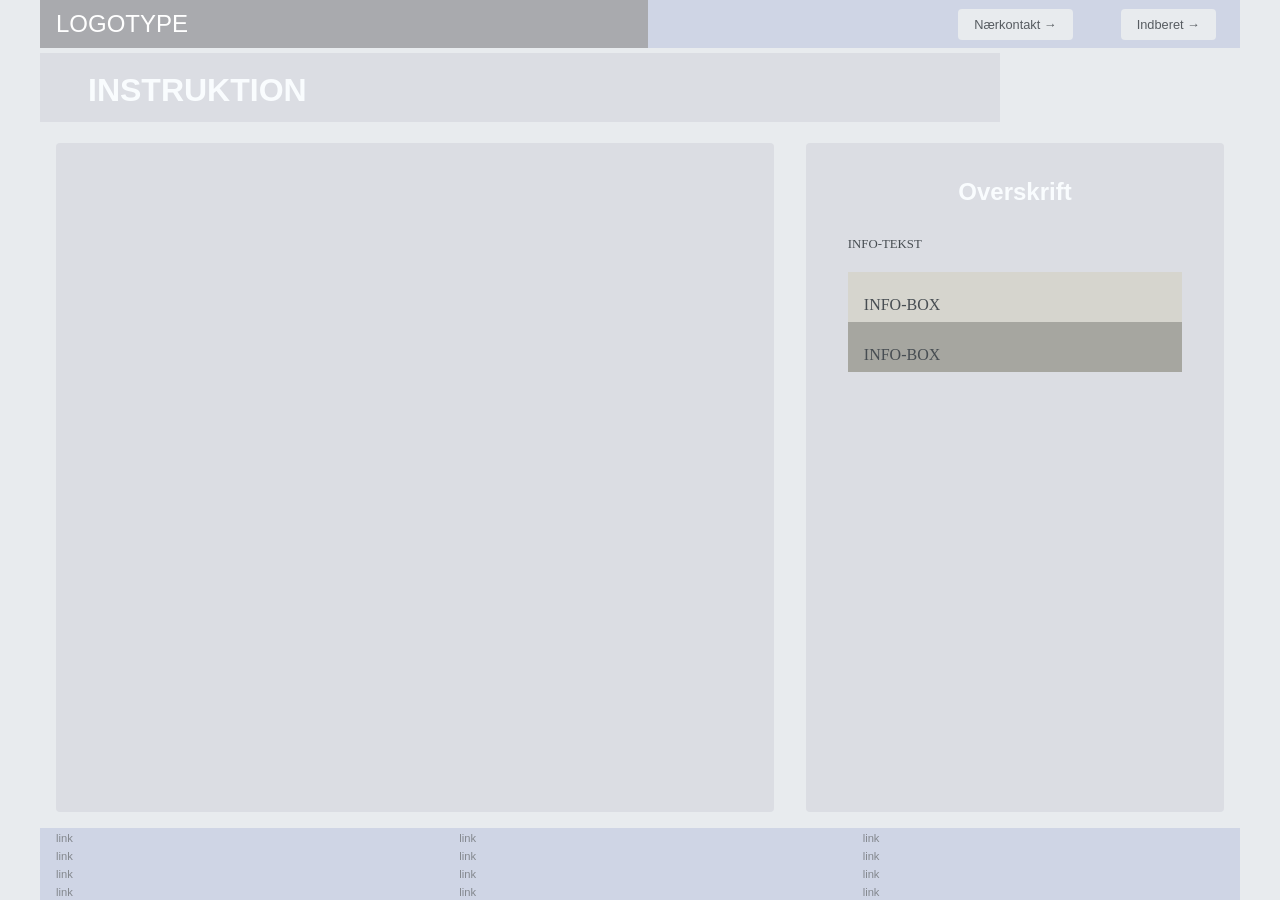
==== instruction.html @ 9068a7b3 "initialize projet" ====
<!DOCTYPE html>
<html lang="en">
  <head>
    <meta charset="UTF-8" />
    <meta http-equiv="X-UA-Compatible" content="IE=edge" />
    <meta name="viewport" content="width=device-width, initial-scale=1.0" />
    <link rel="stylesheet" href="css/custom.css" />
    <link rel="stylesheet" href="css/general.css" />
    <link rel="stylesheet" href="css/layout.css" />
    <link rel="stylesheet" href="css/infographic.css" />
    <link rel="icon" type="image/png" href="img/fav.png" />
    <title>Emergency Site</title>
  </head>
  <body id="instruction">
    <header>
      <nav>
        <div id="logotype-wrapper">
          <a href="index.html"> LOGOTYPE </a>
        </div>
        <ul class="menu">
          <li><a class="menuItem" href="instruction.html">Nærkontakt </a></li>
          <li><a class="menuItem" href="register.html">Indberet</a></li>
        </ul>
      </nav>
    </header>

    <main>
      <h1>INSTRUKTION</h1>
      <section class="info-graphic"></section>
      <section class="info-text">
        <h2>Overskrift</h2>
        <article>
          <p class="placeholder">INFO-TEKST</p>
        </article>
        <aside id="efficiency" class="info-box yellow">INFO-BOX</aside>
        <aside id="requirement" class="info-box green">INFO-BOX</aside>
      </section>
    </main>

    <footer>
      <nav class="some">
        <ul>
          <li><a href="">link</a></li>
          <li><a href="">link</a></li>
          <li><a href="">link</a></li>
          <li><a href="">link</a></li>
        </ul>
      </nav>
      <nav class="another">
        <ul>
          <li><a href="">link</a></li>
          <li><a href="">link</a></li>
          <li><a href="">link</a></li>
          <li><a href="">link</a></li>
        </ul>
      </nav>
      <nav class="yetanother">
        <ul>
          <li><a href="">link</a></li>
          <li><a href="">link</a></li>
          <li><a href="">link</a></li>
          <li><a href="">link</a></li>
        </ul>
      </nav>
    </footer>
    <!-- <script src="js/main.js"></script> -->
  </body>
</html>
---- css/custom.css ----
:root {
  /* Colours */
  --primary-bg-color: #e8ebee; /* used */
  --primary-font-color: #474d52; /* used */

  --secondary-bg-color: #5d656c; /* used */
  --secondary-font-color: #d5e5f4; /* used */

  /* CAN BE DELETED WHEN THE PLACEHOLDER CLASS IS DELETED */
  --placeholder-bg-color: #eb9e1a; /* used */
  --placeholder-font-color: #575c61; /* used */

  /* NOT USED AT THE MOMENT */
  --info-color: #17a2b8;
  --warning-color: #ffc107;
  --danger-color: #dc3545;

  /* Borders */
  --border-color: #007bff; /* used */
  --border-color-light: #f7f5c2; /* used */
  --border-radius: 0.25rem;

  /* Links */
  --link-color: #84888e; /* used */
  --hover-color: #f9fcfe; /* used */
  --active-color: #f52727; /* used */

  /* From styletile */

  /* Fonts */
  --logotype-font: "Roboto", sans-serif;
  --headline-font: "Roboto", sans-serif;
  --body-font: "Roboto", sans-serif;
  --link-font: "Calibri", sans-serif;

  /* Text sizes */
  --logotype-size: 1.5rem;
  --headline1-size: 2rem;
  --headline2-size: 1.5rem;
  --headline3-size: 1.25rem;
  --bodytext-size: 1rem;
  --cta-text-size: 1.25rem;
  --followup-text-size: 0.8rem;
  --form-submit-size: 1rem;

  /* Text colors */
  --logotype-color: #ffffff;
  --headline-color: #bbc3ca;
  --headline-color-inverted: #f9fcfe;
  --bodytext-color: #575c61;
  --bodytext-color-inverted: #f9fcfe;
  --cta-text-color: #bbc3ca;
  --cta-text-color-inverted: #bbc3ca;
  --followup-text-color: #575c61;
  --followup-text-color-inverted: #bbc3ca;
  --formfield-text-color: #575c61;
  --form-submit-color: #bbc3ca;
  --form-submit-color-inverted: #bbc3ca;

  /* Background colors */
  --logotype-background-color: #a9aaae;
  --header-background-color: #cfd5e5;
  --article-background-color: #dbdde3;
  --news-background-color: #dbdde3;
  --news-background-color-inverted: #eeebe9;
  --info-background-color: #dbdde3;
  --headline-bg-color: #dbdde3;
  --headline-bg-color-alert: #dbdde3;
  --headline-bg-color-inverted: #dbdde3;
  --bodytext-bg-color: #dbdde3;
  --bodytext-bg-color-inverted: #dbdde3;
  --cta-text-bg-color: #dbdde3;
  --cta-text-bg-color-inverted: #dbdde3;
  --followup-text-bg-color: #e8ebee;
  --followup-text-bg-color-inverted: #dbdde3;
  --form-background-color: #c5c7ce;
  --form-text-color: #dbdde3;
  --formfield-background-color: #dbdde3;
  --formfield-background-color-active: #dbdde3;
  --form-submit-bg-color: #dbdde3;
  --form-submit-bg-color-inverted: #dbdde3;

  /* Info-boxes */
  --info-bg-color-yellow: #d6d5ce;
  --info-bg-color-green: #a6a6a0;
}
---- css/general.css ----
html,
body,
header,
footer,
main,
nav,
ul,
#main-disclamer {
  margin: 0;
  padding: 0;
  box-sizing: border-box;
}

body {
  font-family: var(--default-font);
  color: var(--primary-font-color);
  background-color: var(--primary-bg-color);
}
header,
footer {
  background-color: var(--header-background-color);
  color: var(--secondary-font-color);
  height: min-content;
}
.logo-wrapper {
  background-color: var(--logotype-background-color);
  color: var(--logotype-color);
}
#main-disclamer {
  height: 180px;
  background-color: var(--header-background-color);
  display: flex;
  justify-content: flex-start;
  align-items: center;
  padding-left: 2rem;
}
#main-disclamer-content {
  display: flex;
  column-gap: 1rem;
}
main section {
  padding: 20px;
  /* margin: 10px; */
  /* border: 1px solid var(--border-color); */
  border-radius: var(--border-radius);
}
h1,
h2,
h3,
h4,
h5,
h6 {
  font-family: var(--headline-font);
}
h1 {
  font-size: var(--headline1-size);
  color: var(--headline-color-inverted);
  margin: 5px 0;
  line-height: 1rem;
  text-align: left;
}
h2 {
  font-size: var(--headline2-size);
}
h3 {
  font-size: var(--headline3-size);
}

main > h1 {
  background-color: var(--headline-bg-color-alert);
  color: var(--headline-color-inverted);
  line-height: 4rem;
  padding: 5px 3rem 0 3rem;
  width: calc(80% - 6rem);
}

/* NAVIGATION STRUCTURES */
header > nav {
  height: 100%;
}
nav ul {
  list-style: none;
}
nav a {
  font-family: var(--link-font);
  text-decoration: none;
  color: var(--link-color);
}
a {
  font-family: var(--link-font);
}
#logotype-wrapper {
  background-color: var(--logotype-background-color);
  margin: 0;
  display: flex;
  justify-content: flex-start;
  align-items: center;
  padding: 0 0 0 1rem;
}
#logotype-wrapper > a {
  font-size: var(--logotype-size);
  color: var(--logotype-color);
  font-family: var(--logotype-font);
  height: 3rem;
  width: 100%;
  display: flex;
  align-items: center;
}
header nav li a {
  margin: 1.5rem;
  background-color: var(--followup-text-bg-color);
  color: var(--followup-text-color);
  font-size: var(--followup-text-size);
  padding: 0.5rem 1rem;
  border-radius: var(--border-radius);
}
header > nav li > a:after {
  content: " \2192";
}
nav a:hover {
  color: var(--hover-color);
}
nav a:active {
  color: var(--active-color);
}

/* FOOTER */
footer a {
  font-size: 0.7rem;
}
.yellow,
.green {
  padding: 1.5rem 1rem 0.5rem 1rem;
}
.yellow {
  background-color: var(--info-bg-color-yellow);
}
.green {
  background-color: var(--info-bg-color-green);
}
---- css/layout.css ----
/* LAYOUT FOR MAIN CONTENT */
body {
  display: grid;
  grid-template-rows: auto 1fr auto;
  height: 100vh;
  max-width: 1200px;
  margin: 0 auto;
}
main {
  display: grid;
  row-gap: 1rem;
}
main > *:not(:first-child) {
  margin: 0 1rem;
}
main {
  grid-template-rows: min-content min-content 1fr min-content;
}

/* LAYOUT FOR HEADER AND FOOTER */
footer {
  display: grid;
  gap: 10px;
}
header nav,
footer nav {
  display: flex;
  justify-content: space-between;
  align-items: center;
}
header nav > * {
  flex: 1;
}
nav ul {
  display: flex;
  justify-content: flex-end;
}
header ul {
  height: 100%;
  width: clamp(175px, 50%, 300px);
}
footer ul {
  flex-direction: column;
  padding-left: 1rem;
}

/* LAYOUT FOR SECTIONS */
#daily,
#breaking {
  display: grid;
}
#daily {
  grid-template-rows: repeat(2, minmax(200px, min-content));
  gap: 1rem;
}
#breaking {
  grid-template-rows: repeat(auto-fit, minmax(50px, min-content));
  gap: 0;
}

@media (width > 600px) {
  #frontpage > main {
    grid-template-columns: 6fr 3fr;
    grid-template-rows: auto 1fr auto;
  }
  #instruction > main,
  #register > main {
    grid-template-columns: 5fr 3fr;
    grid-template-rows: auto 1fr auto;
  }

  .qr {
    order: 1;
  }

  h1 {
    grid-column: 1 / -1;
  }
  footer {
    grid-template-columns: 1fr 1fr 1fr;
  }
}
---- css/infographic.css ----
#head-txt {
  fill: rgb(54, 54, 54);
}
.info-graphic,
.info-text {
  background-color: var(--info-background-color);
  padding: 0;
}
.info-text h2 {
  line-height: 3rem;
  text-align: center;
  background-color: var(--headline-bg-color-inverted);
  color: var(--headline-color-inverted);
  padding-top: 5px;
}
.info-text h3 {
  font-size: 0.8rem;
  line-height: 0.8rem;
  font-weight: 600;
  margin: 0;
  padding: 0;
}
.info-text > *:not(:first-child) {
  margin: 0 clamp(1rem, 10%, 7rem);
}
.info-text p {
  font-size: 0.8rem;
  line-height: 1.3;
  margin: 0 0 1.2rem 0;
  padding: 0;
}
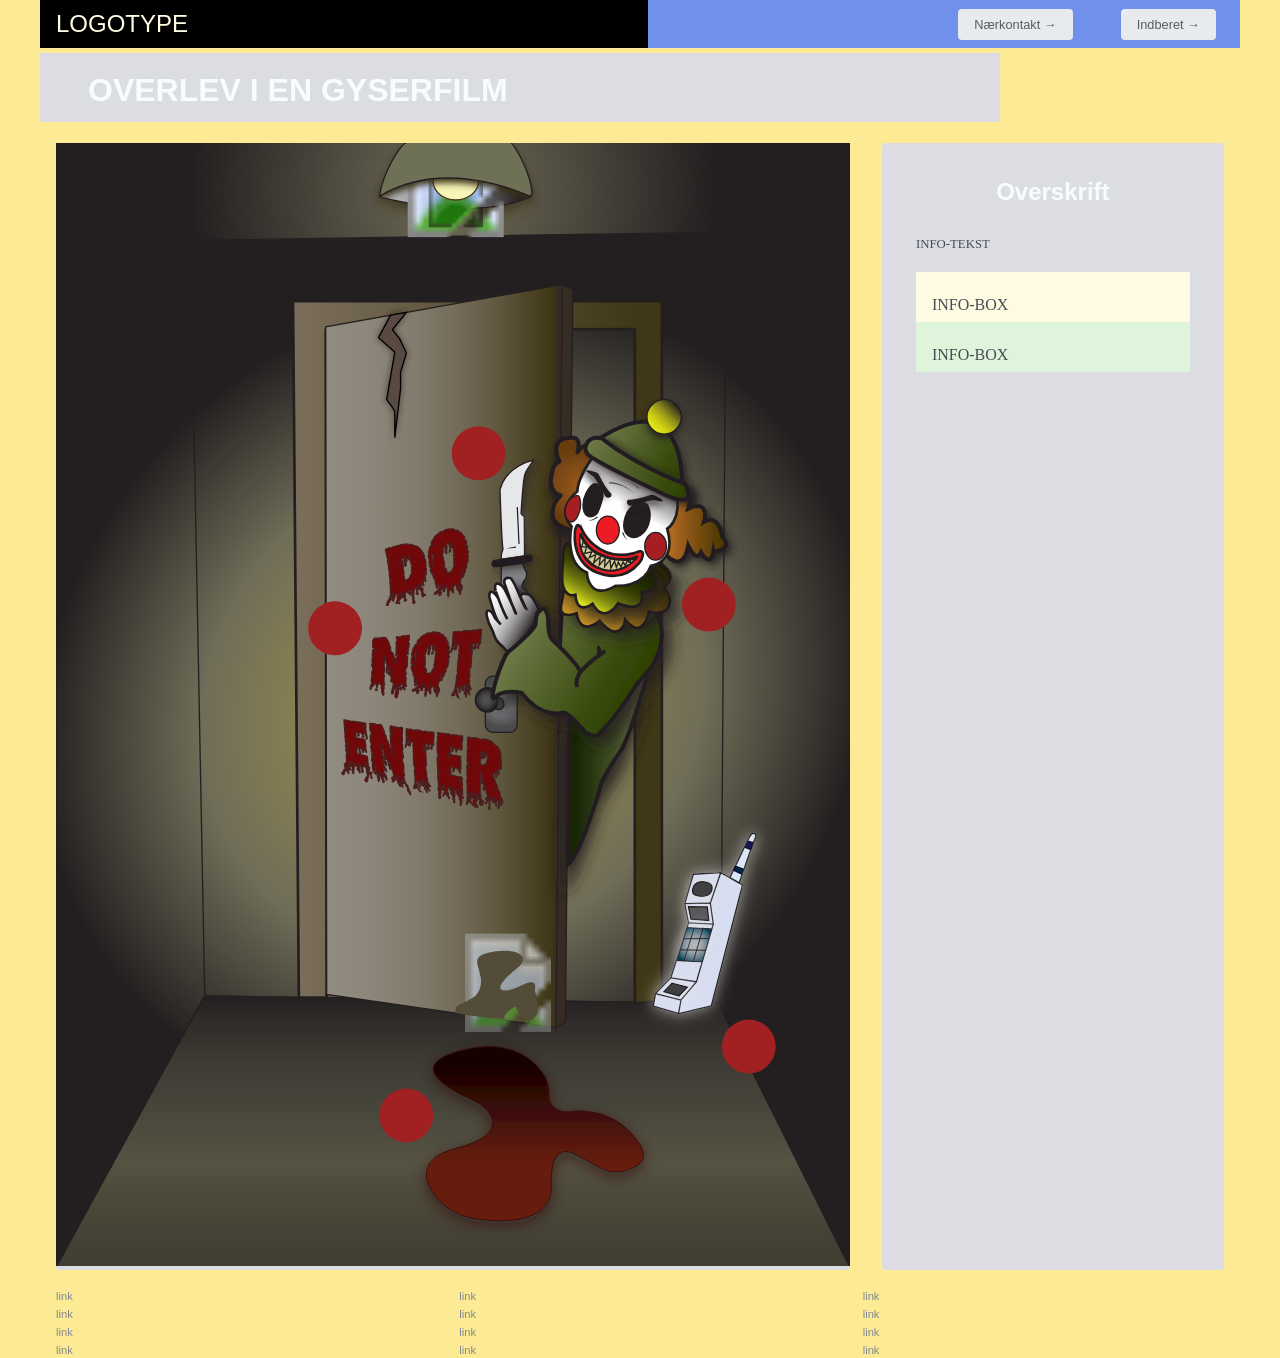
==== commit d936e047: "nyt billede" ====
--- a/instruction.html
+++ b/instruction.html
@@ -25,8 +25,1549 @@
     </header>
 
     <main>
-      <h1>INSTRUKTION</h1>
-      <section class="info-graphic"></section>
+      <h1>OVERLEV I EN GYSERFILM</h1>
+      <section class="info-graphic">
+        <?xml version="1.0" encoding="UTF-8"?>
+        <svg
+          xmlns="http://www.w3.org/2000/svg"
+          width="210mm"
+          height="297mm"
+          xmlns:xlink="http://www.w3.org/1999/xlink"
+          viewBox="0 0 595.28 841.89"
+        >
+          <defs>
+            <radialGradient
+              id="radial-gradient"
+              cx="297.64"
+              cy="420.94"
+              fx="297.64"
+              fy="420.94"
+              r="365.36"
+              gradientTransform="translate(775.99 478.37) rotate(135) scale(1 .9)"
+              gradientUnits="userSpaceOnUse"
+            >
+              <stop offset=".05" stop-color="#a69846" />
+              <stop offset=".54" stop-color="#706d58" />
+              <stop offset=".89" stop-color="#231f20" />
+            </radialGradient>
+            <linearGradient
+              id="linear-gradient"
+              x1="297.64"
+              y1="639.67"
+              x2="297.64"
+              y2="843.31"
+              gradientUnits="userSpaceOnUse"
+            >
+              <stop offset="0" stop-color="#231f20" />
+              <stop offset=".08" stop-color="#2e2a28" />
+              <stop offset=".25" stop-color="#3e3c34" />
+              <stop offset=".37" stop-color="#454339" />
+              <stop offset=".61" stop-color="#565343" />
+              <stop offset=".7" stop-color="#4f4c3d" />
+              <stop offset=".96" stop-color="#413e32" />
+              <stop offset="1" stop-color="#3f3c30" />
+            </linearGradient>
+            <linearGradient
+              id="linear-gradient-2"
+              x1="177.8"
+              y1="382.01"
+              x2="454.4"
+              y2="382.01"
+              gradientUnits="userSpaceOnUse"
+            >
+              <stop offset="0" stop-color="#7b6f5c" />
+              <stop offset=".93" stop-color="#403716" />
+            </linearGradient>
+            <linearGradient
+              id="linear-gradient-3"
+              x1="202.28"
+              y1="384.79"
+              x2="387.65"
+              y2="384.79"
+              gradientUnits="userSpaceOnUse"
+            >
+              <stop offset="0" stop-color="#928b80" />
+              <stop offset=".16" stop-color="#8e877b" />
+              <stop offset=".35" stop-color="#847c6e" />
+              <stop offset=".54" stop-color="#736b58" />
+              <stop offset=".73" stop-color="#5b5339" />
+              <stop offset=".91" stop-color="#403716" />
+              <stop offset=".94" stop-color="#372c23" />
+            </linearGradient>
+            <radialGradient
+              id="radial-gradient-2"
+              cx="297.64"
+              cy="35.81"
+              fx="297.64"
+              fy="35.81"
+              r="212.1"
+              gradientUnits="userSpaceOnUse"
+            >
+              <stop offset=".01" stop-color="#706d58" />
+              <stop offset=".93" stop-color="#231f20" />
+            </radialGradient>
+            <radialGradient
+              id="radial-gradient-3"
+              cx="333.98"
+              cy="420.94"
+              fx="333.98"
+              fy="420.94"
+              r="17.13"
+              gradientUnits="userSpaceOnUse"
+            >
+              <stop offset=".39" stop-color="#7b7c7f" />
+              <stop offset="1" stop-color="#4a4b4c" />
+            </radialGradient>
+            <filter
+              id="drop-shadow-1"
+              x="311.79"
+              y="397.95"
+              width="44.64"
+              height="44.64"
+              filterUnits="userSpaceOnUse"
+            >
+              <feOffset dx="2.83" dy="0" />
+              <feGaussianBlur result="blur" stdDeviation="5.67" />
+              <feFlood flood-color="#000" flood-opacity=".5" />
+              <feComposite in2="blur" operator="in" />
+              <feComposite in="SourceGraphic" />
+            </filter>
+            <radialGradient
+              id="radial-gradient-4"
+              cx="322.94"
+              cy="417.66"
+              fx="322.94"
+              fy="417.66"
+              r="8.81"
+              gradientUnits="userSpaceOnUse"
+            >
+              <stop offset="0" stop-color="#515254" />
+              <stop offset=".27" stop-color="#4d4e50" />
+              <stop offset=".52" stop-color="#434345" />
+              <stop offset=".77" stop-color="#333132" />
+              <stop offset=".94" stop-color="#231f20" />
+            </radialGradient>
+            <filter
+              id="drop-shadow-2"
+              x="232.7"
+              y="117.74"
+              width="39.84"
+              height="112.08"
+              filterUnits="userSpaceOnUse"
+            >
+              <feOffset dx="0" dy="0" />
+              <feGaussianBlur result="blur-2" stdDeviation="2.83" />
+              <feFlood flood-color="#000" flood-opacity=".5" />
+              <feComposite in2="blur-2" operator="in" />
+              <feComposite in="SourceGraphic" />
+            </filter>
+            <linearGradient
+              id="linear-gradient-4"
+              x1="359.23"
+              y1="808.27"
+              x2="359.23"
+              y2="677.66"
+              gradientUnits="userSpaceOnUse"
+            >
+              <stop offset=".32" stop-color="#681f0f" />
+              <stop offset=".89" stop-color="#180002" />
+            </linearGradient>
+            <filter
+              id="drop-shadow-3"
+              x="260.43"
+              y="662.91"
+              width="197.76"
+              height="165.84"
+              filterUnits="userSpaceOnUse"
+            >
+              <feOffset dx="0" dy="2.83" />
+              <feGaussianBlur result="blur-3" stdDeviation="5.67" />
+              <feFlood flood-color="#301111" flood-opacity=".6" />
+              <feComposite in2="blur-3" operator="in" />
+              <feComposite in="SourceGraphic" />
+            </filter>
+            <filter
+              id="drop-shadow-4"
+              x="327.26"
+              y="308.3"
+              width="41.28"
+              height="69.84"
+              filterUnits="userSpaceOnUse"
+            >
+              <feOffset dx="2.83" dy="2.83" />
+              <feGaussianBlur result="blur-4" stdDeviation="2.83" />
+              <feFlood flood-color="#231f20" flood-opacity=".5" />
+              <feComposite in2="blur-4" operator="in" />
+              <feComposite in="SourceGraphic" />
+            </filter>
+            <filter
+              id="drop-shadow-5"
+              x="326.78"
+              y="231.26"
+              width="44.16"
+              height="93.12"
+              filterUnits="userSpaceOnUse"
+            >
+              <feOffset dx="2.83" dy="2.83" />
+              <feGaussianBlur result="blur-5" stdDeviation="2.83" />
+              <feFlood flood-color="#231f20" flood-opacity=".5" />
+              <feComposite in2="blur-5" operator="in" />
+              <feComposite in="SourceGraphic" />
+            </filter>
+            <filter
+              id="drop-shadow-6"
+              x="331.71"
+              y="258.75"
+              width="36"
+              height="62.16"
+              filterUnits="userSpaceOnUse"
+            >
+              <feOffset dx="2.83" dy="2.83" />
+              <feGaussianBlur result="blur-6" stdDeviation="5.67" />
+              <feFlood flood-color="#fff" flood-opacity="1" />
+              <feComposite in2="blur-6" operator="in" />
+              <feComposite in="SourceGraphic" />
+            </filter>
+            <filter
+              id="drop-shadow-7"
+              x="320.78"
+              y="302.78"
+              width="48.48"
+              height="27.12"
+              filterUnits="userSpaceOnUse"
+            >
+              <feOffset dx="2.83" dy="2.83" />
+              <feGaussianBlur result="blur-7" stdDeviation="2.83" />
+              <feFlood flood-color="#231f20" flood-opacity=".5" />
+              <feComposite in2="blur-7" operator="in" />
+              <feComposite in="SourceGraphic" />
+            </filter>
+            <filter
+              id="drop-shadow-8"
+              x="430.11"
+              y="529.47"
+              width="102.48"
+              height="141.12"
+              filterUnits="userSpaceOnUse"
+            >
+              <feOffset dx="0" dy="0" />
+              <feGaussianBlur result="blur-8" stdDeviation="5.67" />
+              <feFlood flood-color="#e2e2e2" flood-opacity=".6" />
+              <feComposite in2="blur-8" operator="in" />
+              <feComposite in="SourceGraphic" />
+            </filter>
+            <filter
+              id="drop-shadow-9"
+              x="426.65"
+              y="611.69"
+              width="71.28"
+              height="67.2"
+              filterUnits="userSpaceOnUse"
+            >
+              <feOffset dx="2.83" dy="0" />
+              <feGaussianBlur result="blur-9" stdDeviation="8.5" />
+              <feFlood flood-color="#e8e8e8" flood-opacity="1" />
+              <feComposite in2="blur-9" operator="in" />
+              <feComposite in="SourceGraphic" />
+            </filter>
+            <filter
+              id="drop-shadow-10"
+              x="443.79"
+              y="529.95"
+              width="72.48"
+              height="130.56"
+              filterUnits="userSpaceOnUse"
+            >
+              <feOffset dx="0" dy="0" />
+              <feGaussianBlur result="blur-10" stdDeviation="5.67" />
+              <feFlood flood-color="#e2e2e2" flood-opacity=".6" />
+              <feComposite in2="blur-10" operator="in" />
+              <feComposite in="SourceGraphic" />
+            </filter>
+            <filter
+              id="drop-shadow-11"
+              x="487.71"
+              y="500.19"
+              width="54.96"
+              height="72.72"
+              filterUnits="userSpaceOnUse"
+            >
+              <feOffset dx="0" dy="0" />
+              <feGaussianBlur result="blur-11" stdDeviation="5.67" />
+              <feFlood flood-color="#e2e2e2" flood-opacity=".6" />
+              <feComposite in2="blur-11" operator="in" />
+              <feComposite in="SourceGraphic" />
+            </filter>
+            <filter
+              id="drop-shadow-12"
+              x="490.35"
+              y="524.43"
+              width="42.96"
+              height="41.76"
+              filterUnits="userSpaceOnUse"
+            >
+              <feOffset dx="0" dy="0" />
+              <feGaussianBlur result="blur-12" stdDeviation="5.67" />
+              <feFlood flood-color="#e2e2e2" flood-opacity=".6" />
+              <feComposite in2="blur-12" operator="in" />
+              <feComposite in="SourceGraphic" />
+            </filter>
+            <filter
+              id="drop-shadow-13"
+              x="498.99"
+              y="505.71"
+              width="41.76"
+              height="42"
+              filterUnits="userSpaceOnUse"
+            >
+              <feOffset dx="0" dy="0" />
+              <feGaussianBlur result="blur-13" stdDeviation="5.67" />
+              <feFlood flood-color="#e2e2e2" flood-opacity=".6" />
+              <feComposite in2="blur-13" operator="in" />
+              <feComposite in="SourceGraphic" />
+            </filter>
+            <filter
+              id="drop-shadow-14"
+              x="459.87"
+              y="536.43"
+              width="49.92"
+              height="46.08"
+              filterUnits="userSpaceOnUse"
+            >
+              <feOffset dx="0" dy="0" />
+              <feGaussianBlur result="blur-14" stdDeviation="5.67" />
+              <feFlood flood-color="#e2e2e2" flood-opacity=".6" />
+              <feComposite in2="blur-14" operator="in" />
+              <feComposite in="SourceGraphic" />
+            </filter>
+            <filter
+              id="drop-shadow-15"
+              x="456.51"
+              y="555.15"
+              width="50.88"
+              height="45.6"
+              filterUnits="userSpaceOnUse"
+            >
+              <feOffset dx="0" dy="0" />
+              <feGaussianBlur result="blur-15" stdDeviation="5.67" />
+              <feFlood flood-color="#e2e2e2" flood-opacity=".6" />
+              <feComposite in2="blur-15" operator="in" />
+              <feComposite in="SourceGraphic" />
+            </filter>
+            <filter
+              id="drop-shadow-16"
+              x="432.17"
+              y="604.01"
+              width="70.8"
+              height="61.92"
+              filterUnits="userSpaceOnUse"
+            >
+              <feOffset dx="2.83" dy="0" />
+              <feGaussianBlur result="blur-16" stdDeviation="8.5" />
+              <feFlood flood-color="#e8e8e8" flood-opacity="1" />
+              <feComposite in2="blur-16" operator="in" />
+              <feComposite in="SourceGraphic" />
+            </filter>
+            <radialGradient
+              id="radial-gradient-5"
+              cx="501.39"
+              cy="580.34"
+              fx="501.39"
+              fy="580.34"
+              r="15.79"
+              gradientTransform="translate(-276 465.95) rotate(-39)"
+              gradientUnits="userSpaceOnUse"
+            >
+              <stop offset="0" stop-color="#b3b5b8" />
+              <stop offset=".13" stop-color="#aeb1b5" />
+              <stop offset=".27" stop-color="#a1a8ae" />
+              <stop offset=".42" stop-color="#8b99a2" />
+              <stop offset=".57" stop-color="#6c8491" />
+              <stop offset=".73" stop-color="#44697b" />
+              <stop offset=".88" stop-color="#144861" />
+              <stop offset=".94" stop-color="#003b56" />
+            </radialGradient>
+            <filter
+              id="drop-shadow-17"
+              x="448.11"
+              y="570.99"
+              width="61.44"
+              height="60.72"
+              filterUnits="userSpaceOnUse"
+            >
+              <feOffset dx="0" dy="0" />
+              <feGaussianBlur result="blur-17" stdDeviation="5.67" />
+              <feFlood flood-color="#e2e2e2" flood-opacity=".6" />
+              <feComposite in2="blur-17" operator="in" />
+              <feComposite in="SourceGraphic" />
+            </filter>
+            <filter
+              id="drop-shadow-18"
+              x="453.15"
+              y="571.71"
+              width="42.96"
+              height="59.28"
+              filterUnits="userSpaceOnUse"
+            >
+              <feOffset dx="0" dy="0" />
+              <feGaussianBlur result="blur-18" stdDeviation="5.67" />
+              <feFlood flood-color="#e2e2e2" flood-opacity=".6" />
+              <feComposite in2="blur-18" operator="in" />
+              <feComposite in="SourceGraphic" />
+            </filter>
+            <filter
+              id="drop-shadow-19"
+              x="460.59"
+              y="571.23"
+              width="42.48"
+              height="59.28"
+              filterUnits="userSpaceOnUse"
+            >
+              <feOffset dx="0" dy="0" />
+              <feGaussianBlur result="blur-19" stdDeviation="5.67" />
+              <feFlood flood-color="#e2e2e2" flood-opacity=".6" />
+              <feComposite in2="blur-19" operator="in" />
+              <feComposite in="SourceGraphic" />
+            </filter>
+            <filter
+              id="drop-shadow-20"
+              x="453.87"
+              y="579.15"
+              width="53.04"
+              height="35.28"
+              filterUnits="userSpaceOnUse"
+            >
+              <feOffset dx="0" dy="0" />
+              <feGaussianBlur result="blur-20" stdDeviation="5.67" />
+              <feFlood flood-color="#e2e2e2" flood-opacity=".6" />
+              <feComposite in2="blur-20" operator="in" />
+              <feComposite in="SourceGraphic" />
+            </filter>
+            <filter
+              id="drop-shadow-21"
+              x="451.23"
+              y="587.55"
+              width="53.52"
+              height="35.52"
+              filterUnits="userSpaceOnUse"
+            >
+              <feOffset dx="0" dy="0" />
+              <feGaussianBlur result="blur-21" stdDeviation="5.67" />
+              <feFlood flood-color="#e2e2e2" flood-opacity=".6" />
+              <feComposite in2="blur-21" operator="in" />
+              <feComposite in="SourceGraphic" />
+            </filter>
+            <linearGradient
+              id="linear-gradient-5"
+              x1="321.94"
+              y1="343.54"
+              x2="357.08"
+              y2="363.82"
+              gradientUnits="userSpaceOnUse"
+            >
+              <stop offset="0" stop-color="#fff" />
+              <stop offset=".12" stop-color="#fafafa" />
+              <stop offset=".25" stop-color="#ededed" />
+              <stop offset=".39" stop-color="#d7d7d7" />
+              <stop offset=".54" stop-color="#b9b8b8" />
+              <stop offset=".68" stop-color="#929090" />
+              <stop offset=".83" stop-color="#625f60" />
+              <stop offset=".98" stop-color="#2a2627" />
+              <stop offset="1" stop-color="#231f20" />
+            </linearGradient>
+            <filter
+              id="drop-shadow-22"
+              x="322.22"
+              y="323.42"
+              width="58.08"
+              height="74.4"
+              filterUnits="userSpaceOnUse"
+            >
+              <feOffset dx="8.5" dy="7" />
+              <feGaussianBlur result="blur-22" stdDeviation="2.83" />
+              <feFlood flood-color="#231f20" flood-opacity=".9" />
+              <feComposite in2="blur-22" operator="in" />
+              <feComposite in="SourceGraphic" />
+            </filter>
+            <linearGradient
+              id="linear-gradient-6"
+              x1="443.33"
+              y1="470.23"
+              x2="384.43"
+              y2="470.23"
+              gradientUnits="userSpaceOnUse"
+            >
+              <stop offset="0" stop-color="#707a49" />
+              <stop offset=".33" stop-color="#4c592d" />
+              <stop offset=".77" stop-color="#22310c" />
+              <stop offset="1" stop-color="#122200" />
+            </linearGradient>
+            <filter
+              id="drop-shadow-23"
+              x="362.91"
+              y="399.37"
+              width="96.24"
+              height="181.46"
+              filterUnits="userSpaceOnUse"
+            >
+              <feOffset dx="-2.83" dy="19.84" />
+              <feGaussianBlur result="blur-23" stdDeviation="5.67" />
+              <feFlood flood-color="#231f20" flood-opacity=".9" />
+              <feComposite in2="blur-23" operator="in" />
+              <feComposite in="SourceGraphic" />
+            </filter>
+            <linearGradient
+              id="linear-gradient-7"
+              x1="350.55"
+              y1="361.65"
+              x2="436.22"
+              y2="411.11"
+              gradientUnits="userSpaceOnUse"
+            >
+              <stop offset="0" stop-color="#6f7a49" />
+              <stop offset=".17" stop-color="#626e3a" />
+              <stop offset=".72" stop-color="#3b4d10" />
+              <stop offset="1" stop-color="#2d4000" />
+            </linearGradient>
+            <filter
+              id="drop-shadow-24"
+              x="317.88"
+              y="336.12"
+              width="160.08"
+              height="132"
+              filterUnits="userSpaceOnUse"
+            >
+              <feOffset dx="7" dy="7" />
+              <feGaussianBlur result="blur-24" stdDeviation="5" />
+              <feFlood flood-color="#231f20" flood-opacity=".75" />
+              <feComposite in2="blur-24" operator="in" />
+              <feComposite in="SourceGraphic" />
+            </filter>
+            <linearGradient
+              id="linear-gradient-8"
+              x1="400.09"
+              y1="364.74"
+              x2="434.72"
+              y2="304.76"
+              gradientUnits="userSpaceOnUse"
+            >
+              <stop offset="0" stop-color="#d19a2a" />
+              <stop offset=".11" stop-color="#b58623" />
+              <stop offset=".33" stop-color="#826116" />
+              <stop offset=".53" stop-color="#5a440c" />
+              <stop offset=".72" stop-color="#3d2f05" />
+              <stop offset=".88" stop-color="#2c2201" />
+              <stop offset="1" stop-color="#261e00" />
+            </linearGradient>
+            <filter
+              id="drop-shadow-25"
+              x="369.48"
+              y="292.68"
+              width="114.24"
+              height="96.96"
+              filterUnits="userSpaceOnUse"
+            >
+              <feOffset dx="7" dy="7" />
+              <feGaussianBlur result="blur-25" stdDeviation="5" />
+              <feFlood flood-color="#231f20" flood-opacity=".75" />
+              <feComposite in2="blur-25" operator="in" />
+              <feComposite in="SourceGraphic" />
+            </filter>
+            <linearGradient
+              id="linear-gradient-9"
+              x1="396.68"
+              y1="349.67"
+              x2="423.92"
+              y2="302.49"
+              gradientUnits="userSpaceOnUse"
+            >
+              <stop offset=".05" stop-color="#dae120" />
+              <stop offset=".13" stop-color="#b1b819" />
+              <stop offset=".22" stop-color="#899112" />
+              <stop offset=".32" stop-color="#666f0c" />
+              <stop offset=".42" stop-color="#4a5308" />
+              <stop offset=".53" stop-color="#353d04" />
+              <stop offset=".65" stop-color="#252e01" />
+              <stop offset=".79" stop-color="#1c2500" />
+              <stop offset="1" stop-color="#1a2300" />
+            </linearGradient>
+            <filter
+              id="drop-shadow-26"
+              x="370.44"
+              y="291"
+              width="102.48"
+              height="84.72"
+              filterUnits="userSpaceOnUse"
+            >
+              <feOffset dx="7" dy="7" />
+              <feGaussianBlur result="blur-26" stdDeviation="5" />
+              <feFlood flood-color="#231f20" flood-opacity=".75" />
+              <feComposite in2="blur-26" operator="in" />
+              <feComposite in="SourceGraphic" />
+            </filter>
+            <linearGradient
+              id="linear-gradient-10"
+              x1="455.88"
+              y1="287.31"
+              x2="502.59"
+              y2="287.31"
+              gradientUnits="userSpaceOnUse"
+            >
+              <stop offset="0" stop-color="#c07029" />
+              <stop offset=".45" stop-color="#845314" />
+              <stop offset=".81" stop-color="#593e05" />
+              <stop offset="1" stop-color="#493700" />
+            </linearGradient>
+            <filter
+              id="drop-shadow-27"
+              x="448.7"
+              y="253.58"
+              width="66.96"
+              height="73.2"
+              filterUnits="userSpaceOnUse"
+            >
+              <feOffset dx="2.83" dy="2.83" />
+              <feGaussianBlur result="blur-27" stdDeviation="2.83" />
+              <feFlood flood-color="#231f20" flood-opacity=".9" />
+              <feComposite in2="blur-27" operator="in" />
+              <feComposite in="SourceGraphic" />
+            </filter>
+            <radialGradient
+              id="radial-gradient-6"
+              cx="387.04"
+              cy="255.38"
+              fx="412.59"
+              fy="263.35"
+              r="26.77"
+              gradientUnits="userSpaceOnUse"
+            >
+              <stop offset="0" stop-color="#c07027" />
+              <stop offset=".29" stop-color="#a15e1e" />
+              <stop offset=".76" stop-color="#774513" />
+              <stop offset="1" stop-color="#673c0f" />
+            </radialGradient>
+            <filter
+              id="drop-shadow-28"
+              x="361.1"
+              y="216.62"
+              width="52.08"
+              height="89.04"
+              filterUnits="userSpaceOnUse"
+            >
+              <feOffset dx="0" dy="5.67" />
+              <feGaussianBlur result="blur-28" stdDeviation="2.83" />
+              <feFlood flood-color="#231f20" flood-opacity=".9" />
+              <feComposite in2="blur-28" operator="in" />
+              <feComposite in="SourceGraphic" />
+            </filter>
+            <linearGradient
+              id="linear-gradient-11"
+              x1="396.63"
+              y1="330.13"
+              x2="447.41"
+              y2="242.19"
+              gradientUnits="userSpaceOnUse"
+            >
+              <stop offset=".38" stop-color="#fff" />
+              <stop offset=".64" stop-color="#fff" />
+              <stop offset="1" stop-color="#231f20" />
+            </linearGradient>
+            <filter
+              id="drop-shadow-29"
+              x="386.3"
+              y="236.78"
+              width="36.24"
+              height="37.92"
+              filterUnits="userSpaceOnUse"
+            >
+              <feOffset dx="-2.83" dy="0" />
+              <feGaussianBlur result="blur-29" stdDeviation="2.83" />
+              <feFlood flood-color="#231f20" flood-opacity=".9" />
+              <feComposite in2="blur-29" operator="in" />
+              <feComposite in="SourceGraphic" />
+            </filter>
+            <filter
+              id="drop-shadow-30"
+              x="419.42"
+              y="257.9"
+              width="44.16"
+              height="25.68"
+              filterUnits="userSpaceOnUse"
+            >
+              <feOffset dx="0" dy="2.83" />
+              <feGaussianBlur result="blur-30" stdDeviation="2.83" />
+              <feFlood flood-color="#231f20" flood-opacity=".9" />
+              <feComposite in2="blur-30" operator="in" />
+              <feComposite in="SourceGraphic" />
+            </filter>
+            <linearGradient
+              id="linear-gradient-12"
+              x1="415.37"
+              y1="208.22"
+              x2="476.47"
+              y2="243.5"
+              xlink:href="#linear-gradient-7"
+            />
+            <filter
+              id="drop-shadow-31"
+              x="400.94"
+              y="204.62"
+              width="81.6"
+              height="65.52"
+              filterUnits="userSpaceOnUse"
+            >
+              <feOffset dx="2.83" dy="5.67" />
+              <feGaussianBlur result="blur-31" stdDeviation="2.83" />
+              <feFlood flood-color="#231f20" flood-opacity=".9" />
+              <feComposite in2="blur-31" operator="in" />
+              <feComposite in="SourceGraphic" />
+            </filter>
+            <linearGradient
+              id="linear-gradient-13"
+              x1="398.86"
+              y1="223.98"
+              x2="473.09"
+              y2="266.84"
+              xlink:href="#linear-gradient-7"
+            />
+            <filter
+              id="drop-shadow-32"
+              x="392.78"
+              y="213.74"
+              width="97.2"
+              height="66.96"
+              filterUnits="userSpaceOnUse"
+            >
+              <feOffset dx="5.67" dy="2.83" />
+              <feGaussianBlur result="blur-32" stdDeviation="2.83" />
+              <feFlood flood-color="#231f20" flood-opacity=".9" />
+              <feComposite in2="blur-32" operator="in" />
+              <feComposite in="SourceGraphic" />
+            </filter>
+            <linearGradient
+              id="linear-gradient-14"
+              x1="446.98"
+              y1="214.51"
+              x2="465.24"
+              y2="196.25"
+              gradientUnits="userSpaceOnUse"
+            >
+              <stop offset="0" stop-color="#e4e417" />
+              <stop offset=".12" stop-color="#dede17" />
+              <stop offset=".26" stop-color="#cfcf17" />
+              <stop offset=".42" stop-color="#b6b519" />
+              <stop offset=".59" stop-color="#93921a" />
+              <stop offset=".77" stop-color="#66641c" />
+              <stop offset=".96" stop-color="#302d1f" />
+              <stop offset="1" stop-color="#231f20" />
+            </linearGradient>
+            <filter
+              id="drop-shadow-33"
+              x="434.06"
+              y="186.14"
+              width="44.16"
+              height="44.16"
+              filterUnits="userSpaceOnUse"
+            >
+              <feOffset dx="0" dy="2.83" />
+              <feGaussianBlur result="blur-33" stdDeviation="2.83" />
+              <feFlood flood-color="#231f20" flood-opacity=".9" />
+              <feComposite in2="blur-33" operator="in" />
+              <feComposite in="SourceGraphic" />
+            </filter>
+            <linearGradient
+              id="linear-gradient-15"
+              x1="242.99"
+              y1="37.34"
+              x2="355.9"
+              y2="37.34"
+              gradientUnits="userSpaceOnUse"
+            >
+              <stop offset="0" stop-color="#b3b5b8" />
+              <stop offset=".14" stop-color="#aeb0b3" />
+              <stop offset=".29" stop-color="#a2a3a6" />
+              <stop offset=".46" stop-color="#8d8d90" />
+              <stop offset=".62" stop-color="#6f6f71" />
+              <stop offset=".79" stop-color="#4a4849" />
+              <stop offset=".94" stop-color="#231f20" />
+            </linearGradient>
+            <filter
+              id="drop-shadow-34"
+              x="224.67"
+              y="10.83"
+              width="149.52"
+              height="58.56"
+              filterUnits="userSpaceOnUse"
+            >
+              <feOffset dx="0" dy="2.83" />
+              <feGaussianBlur result="blur-34" stdDeviation="5.67" />
+              <feFlood flood-color="#392f16" flood-opacity="1" />
+              <feComposite in2="blur-34" operator="in" />
+              <feComposite in="SourceGraphic" />
+            </filter>
+            <filter
+              id="drop-shadow-35"
+              x="233.66"
+              y="-7.78"
+              width="132.48"
+              height="59.52"
+              filterUnits="userSpaceOnUse"
+            >
+              <feOffset dx="0" dy="2.83" />
+              <feGaussianBlur result="blur-35" stdDeviation="2.83" />
+              <feFlood flood-color="#392f16" flood-opacity="1" />
+              <feComposite in2="blur-35" operator="in" />
+              <feComposite in="SourceGraphic" />
+            </filter>
+          </defs>
+          <g style="isolation: isolate">
+            <g id="rum">
+              <polygon
+                id="væg"
+                points="595.28 -1.42 505.44 66.81 100.78 73.04 0 -1.42 0 843.31 111.56 639.67 496.78 645.37 595.28 843.31 595.28 -1.42"
+                style="
+                  fill: url(#radial-gradient);
+                  stroke: #231f20;
+                  stroke-miterlimit: 10;
+                "
+              />
+              <polygon
+                id="gulv"
+                points="595.28 843.31 0 843.31 111.56 639.67 496.78 645.37 595.28 843.31"
+                style="
+                  fill: url(#linear-gradient);
+                  stroke: #231f20;
+                  stroke-miterlimit: 10;
+                "
+              />
+              <line
+                id="væg-2"
+                data-name="væg"
+                x1="502.59"
+                y1="68.4"
+                x2="498.61"
+                y2="645.37"
+                style="fill: #231f20; stroke: #231f20; stroke-miterlimit: 10"
+              />
+              <line
+                id="væg-3"
+                data-name="væg"
+                x1="111.56"
+                y1="639.67"
+                x2="100.78"
+                y2="73.04"
+                style="fill: none; stroke: #231f20; stroke-miterlimit: 10"
+              />
+              <polyline
+                id="karm"
+                points="203 641.01 202.28 140.24 434.12 139.52 434.12 645.37 454.4 642.9 454.4 118.65 177.8 118.65 182.13 640.71 203 641.01"
+                style="
+                  fill: url(#linear-gradient-2);
+                  stroke: #231f20;
+                  stroke-miterlimit: 10;
+                  stroke-width: 2px;
+                "
+              />
+              <polygon
+                id="dør"
+                points="387.65 109.77 379.58 106.17 202.28 137.84 203 638.61 375.07 663.42 382.06 659.1 387.65 109.77"
+                style="
+                  fill: url(#linear-gradient-3);
+                  stroke: #231f20;
+                  stroke-miterlimit: 10;
+                "
+              />
+              <g id="Layer_11" data-name="Layer 11">
+                <g>
+                  <image
+                    width="974"
+                    height="307"
+                    transform="translate(222.14 593) scale(.24)"
+                    xlink:href="Klovnen1-1.png"
+                    style="opacity: 0.6"
+                  />
+                  <path
+                    d="M339.62,657.26c-3.37,1.14-4.57-1.5-2.12-4.28,2-2.77,7.66-5.68,7.63-4.96,1.65,8.6,18.28,14.26,9.11,11.79-2.98-.75,2.27-1.02,4.76-4.03,2.93-2.99,3.11-8.71.24-20.07,2.18-13.83-12.58-.24-21.86-.07-8.56.19-3.15-7.46,8.9-17.04,11.25-9.64-3.56-14.83-17.82-12.14-18.08,2.85-11.7,9.64-10.6,16.66,2.51,6.99-.27,14.2-4.07,17.18-8.55,5.93-15.56,5.23-13.92,12.25,5.51,1.53,19.56,3.1,39.75,4.71Z"
+                    style="fill: #534c39"
+                  />
+                </g>
+              </g>
+              <line
+                id="dør-2"
+                data-name="dør"
+                x1="379.58"
+                y1="108.57"
+                x2="375.07"
+                y2="665.82"
+                style="fill: #231f20; stroke: #231f20; stroke-miterlimit: 10"
+              />
+              <polygon
+                id="loft"
+                points="595.28 -1.42 505.44 66.81 100.78 73.04 0 -1.42 595.28 -1.42"
+                style="
+                  fill: url(#radial-gradient-2);
+                  stroke: #231f20;
+                  stroke-miterlimit: 10;
+                "
+              />
+              <rect
+                id="håndtag"
+                x="322"
+                y="399.88"
+                width="23.96"
+                height="42.13"
+                rx="5.67"
+                ry="5.67"
+                style="
+                  fill: url(#radial-gradient-3);
+                  stroke: #231f20;
+                  stroke-miterlimit: 10;
+                "
+              />
+              <path
+                id="håndtag-2"
+                data-name="håndtag"
+                d="M330.59,424.55l-3.83-1.74,2.46-7.11h1.67c2.77,0,5.08,2.23,5.07,5,0,.29-.01.59-.04.9-.24,2.53-3.01,4-5.32,2.95Z"
+                style="
+                  fill: #414042;
+                  filter: url(#drop-shadow-1);
+                  stroke: #231f20;
+                  stroke-miterlimit: 10;
+                "
+              />
+              <path
+                id="håndtag-3"
+                data-name="håndtag"
+                d="M331.36,417.66c0,2.87-.83,5.43-2.46,7.11-1.26,1.29-2.99,2.07-5.19,2.07-5.07,0-9.18-4.11-9.18-9.18s4.11-9.18,9.18-9.18,7.66,4.11,7.66,9.18Z"
+                style="
+                  fill: url(#radial-gradient-4);
+                  stroke: #231f20;
+                  stroke-miterlimit: 10;
+                "
+              />
+              <g>
+                <path
+                  d="M267.67,344.62c.05-.29.26-.6.26-.88-.05-.13-.15-.16-.25-.24-.25-.33-.2-.85,0-1.25.03-.22.07-.44.1-.67,0-.14.05-.29,0-.42-.31-.37-.46-.85-.62-1.29-.36-.59-.57-.87-.02-1.58.05-.1,0-.19,0-.23-.16-.16-.06-.41-.11-.63-.05-.18-.26-.32-.32-.5-.06-.22,0-.46-.01-.65,0-.14-.06-.22-.06-.36-.05-.13-.06-.31-.22-.42-.4.31-1.03.19-1.33.66.15-.07.31-.01.36.12,0,.23-.2.45-.14.67,0,.05.05.04.1.07.57.04.63.35.38.86-.05.33.27.69-.14,1-.31.15-.26-.42-.32-.55.05-.38-.17-.71-.58-.55-.15.03-.26-.05-.41-.06-.16-.06-.31-.08-.42-.25-.11-.16-.21-.28-.32-.4-.1-.07-.26-.14-.32-.26-.05-.08-.06-.22-.16-.29-.21-.1-.47-.05-.72.04-.05.1-.1.2-.15.26-.05.1-.15.17-.25.27-.1.16-.15.3-.14.44.06.31.22.6.12.89-.05.19-.2.36-.2.54.57.22.22.65.07,1.13.42.29.01.82.07,1.22-.04.88-.51.4-.88.1-.26-.23,0-.68-.11-.98-.05-.17-.26-.18-.26-.36-.16-.34.04-.78-.07-1.13-.05-.08-.21-.1-.31-.13-.02,0-.03,0-.05,0-.05,0-.05.15-.1.2-.1.24-.09.52-.14.8-.05.05-.1.11-.1.15-.05.15-.05.24-.05.33,0,.27-.15.71-.51.86-.21.03-.47.08-.67.2-.05.05-.1.11-.15.16-.1.33-.1.74-.51.99-.1.06-.26.09-.41.16-.15.12-.2.26-.36.42.11.21-.05.5-.2.71-.05.1-.21.21-.15.29.07.03.14.07.21.1.1.07.1.21.21.24.26.09.57.22.52.55-.05.23-.21.57-.52.58-.57-.09-.73-.83-1.4-.72-1.29,1.28-1.2-.08-.16-.65-.31-.17-.21-.68-.06-.97.15-.2.46-.43.67-.33.05-.23,0-.54-.06-.8,0-.22,0-.45-.06-.71-.05-.17-.32-.17-.42-.29-.26-.18-.17-.51.04-.77.25-.45.92-1.15.59-1.54-.27-.13-.53-.22-.54-.49,0-.22.04-.55-.23-.63-.11-.07-.32-.03-.37.07-.05.19.12.38.02.58-.1.2-.26.05-.37-.02,0,.18-.1.33-.25.4.27.35-.14.7-.55.9.07.61-.03.94-.6,1.4.11.25.27.53.17.82,0,.18-.05.36-.2.43-.1.19-.1.33-.2.48-.1.28.11.52-.04.81-.1.15-.31.1-.42.02-.32-.13-.43-.42-.38-.74,0-.31.25-.57.4-.82,0-.09.05-.19.05-.23-.16-.28-.59-.39-.44-.77.1-.24.3-.5.3-.72.05-.27-.02-.58-.08-.88,0-.04,0-.13-.11-.16-.2.21-.46.44-.61.69-.05.14-.1.28-.31.36-.07,0-.14,0-.21,0-.05.23-.3.5-.19.7.11.29.17.59.28.88,0,.22.11.42.01.66-.26.22-.58.1-.84.1,0,.18.06.34-.09.54-.16.11-.31.18-.36.32-.15.33.01.66-.25.96-.05.05-.1.1-.21.17-.16.11-.31.18-.42.33.06.21,0,.48-.15.73-.16.2-.05.45-.15.72-.05.14-.21.3-.36.41-1.31.29-.85-.92-.23-1.45-.21-.19-.22-.45-.12-.73.05-.4.25-.83.66-1.16,0-.18.05-.31.1-.45.1-.24.2-.52.4-.77.15-.2.41-.38.51-.66.15-.29.14-.64.24-.97.05-.18.2-.43.25-.62.15-.29.09-.59.18-.87.05-.23.2-.43.29-.67.05-.1-.06-.25-.01-.35,0-.26-.07-.47-.19-.72-.12-.38-.09-.83.16-1.23-.17-.32-.03-.75,0-1.15-.06-.17-.18-.32-.24-.49-.06-.12-.07-.3-.03-.48-.01-.22.03-.36.02-.54,0-.18-.12-.33-.14-.55-.02-.35.27-.77.58-1.05-.06-.17-.13-.38-.3-.48-.11-.02-.22-.09-.28-.17-.07-.21-.08-.47-.1-.74-.02-.26-.09-.56-.11-.87,0-.13-.06-.79.14-1.06-.01-.13-.02-.26.03-.36.09-.2.29-.38.38-.57,0-.09-.02-.22-.18-.23-.38-.1-.57-.46-.45-.84.08-.29.11-.61-.07-.79-.14-.37-.02-.85-.16-1.18-.2-.4.03-.86-.12-1.27-.08-.3.04-.64.06-.96-.03-.26,0-.5.08-.74.09-.2.24-.28.39-.36-.12-.15-.1-.38-.27-.48-.34-.15-.74-.32-.68-.7.04-.1.09-.16.08-.24.1-.52-.17-.95-.13-1.51.01-.32-.28-.52-.22-.85.02-.23.04-.51.12-.76.03-.14.18-.27.06-.38-.13-.15-.26-.3-.23-.49-.04-.26-.28-.47-.32-.74-.1-.34-.06-.76-.16-1.1,0-.32-.1-.66-.15-.97.02-.23-.09-.57.16-.73.07,0,.14,0,.22-.01.04-.1.14-.17.24-.2.05-.01.16,0,.23.08.17.05.29.11.42.21.2.22-.02.56.06.72.18.13.32.28.35.5.07.07.03.18,0,.32.11-.03.21-.05.26-.11,0-.37-.21-.68-.32-1.02-.1-.3-.25-.53-.45-.75-.46-.48-1.14-.66-1.51-1.2-.18-.45,0-.96-.13-1.43-.27-.89-.38-1.83-.71-2.71-.06-.31-.02-.69-.08-.99-.1-.25-.25-.44-.2-.73-.04-.18.15-.32.29-.46.1-.07.31-.09.42-.12.16,0,.37-.06.52-.15.21-.06.42-.08.68-.2.21-.06.4-.21.6-.32.3-.14.62-.18.88-.26.22-.02.35.09.53.17.23.03.49-.05.74-.17.2-.11.31-.37.63-.42.27-.03.51-.2.82-.29.28.01.54-.06.79-.18.52-.15,1.05-.26,1.5-.49.4-.21.84-.2,1.28-.19.45.06.83-.24,1.18-.44.36-.11.68-.15,1.05-.26.22-.02.5,0,.75-.08.16,0,.37-.06.54-.06.05-.02.1-.03.16-.05.14-.14.29-.18.47-.14.42-.08.9-.17,1.31-.04.4.08.82-.04,1.2-.06.32-.04.56.08.8.16.34.05.66,0,1.01.1.12.06.2.19.27.27.18.09.42.18.63.16.16-.04.29-.18.45-.23.35-.15.34-.2.66,0,.23.08.33.3.52.44.2.19.44.32.71.29.34.05.59.28.92.28.77.08,1.61.19,2.13.74.19.15.32.31.46.47.3.21.6.38.86.65.39.44.58.98,1.02,1.41.31.31.68.61.89,1,.29.52.57,1.04.85,1.56.13.21.17.5.21.79.11.07.18.15.3.27.13.17.1.42.03.64.14.71.22,1.38.19,2.07-.05.5.61.29.75.65.09.37.03.78.07,1.16.1.52.21,1.08.21,1.62.02.24-.11.47-.15.67.03.29.15.5.27.72.07.18-.01.44,0,.64-.03.3-.16.57-.24.84-.04.11-.09.22-.08.31,0,.1.06.13.12.22.06.08.12.17.17.25.07.23.18.4.3.61.14.46-.09.95-.21,1.46-.03.35-.11.66-.14,1,0,.1.06.13.07.23.17.3.25.67.22,1.07-.04.2-.12.61-.28.45-.11-.22-.03-.58-.15-.79-.06-.18-.29-.47-.42-.1-.14.27-.02.49-.06.74,0,.14.02.29-.03.44,0,.05,0,.1-.04.15,0,.14.02.29.02.43.02.29-.02.63.04.86.11.17.22.29.28.47.07.32-.12.7,0,.97.07.56.71,1.21.22,1.79-.1.12-.25.19-.4.18-.67-.3-.37-1.8-.91-2.27-.05.11-.09.26-.19.38-.05.11-.14.22-.19.38,0,.14.01.29-.03.44.01.29-.29.54-.22.81,0,.14.11.22.12.36,0,.14-.09.31-.09.4-.05.1,0,.14.06.23.06.13.11.31.07.51,0,.19-.14.46-.34.45-.15-.02-.26-.19-.37-.31-.33-.75-1.14-.35-1.47.38-.05.1,0,.19.11.12.1-.02.15-.03.26,0,.05.05.11.11.16.16.36.12.52.33.17.68-.2.23-.35.45-.44.7-.05.2-.14.36-.29.48-.1.11-.2.18-.3.15-.1-.08-.31-.18-.41-.02-.1.21-.4.55-.19.7.15.07.31.08.41.02.15-.12.3-.29.5-.28.15-.03.25,0,.41-.03.2-.13.51-.1.56.13-.02.02-.03.04-.05.06.1.08.11.22.06.37,0,.05.05.13.15.11.15-.03.35-.21.56-.1.36.22.17.87-.19,1.13.41.26.72.58.16,1.06.11.46.46.82.21,1.34.02,0,.03,0,.05,0,.05.12.1.24.15.35.25.05.35.22.55.33.1.03.15.12.25.19.15.02.2.25.3.38.15.07.4.12.5.25.2.06.15.36-.05.49-.05.1-.15.07-.25.04-.15-.09-.3-.17-.45-.26-.15-.07-.35-.18-.55-.24-.05,0-.1.02-.15.03.1.17,0,.43-.1.59,0,.38-.21.98-.66.73-.35-.23-.3-.71-.2-1.15-.15-.31-.45-.63-.35-1.03,0-.05,0-.05.05-.06,0-.09,0-.19,0-.28,0-.24-.05-.46-.05-.7,0-.16,0-.32,0-.47-.05-.42-.61-.51-.77-.86-.05-.18.04-.43,0-.66,0-.02,0-.03,0-.05-.16-.16-.26-.38-.47-.44-.05,0-.1.02-.15-.02-.55.34-.92-.26-1.43-.25.06.23-.09.54-.14.78-.1.39-.14.73-.19,1.12,0,.24-.15.4-.4.26-.26-.19-.06-.6-.06-.88.05-.29-.26-.38-.37-.59-.11-.31.34-.67.08-.91,0-.05-.05-.04-.05-.04-.05-.04-.1-.07-.11-.12-.05-.13.04-.34.04-.52,0-.19-.06-.41-.27-.51-.15.26-.24.52-.55.57-.1.21-.14.4-.29.57-.15.17-.25.42-.4.64,0,.19.06.36-.09.58,0,.03,0,.06,0,.09-.04.34-.24.6-.24.88.06.22-.04.47-.09.72.06.27.21.47.06.78-.05.2-.1.39-.25.6-.05.06-.2.18-.2.27-.05.43,0,.84.16,1.18.05.13.15.21.21.34.05.08.05.27.1.36,0,.14.1.26.15.39.1.26.05.55,0,.84-.05.29-.26.55-.16.82.2.29.3.65.4,1.01.1.22.35.32.5.43.35.41-.36.9-.72,1.14-.16.26-.26.27-.41.11-.4-.08-.61-.14-.45-.63ZM253.15,337.8c-.06-.12-.27-.04-.37.07-.15.16-.25.36-.3.5,0,.03,0,.06,0,.09.16.06.32.03.47,0,.21,0,.42-.03.63-.07-.59-.16-.17-.33-.44-.59ZM259.2,338.56c.1-.29.41-.48.61-.7.1-.11.15-.21.04-.28-.27-.36-.48-.37-.94-.01-.2.22-.14.48-.35.7-.15.16-.31.06-.42-.02-.11-.03-.26-.04-.36.02,0,.09,0,.13-.05.19.11.34.38.7.18,1.1-.1.29-.51.54-.4.84.05.08.21.1.37.07.88-.33.91-1.29,1.31-1.9ZM257.74,317.43c.08-.21.28-.39.25-.57.01-.33-.07-1.01-.57-.7-.08.25.06.5.04.78-.03.19-.17.41-.2.6-.08.25-.13.68.24.68.24-.24.21-.51.23-.8ZM263.28,327.5c.15-.08.26-.05.41-.09.15-.08.19-.32.28-.48.1-.11.2-.23.35-.26.2-.09.51-.2.65-.47.13-.4.26-.8.55-1.15.09-.25.12-.54.26-.81.04-.1.2-.14.24-.24.14-.17.18-.42.43-.61.15-.13.31-.02.52-.07.26-.01.13-.31.07-.44,0-.09-.11-.12-.17-.2,0-.05,0-.09-.01-.14-.01-.19-.03-.37-.14-.49-.11-.12-.13-.3-.09-.5,0-.09.03-.24.08-.35-.02-.23-.04-.46,0-.71,0-.08-.01-.15-.02-.23-.29-.31.14-.74.16-1.13-.01-.14.03-.29-.09-.41-.06-.08-.17-.15-.18-.24-.08-.27.04-.67.28-.87.15-.08.31-.12.46-.2-.35-.3-.34-.73-.54-1.11-.1-.1-.2-.21-.3-.31-.13-.21-.11-.5-.14-.73-.04-.37-.28-.6-.43-.9,0-.16,0-.32,0-.48.04-.11-.03-.23-.15-.34-.06-.08-.12-.11-.13-.21-.08-.17-.2-.28-.16-.39-.08-.17-.29-.21-.47-.31-.1-.12-.21-.23-.31-.35-.06-.03-.17-.05-.23-.13-.12-.11-.1-.31,0-.43.09-.12.13-.22.17-.33.05-.06.14-.13.08-.17-.07-.13-.19-.19-.36-.24-.21.05-.4.2-.49.36-.27.4-.55.33-.65-.02-.03,0-.07.02-.1.03-.02.24.06.46-.01.67-.02.24-.24.63-.53.47-.17-.05-.25-.27-.16-.39.09-.16.01-.29.05-.39-.04-.28.03-.58-.21-.71-.07-.08-.08-.17-.09-.22-.12-.06-.22-.04-.33-.01.03.18,0,.33-.15.47-.04.12-.07.24-.11.36.12.06.19.19.16.34.03.23.11.4.14.58.03.23.11.4.09.64,0,.06.02.12.02.18.09.31.03.65.02.94.04.32.13.58.16.86.03.23.06.46.23.6.12.11.3.26.32.44.1.4-.05,1-.62,1.09-.54-.01-.68-.35-.68-.78-.03-.27.21-.52.12-.78-.03-.23-.16-.43-.24-.65-.03-.27-.02-.56,0-.85-.02-.18-.05-.37-.07-.55-.12-.06-.19-.19-.2-.28-.04-.27-.07-.5.06-.77.13-.22.05-.44-.03-.61-.05-.07-.09-.13-.14-.2-.01-.09.03-.2-.05-.32-.11-.02-.19-.19-.15-.29-.01-.09.08-.21-.03-.23-.12-.05-.23-.1-.35-.15-.12-.11-.04-.27-.07-.46-.22-.37-.43-.36-.88-.1.02.14-.07.25-.05.39.29.11.4.13.34.48.02.14.03.23,0,.38-.03.2-.11.36-.31.46.07.12.14.25.11.4-.03.15-.01.29-.1.45-.05.06-.15.09-.21,0-.14.13-.31.13-.46.17-.03.15-.07.25-.22.38.21-.05.38,0,.59-.06.26-.07.52-.13.8-.06.11.02.12.06.17.05.06.03.06.08.01.09-.03,0-.07.02-.1.03.06.08.08.17.08.21.08.21-.05.44-.14.6-.05.06-.09.16-.03.19.42.36.23.97.34,1.42.06.45.27.87.26,1.29.03.27-.05.53-.02.8.16.48.28,1.1-.04,1.64-.05.06-.04.15-.03.24.02.18.08.31.2.42.08.26.2.42.28.63.03.27-.11.54-.03.75.19.28.22.65.19.98.03.36-.09.81-.16,1.2.03.32.06.68-.35.86,0,.11-.02.22-.03.33.11.07.27.08.43.05.11.02.21-.04.32.02.06.08.07.22.08.35.01.18.13.34.04.59-.04.15-.14.31-.18.5.01.15.02.3.03.46.16.06.27.13.28.26-.03.33,0,.65-.04.98,0,.14.22.14.33.21.28-.57.95-.84,1.52-.96ZM261.12,343.23c-.05-.17.1-.33.26-.45,0-.05.05-.15.1-.2.1-.15.2-.35.41-.48.26-.09.62-.15.77.05.1.07.05.17.1.26.05.13.1.26.05.45-.05.42-.56.46-.92.61-.15.07-.31.23-.46.17-.15-.07-.26-.23-.31-.4ZM262.5,313.81c-.02-.15-.04-.31-.06-.46.03-.15.11-.36.32-.41.07,0,.14,0,.21,0,.33.06.32.39.24.6-.13.22-.14.6-.4.67-.31.08-.3-.26-.32-.39ZM265.3,309.89c-.12-.11-.31-.3-.34-.49-.05.01-.1.03-.16.04,0,.05-.04.11-.03.15-.03.15-.06.3.06.42.18.14.33.39.46.6.13-.23.09-.5,0-.72ZM270.63,338.26c-.15.03-.25.09-.36.06-.15-.11-.1-.36-.06-.51.1-.3.35-.48.6-.67.1-.16.36-.11.46-.03.02,0,.03,0,.05,0,.1.17,0,.42.11.59.21.2.41.59.16.87-.15.12-.3.19-.41.07-.2-.11-.31-.37-.56-.37ZM271.9,332.37c.2-.13.3-.29.34-.49-.05-.02-.1-.04-.16-.06-.3.25-.6.54-.85.78-.1.11-.1.21-.15.26.1.03.21.05.31.08.2-.13.3-.39.5-.57ZM275.46,331.97c-.26-.05-.31-.32-.22-.53-.11-.12,0-.29.09-.3.1-.02.2,0,.31.04.05,0,.1.08.11.12.1.12.31.27.27.48-.05.15-.19.37-.35.35-.1-.03-.16-.11-.21-.15Z"
+                  style="fill: #700809; stroke: #491f20; stroke-miterlimit: 10"
+                />
+                <path
+                  d="M293.87,339.43c-.09-.13-.23-.31-.23-.51,0-.3.21-.64.27-1,.06-.71-.17-1.38-.2-2.07-.04-.49.16-1.03.12-1.53-.58-.35-.24-.71-.04-1.25.05-.46.06-1.02-.24-1.31-.34.32-.2.74-.25,1.1-.1.42-.54.75-.89.76-.2.04-.44.03-.59.16,0,.25-.05.46-.15.73-.1.12-.2.29-.15.48,0,.35.09.63.09.98-.05.31-.5.49-.74.43-.34-.14-.48-.56-.53-.9-.05-.29-.29-.49-.29-.79,0-.3.05-.66-.09-.93-.25.05-.49.09-.69.28-.1.12-.15.27-.2.43-.2.23-.3.5-.4.76-.1.27-.35.46-.55.69.29.19.34.63.63.88.1.03.25,0,.34.04.1.08.09.33-.05.41-.05,0-.15.03-.2.08-.05.16-.15.27-.25.34-.2.23,0,.49.04.68.04.69-.61,1.39-1.19.84-.14-.22.11-.61-.08-.82-.05-.14-.24-.2-.29-.34-.19-.56.31-1.23.17-1.8,0-.05-.05-.09-.05-.14-.15.22-.3.45-.5.58-.05.06-.1.07-.15.17-.15.22-.3.59-.6.69-.15-.02-.3-.05-.45.03-.35.4-.71,1.2-1.35.92-.34-.18-.34-.82-.14-1.2.22-.18.43-.37.65-.55.3-.15.6-.15.89-.3.45-.13.3-.59.55-.93.05-.21.25-.29.45-.42.1-.12.2-.18.35-.31.05-.06.15-.17.2-.28.02,0,.03,0,.05,0,.15-.22.25-.44.4-.62.25-.34.45-.82.44-1.22-.79-.2-1.19-.12-1-1.14.05-.16-.1-.23-.15-.37-.25-.35-.36-.77-.61-1.16-.05.31-.24.54-.34.8,0,.2.15.36.21.55.1.18.05.43.06.68,0,.02,0,.03,0,.05.15.02.2.11.25.2.15.27.1.67,0,.98-.1.26-.3.5-.54.54-.2-.01-.45.03-.6-.14-.1-.47.19-1.07.04-1.53-.05-.24-.2-.35-.3-.53-.15-.27-.06-.58-.11-.86-.05-.14-.15-.27-.26-.34-.05-.14-.1-.32-.11-.52-.05-.23-.16-.51-.12-.81.04-.25.14-.57.03-.79,0-.2-.16-.31-.21-.5-.05-.19-.06-.38-.07-.58.04-.25-.01-.49-.27-.63-.02.02-.03.04-.05.06-.15-.02-.21-.11-.31-.18-.15-.07-.21-.2-.26-.34-.11-.37-.33-.67-.39-1.05,0-.2-.12-.42-.02-.58,0-.05.05-.11.05-.11,0-.05,0-.1.05-.11,0-.1.04-.21.14-.28.04-.25-.11-.27-.57-.22-.3.02-.57-.17-.58-.46-.01-.29.07-.6,0-.89-.06-.13-.31-.13-.42-.25-.26-.04-.42-.25-.49-.48-.11-.22-.13-.56-.15-.8-.08-.42-.15-.8.03-1.23.04-.16.24-.25.28-.41.13-.33.53-.47.83-.58.35-.18.74.28,1.02-.09.05-.06.09-.12.09-.17,0-.15-.07-.28-.08-.43-.08-.43-.45.2-.7.26-.25.06-.51.07-.77.08-.35.08-.67.05-.98-.07-.49-.33-.54-1.05-.28-1.61.04-.11.04-.16.04-.21.04-.16-.13-.27-.19-.4-.45-.44-.5-1.01-.3-1.7.24-.8.36-1.67.03-2.38-.08-.28-.16-.56-.29-.77-.19-.35-.49-.62-.49-1.07.21-.5.35-1.04.35-1.53-.02-.64-.09-1.17-.07-1.83.05-.46.14-.94.35-1.4.12-.28.41-.51.42-.82.01-.31-.09-.63.03-.92.02-.21.16-.35.25-.47.16-.28.31-.56.47-.84.09-.13.24-.22.38-.31.28-.28.44-.63.71-.96-.43-.34-.68-.93-.51-1.54.15-.4.41-.78.62-1.15.22-.32.52-.46.75-.68.18-.21.36-.46.31-.76-.07-.44.3-.81.56-1.19.22-.32.49-.61.82-.91.34-.25.6-.59.94-.85.4-.22.79-.44,1.06-.78.4-.49.84-.82,1.37-1.19.19-.16.36-.42.61-.55.48-.04.98.02,1.53.02.11.02.21-.06.3-.14.47-.41.92-.96,1.49-1.18.36-.11.72-.22,1.04-.26.1-.03.31-.09.38,0,.21-.06.3-.14.52-.15.43-.02.89-.21,1.37-.25.65.02,1.32.14,2.01.05.26-.08.5-.26.73-.16.69.28,1.77,1.47,2.53,1.24.3-.14.65-.35.93-.22.4.21.62.68.88,1.04.3.29.64.51.98.69.11.02.22.05.32.02.15-.04.31-.09.42-.01.46.35.89.88.75,1.62,0,.05.01.1.02.16.17.11.38.16.55.28.11.08.18.22.24.31.43.15.73.6.93,1.03.22.75-.28,2.02.51,2.39.26.04.62.1.7.4.12.24.1.57.21.75.12.29.2.59.12.88-.07.4-.41.7-.71.73-.35.15-.63.44-.76.79-.03.33.62.21.83.21.41.05.94-.25,1.22.11.29.57.13,1.25.06,1.91-.03.28-.07.55-.16.79-.03.33-.26.76-.09,1.04.15.07.35.07.51.14.36.23.48.73.31,1.21-.09.24-.28.5-.41.8-.18.47-.25,1.02-.04,1.4.16.23.45.21.56.45.11.19.02.48-.07.71-.09.29-.18.58-.21.9-.04.43.03.84-.06,1.29,0,.1,0,.21-.04.27,0,.11,0,.21.06.25.11.35.12.77-.02,1.12-.14.25-.33.4-.42.58-.14.19-.18.47-.33.66-.09.29-.33.6-.32.87.51.83.32,1.83-.29,2.75-.19.31-.48.53-.62.87-.05.17,0,.37-.04.53,0,.28,0,.56,0,.84.1.56-.33,1.22-.86,1.39-.19.82-.14,1.65-.33,2.47-.1.38-.43.77-.58.22-.1-.34-.05-.77-.05-1.19,0-.05-.05-.15-.05-.25,0-.17,0-.35,0-.52-.05-.3-.2-.58-.3-.88-.1-.4-.06-.77-.3-1.03-.1-.14-.1-.34-.1-.5.04-.27.14-.5.04-.69,0-.05-.05-.09-.05-.04-.29.38-.33.8-.27,1.21,0,.67.21,1.2.41,1.79,0,.31.05.61-.09.9-.05.11-.05.22-.05.32-.05.37,0,.78,0,1.14,0,.62-.24,1.09-.77,1.45,0,0-.05.06-.05.11-.19.4,0,.73-.1,1.11-.1.74-.49,1.65-.16,2.25.28.41.61.87.85,1.29.19.22.47.43.51.73.04.61-.12,1.32-.28,1.91-.1.28-.16.6-.31.88-.2.4-.59.77-.6,1.24.09.29.13.6-.03.98-.15.34-.31.72-.51,1.06-.2.19-.28-.26-.32-.36-.09-.24-.18-.48-.07-.76.15-.39.17-.8-.02-1.13-.24-.11-.47-.17-.66-.35-.38-.29-.6-.77-.89-1.12-.14-.13-.28-.26-.38-.44-.14-.44-.13-1-.12-1.46-.04-.4-.13-.74-.08-1.16,0-.1-.05-.2-.09-.29-.33-.55-.48-.11-.87.22-.19.14-.44.08-.63.12-.2.29-.39.48-.59.77-.1.43-.25.81-.35,1.23-.11.63.08,1.1.21,1.64.04.6.02,1.16,0,1.77,0,.1-.11.37-.25.3-.33-.2-.42-.69-.6-1.01-.09-.19-.33-.25-.43-.43-.14-.13-.14-.33-.14-.53,0-.35.01-.71-.08-1-.14-.08-.34-.14-.53-.11-.25.2-.2.59-.45.79-.15.13-.39.07-.58.1-.05.08-.1.15-.15.23-.05.23-.1.45-.16.68.05.19.09.34.09.54,0,.2-.06.41-.06.61.04.24.09.44.08.69-.06.51-.22,1.04-.33,1.51,0,.2-.11.37-.06.51,0,.08,0,.17,0,.25-.05.11-.2.13-.24.04-.04-.34-.13-.63-.27-.91ZM282.94,313.97c-.09-.48-.19-1,.02-1.5.62-1.1-.18-.81-.11-1.62.06-.47.54-.84.49-1.33-.04-.39-.38-.61-.57-.91-.16-.06-.18-.21-.34-.26-.11-.02-.21,0-.27-.03-.06.42-.33.84-.39,1.2-.09.57.27,1.08.17,1.66-.24.76-.34,1.28.07,1.83.18.85.3,1.67.82,2.34,0,0,0,.05.05.04-.04-.44.03-.95.04-1.4ZM284.21,301.53c.25-.12.54-.3.55-.61-.07-.08-.14-.22-.15-.32-.15.09-.3.13-.4.21-.17.3-.29.59-.47.84-.19.15-.4.21-.54.35.07.08.19.2.34.16.24-.17.36-.46.65-.64ZM295.93,321.92c.05.04.1-.02.15-.08.24-.21.34-.43.53-.62.19-.3.48-.62.62-.95.28-.52.31-1.04.55-1.56.18-.5.71-.93.79-1.47.22-.72-.1-1.32-.18-2.02-.07-.55.15-1.12.17-1.64-.47-1.29-.64-1.55.03-2.96.03-.37-.19-.68-.36-.95-.17-.32-.25-.77-.03-1.14.14-.19.33-.39.41-.62-.01-.2-.12-.28-.23-.41-.23-.31-.46-.77-.35-1.27.13-.35.41-.63.33-1.02-.03-.36-.26-.67-.49-.92-.49-.34-.95-.8-.86-1.5.07-.33.15-.62-.03-.83-.15-.48-.59-.73-.85-1.19-.21.48.24.77.23,1.25.03.26-.11.5-.24.69-.02.32,0,.62-.07.91-.08.28-.27.44-.39.21-.33-.23-.57-.58-.56-1-.04-.41.25-1.11-.19-1.31-.11-.07-.19-.26-.25-.4-.15-.43-.07-1.08-.52-1.32-.21,0-.46.13-.67.08-.08.18-.17.31-.26.44-.07.33-.08.7-.2.99-.04.11-.08.18-.08.23.22.56.76,1.2.31,1.89-.13.24-.31.5-.29.75.73,1.05-.27,1.42-.02,2.49.08.34.37.63.24.97-.08.23-.33.29-.54.29-.16-.01-.27-.19-.34-.38-.12-.23-.2-.51-.28-.75-.03-.35-.07-.7-.1-1.06-.02-.25-.1-.49-.08-.75,0-.41.17-.87.08-1.26-.14-.33-.28-.65-.27-1.01-.03-.3.07-.74-.21-.88-.03,0-.07.02-.1.03,0,0-.05.01-.04.06-.05.06-.09.13-.13.24-.23.69-.84,1.31-.87,2.04.04.35.38,1.08-.02,1.29.08.75.26,1.52-.13,2.29-.13.29-.46.58-.43.88,0,.61.45.96.64,1.42.13.27.1.59.07.85-.1.64.2,1.22.34,1.75.19.51.18,1.08.36,1.54.46.76.21,1.73.21,2.64.03.55-.24,1.17.04,1.66.27.29.76.18,1.03.53.37.47.64,1.02.72,1.71-.04.36-.17.7-.11,1.04.12.68.92.76,1.51.64.44-.2.92-.86,1.42-.51ZM291.23,332.55s.03,0,.05,0c.08-.07.16-.13.25-.2.2-.04.69-.18.54-.45-.05-.09-.2-.06-.29-.09-.1.02-.15-.07-.25-.1-.05,0-.1.07-.1.07t-.05.06s0,.05-.05.06c0,0,0,.05-.05.06,0,.05-.05.11-.1.12,0,.05-.05.11-.1.17,0,.15-.05.31.05.44,0-.05.05-.11.1-.12ZM295.09,305.62c.08-.23.12-.39.31-.55.54-.35.86.35.64.82-.04.17-.18.26-.27.43-.14.19-.26.53-.52.55-.62-.05-.38-.83-.16-1.26ZM297.59,331.81c-.14-.23.05-.62-.14-.79-.1-.08-.19-.22-.34-.19-.02,0-.03,0-.05,0-.1.17-.29.36-.29.56,0,.05.05.09.05.09,0,.05.05.04.05.09s.05.09.05.14c.05.14.19.17.29.3.05,0,.1.08.1.13.1-.12.24-.2.29-.36ZM303.04,334.13s.19-.03.24-.15c.05-.22.11-.54.06-.73-.33-.04-.52-.32-.56-.62-.09-.34-.13-.7-.42-.9-.1-.03-.19-.22-.29-.1-.05.22-.25.35-.3.52-.1.22.09.29.19.38.09.19-.1.43-.15.59.09.24.18.53.18.79.04.2.04.4.04.56.09.09.24.06.33.2.14.18.04.46.42.44.06-.32-.12-.85.26-.97Z"
+                  style="fill: #700809; stroke: #491f20; stroke-miterlimit: 10"
+                />
+                <path
+                  d="M254.27,415.3c0-.09-.04-.14-.03-.23-.02-.37.05-.68.07-1,.01-.2.03-.39.04-.59.02-.27.08-.54.2-.81.07-.36.28-.67.26-1.03-.02-.41-.13-.78.04-1.18.13-.49.31-1.03.21-1.54-.03-.18-.16-.37-.24-.56-.2-.46.16-.86.33-1.26.01-.14.02-.27.03-.41-.05,0-.04-.05-.09-.09-.08-.14-.03-.27-.01-.46-.03-.18-.11-.41-.09-.64-.29.08-.48.76-.55.98-.16.9-.09,1.86-.58,2.7-.27.53-.59,1.01-.63,1.6-.08.54-.07,1.08-.25,1.57-.12.4-.4,1.15-.94.9-.44-.39-.4-1.01-.32-1.51.03-.45.25-.89.37-1.33.13-.54.03-1.13.3-1.65.19-.71.34-1.52.63-2.23.23-.53-.07-1-.17-1.49-.01-.06-.02-.12-.03-.18-.09-.05-.13-.14-.22-.19-.12-.23-.2-.55-.08-.81.12-.36-.03-.9-.45-1-.11.22-.17.4-.28.58-.06.18-.12.4-.27.53-.25.17-.41-.19-.45-.37-.02-.31,0-.63.16-.89.13-.49.26-.98.44-1.47-.23-.14-.3-.45-.28-.68.02-.22-.02-.36-.2-.49-.23-.14-.5-.32-.58-.59-.03-.22-.02-.45.1-.67.05-.04.31-.35.41-.4-.17-.22-.15-.54-.28-.76-.17-.27-.64-.36-.71-.72-.04-.18.2-.18.31-.27-.17-.27-.34-.62-.27-.93.05-.09.11-.22.21-.22.1-.04.19.04.23.09.14.09.13.13.32.27-.21-.36-.47-.76-.79-1.02-.13-.18-.21-.4-.2-.62,0-.09.02-.22-.03-.31-.04-.13-.12-.4-.31-.31-.05.09-.06.18-.11.18,0,.01,0,.03,0,.04-.11.27-.18.58-.11.89.13.27.16.49-.1.75-.12.13-.24.27-.36.4-.11.18-.12.35-.18.49-.11.22-.3.93-.64.93-.01-.01-.03-.03-.05-.04-.22-.22-.25-.49-.28-.75-.11-.44.11-.88.14-1.32-.04-.18-.12-.31-.11-.48.01-.22.13-.49.14-.71.13-.49.06-.97.19-1.46.06-.13.11-.22.12-.35.01-.18-.08-.31-.06-.48.06-.18.17-.31.18-.49-.04-.09-.18-.13-.28-.17-.23-.13-.22-.39-.2-.57-.03-.26-.06-.53,0-.79.01-.18.07-.4-.01-.57-.04-.17-.07-.35-.16-.48-.14-.11-.28-.23-.42-.34-.42-.34-.28-1-.35-1.48.02-.31-.11-.57-.1-.83-.04-.22-.02-.44-.11-.61-.08,0-.16,0-.25,0-.11.13-.16.27-.17.4-.06.26-.13.53-.05.74.04.12.08.23.13.35-.02.26-.08.57,0,.83.08.26.01.57.05.83,0,.09.09.17.13.26.02.39-.05.74-.12,1.14-.01.22.02.52-.1.79-.06.22-.27.44-.38.66-.06.13-.11.26-.12.44,0,.13.08.26.12.39.08.31.3.52.43.78.13.26-.04.57-.05.83-.03.48.09.92,0,1.36,0,.79-.05,1.58-.39,2.32,0,.09-.11.17-.16.26-.15.17-.22.39-.18.61-.01.18.17.26.31.35.19.09.27.27.25.49,0,.62-.03,1.23-.17,1.89-.01.18-.12.35-.03.53.11.44-.06.92-.04,1.36-.02.26-.03.53,0,.79.04.05,0,.09.04.13,0,.12-.01.23-.02.35,0,.13.03.27.07.35.13.18.12.36.11.53.08.18.22.32.21.49.04.13.03.27.02.4.04.18-.03.57-.36.47-.09-.05-.13-.14-.22-.18-.18-.09-.22-.32-.36-.32.08.18.22.32.35.5.08.31-.04.62.04.93.03.27.25.54.23.85.05.71-.04,1.5-.45,2.18-.05.13-.11.35-.07.48.03.27.21.5.24.76.02.16.04.33.07.49.03.36.15.67.04,1.02-.01.26-.14.96-.47.94-.05,0-.09,0-.14-.05-.44-.34-.33-.86-.49-1.31-.12-.36-.43-.6-.55-1-.12-.31.17-.65.19-1-.04-.18-.12-.31-.12-.44-.02-.21-.04-.41-.06-.62-.03-.31-.29-.58-.32-.94.01-.22.21-.47.22-.69.06-.17.07-.39.12-.56.25-1.13-.74-.9-1.03-1.61-.13-.22-.11-.53-.24-.75-.17-.4-.77-.46-.94.01-.11.26-.22.56-.41.77-.05.13-.25.25-.3.38-.26.51-.05,1.08-.26,1.59-.11.3-.48.37-.66.1-.13-.27.03-.56.04-.82,0-.04.05-.08,0-.13-.13-.14-.17-.27-.21-.4-.08-.31-.02-.65-.29-.83-.27-.27-.01-.69-.19-.96-.13-.13-.32-.18-.51-.14-.05.13-.11.3-.21.42-.1.13-.29.16-.34.33-.21.47-.28,1.02-.57,1.44-.25.33-.34.37-.65.06-.29.25-.17.85-.64,1-.38.32-.26.93-.46,1.35-.05.25-.34.5-.61.31-.14-.09-.18-.26-.22-.44-.08-.3-.03-.6.08-.89.15-.42.12-.89.28-1.31.25-.46.59-.83.84-1.29,0-.21-.08-.43-.12-.64-.08-.34.3-.63.22-.97-.17-.35-.3-.65-.38-.99-.09-.22-.12-.43-.02-.64.05-.13.15-.21.15-.29,0-.13,0-.21.06-.3,0-.17.15-.3.16-.47.02-.4.03-.79.05-1.19.01-.26.16-.47.12-.72.01-.26-.17-.51-.25-.77,0-.13.01-.26.06-.34.05-.13.15-.21.16-.34,0-.17.01-.34-.03-.51-.09-.21-.08-.43-.12-.68.05-.17.02-.38.21-.55.05-.04.1-.09.15-.13.11-.3.17-.6.32-.85.16-.34.22-.68.14-1.02.01-.3-.17-.51-.21-.81-.04-.3-.02-.6-.16-.85-.28-.17-.61-.33-.5-.67.06-.38.03-.81.24-1.19.16-.43.28-.85.2-1.28-.04-.34-.17-.63-.16-.97.01-.34.17-.68.14-.98-.03-.51-.06-1.02,0-1.48-.04-.25.17-.51.23-.73.32-.69-.11-.84-.24-1.39-.03-.46.08-.89.2-1.36.06-.21.12-.51.13-.77,0-.08,0-.17-.04-.21-.19-.29-.03-.68.04-1.02,0-.17.06-.34.22-.48.05-.13.11-.22.21-.31.05-.05.1-.05.1-.05.1-.05.1,0,.15,0,.1.04.2-.01.3.03.24.21.48.43.72.64.14.12.39.15.64.18-.43-.45-.9-1.1-1.29-1.51-.14-.2-.03-.47-.28-.58-.5-.14-.85-.12-.88-.71.06-.26.17-.56.18-.81-.14-.41.18-.86.14-1.28-.05-.08-.05-.17-.09-.2-.25-.24-.03-.63-.02-.93.11-.35.07-.68-.02-.97-.04-.21.06-.38.12-.56.11-.22.11-.43.32-.57.1-.09.16-.14.21-.23.05-.09,0-.17,0-.21.06-.22.16-.44.37-.54.16-.14.36-.07.56-.09.1,0,.25-.02.36-.07.15-.01.25.06.35.1.36-.07.67-.27.97-.16.1.03.2.07.3.1.1,0,.15-.01.25.02.05,0,.05.04.05.08.1-.05.26-.06.36-.07.51-.08,1.07-.04,1.53-.21.72-.27,1.54-.6,2.25-.48.25.07.5.18.75.24.2.03.35.1.55.04.15-.01.31-.07.51-.04.35.1.22.59.41.84.24.24.48.49.67.74.26.42.53.84.79,1.26.28.46.29,1.03.47,1.5.17.6.33,1.17.55,1.73.17.43.45.77.57,1.2.08.26.12.52.1.79.12.52.13,1.01-.15,1.55-.11.18-.12.36.07.48.24.17.47.33.65.55.14.13.23.25.42.34.19.08.38.16.47.33.27.39.33.92.54,1.36.2.57.46,1.1.61,1.67.47.88.64,1.86.56,2.85-.04.58.16,1.07.27,1.56.12.31.15.58.32.85.12-.32.1-.63.17-.95.02-.23.23-.41.25-.68,0-.5-.26-.98-.17-1.52.02-.22-.02-.4-.05-.63.08-.36.44-.6.74-.79.47-.42.08-.99.16-1.49.08-.45.56-.92.3-1.32-.05,0-.05-.04-.09-.09,0,.02,0,.03,0,.05-.05-.04-.05-.04-.1,0,0,.05,0,.09-.06.14-.12.28-.84,2.01-1,.94-.06-.49.12-.99.16-1.49,0-.54-.07-1.07.07-1.57.02-.32.19-.55.26-.82-.26-.48-.37-1.06-.33-1.59.03-.36.05-.72.07-1.08.03-.4.25-.78.23-1.18.02-.27-.07-.49-.15-.71-.18-.35-.15-.8-.07-1.16.09-.59.47-1.19.95-1.63.22-.33-.06-.62-.25-.83-.19-.21-.32-.47-.4-.73-.08-.26-.4-.86.01-1.07.3-.02.55,0,.85-.02.4.01.8-.06,1.19.08.34.06.73.26,1.08.23-.18-1.02.96-1.03,1.7-.95.45,0,.95-.03,1.39-.07.45-.08.9-.17,1.35-.2.61-.23,1.26-.33,1.89-.2.24.07.12.4.15.63-.06.79-.11,1.57-.02,2.35-.03.42-.11.84-.43,1.18-.26.25-.53.54-.56.91.13.27.41.43.63.69.5.47.2,1.23.14,1.88-.04.51-.18.98-.27,1.49-.08.37-.26.75-.29,1.12-.23.98-.26,1.9-.24,2.87.02.32.18.73,0,1.11-.11.1-.25.1-.29.01-.22-.27-.39-.54-.72-.66-.14-.09-.33-.17-.53-.07-.05,0-.06.09-.01.14.07.27.1.5.23.77.16.41.22.82.43,1.18.17.22.55.35.52.67-.15,1.11.05,2.21-.1,3.33-.14.97.07,1.94-.02,2.91-.03,1.44-.61,1.95-1.34,3.15-.28.42-.13.88.03,1.25.12.23.34.46.41.74.07.28-.2,2.22-.41,2.45-.16.14-.31.23-.42.41.2.46.5.79.8,1.17.21.33.12.74.09,1.12-.05.51-.28,1.02-.37,1.52-.03.37.03.79,0,1.16,0,.02,0,.03,0,.05.13.14.16.38.15.47-.06.18.01.37,0,.56.04.14.02.28-.17.32.04.09.03.19.02.28.01.06.02.12.03.19.18.05.37.11.5.2.36.25-.03.88-.37.97-.53.07-.66-1.09-1.19-1.02,0,.49.01.99.02,1.48.14.56.43,1.09.43,1.69.03.23-.3.22-.43.12-.59-.21-.5-.81-.75-1.24-.08-.14-.26-.24-.3-.43-.04-.14-.02-.32-.06-.46-.08-.23-.15-.47-.17-.75-.07-.28-.04-.6-.17-.84-.14-.05-.28-.06-.36-.2-.18-.14-.06-.37-.14-.56-.08-.14-.12-.23-.26-.28-.18-.05-.38.03-.49.17-.16.27-.15.64-.36.91-.13.45.06,1.01-.34,1.32-.3.26-.7-.12-.77-.4-.04-.09-.03-.23-.02-.32-.09-.05-.08-.14-.18-.1-.1.09-.19.08-.25.17-.06.14-.07.27-.13.41-.07.27-.04.5.08.73.16.37.42.66.72.99.25.38.17.88-.32,1.09-.34.12-.73.38-.72.79.03.28.44.34.52.62.23.65.15,1.2-.49,1.62-.18.58-.09,1.28-.27,1.86-.17.45-.54,1.15-1.13.93-.31-.2-.48-.53-.64-.82ZM239.65,410c-.04-.13.35-.67.44-.54.03,0,.06,0,.09,0,0-.09.1-.08.19-.03.09.09.18.14.27.19.36.15.53.59.19.83-.14.12-.29.2-.47.19-.32-.1-.72-.34-.71-.64ZM248.74,394.59c-.04-.09-.24,0-.34,0,0,.13-.18.49.11.49.19-.04.31-.31.23-.49ZM249.04,393.13s-.14-.04-.19-.04c0,0,0,.04-.05.04,0-.04,0-.09,0-.13-.03.03-.07.06-.1.09-.15.13-.02.27.13.26.1-.05.15-.13.21-.22ZM249.04,397.96c-.13-.18.03-.44.05-.66.01-.18.27-.4.39-.18.1,0,.09.05.14.09.05,0,.04.04.04.09.04.04.09.04.14.04.14,0,.24,0,.33.05.28.13.39.49.19.71-.1.09-.29.09-.39.13-.2.13-.23.49-.54.26-.13-.13-.26-.36-.34-.54ZM256.22,409.66c.07-.27,0-.59-.13-.83-.04-.09-.13-.14-.22-.19-.02.26-.04.52-.06.77.03.18-.09.54.15.55.14,0,.2-.17.26-.31ZM258.38,409.71c-.13-.19-.06-.46-.09-.65-.02-.32.1-.64.31-.91.05-.09.16-.18.25-.13.6.16.64,1.36.28,1.76-.05.09-.16.18-.25.17-.14-.05-.36-.2-.5-.25Z"
+                  style="fill: #700809; stroke: #491f20; stroke-miterlimit: 10"
+                />
+                <path
+                  d="M276.77,414.18c-.08-.15-.21-.35-.19-.55.03-.29.24-.57.32-.91.11-.68-.06-1.37-.05-2.05,0-.49.23-.96.23-1.45-.53-.46-.17-.74.07-1.22.09-.44.14-.97-.11-1.32-.36.23-.26.67-.34,1.01-.13.38-.58.61-.91.55-.19,0-.42-.06-.57.03-.02.24-.09.43-.21.67-.1.09-.21.23-.18.43-.03.34.04.63,0,.97-.07.29-.51.37-.74.26-.31-.21-.42-.65-.43-.98-.02-.29-.24-.54-.21-.83.03-.29.11-.62,0-.92-.24,0-.47-.02-.68.12-.1.09-.16.23-.23.38-.21.18-.32.42-.44.66-.12.24-.37.37-.57.55.26.25.27.68.53.98.09.05.23.06.32.11.09.1.06.34-.08.38-.05,0-.14,0-.19.04-.06.14-.16.23-.26.28-.21.18-.04.48-.01.67-.01.67-.68,1.21-1.19.56-.12-.24.15-.57-.02-.81-.03-.15-.21-.25-.25-.39-.14-.58.39-1.13.3-1.71,0-.05-.04-.1-.03-.14-.16.18-.32.37-.52.46-.05.05-.1.04-.15.14-.16.18-.33.51-.62.54-.14-.05-.27-.11-.42-.07-.36.32-.75,1.01-1.33.6-.31-.25-.26-.86-.04-1.19.22-.13.43-.27.65-.4.29-.08.57-.02.86-.11.43-.03.33-.51.59-.79.06-.19.26-.23.46-.32.1-.09.2-.14.35-.23.05-.05.16-.14.21-.23.02,0,.03,0,.05,0,.16-.19.27-.37.43-.51.26-.28.49-.7.53-1.08-.73-.36-1.11-.37-.83-1.32.06-.14-.07-.24-.11-.38-.2-.39-.26-.82-.45-1.25-.07.28-.28.47-.4.7-.02.19.11.38.14.57.08.19,0,.43-.01.67,0,.02,0,.03,0,.05.14.05.18.15.21.24.12.29.03.67-.09.95-.12.23-.32.42-.56.41-.19-.05-.42-.06-.55-.26-.05-.48.28-.99.18-1.47-.03-.24-.15-.38-.23-.58-.12-.29,0-.57-.02-.85-.03-.14-.12-.29-.2-.38-.03-.14-.06-.33-.05-.52-.03-.24-.09-.52-.02-.81.07-.24.19-.52.12-.76.02-.19-.11-.33-.14-.52-.03-.19-.01-.38,0-.57.07-.24.05-.47-.18-.66-.02.02-.03.03-.05.05-.14-.05-.18-.14-.26-.24-.13-.1-.17-.24-.2-.38-.06-.38-.22-.71-.23-1.09.02-.19-.06-.42.05-.56,0-.05.06-.09.06-.09,0-.05,0-.09.06-.09,0-.09.07-.19.17-.24.07-.24-.07-.28-.49-.33-.28-.05-.5-.28-.47-.56.03-.28.15-.56.13-.84-.03-.14-.27-.19-.35-.33-.23-.09-.35-.33-.38-.56-.07-.23-.04-.56-.02-.8,0-.42-.02-.79.21-1.17.06-.14.26-.19.32-.33.17-.28.56-.33.85-.39.35-.1.63.41.95.13.05-.05.11-.1.11-.14.01-.14-.02-.28,0-.42,0-.42-.44.1-.68.1-.24,0-.48-.04-.71-.08-.34,0-.62-.08-.89-.27-.39-.41-.33-1.11,0-1.59.06-.09.06-.14.07-.19.06-.14-.07-.28-.11-.42-.34-.51-.29-1.06.01-1.68.35-.71.62-1.51.45-2.25-.02-.28-.05-.56-.12-.79-.11-.37-.33-.69-.24-1.11.28-.43.52-.91.61-1.38.1-.61.15-1.12.3-1.74.13-.43.32-.85.59-1.24.17-.24.47-.4.55-.68.07-.28.05-.61.22-.85.06-.19.22-.29.33-.39.2-.23.4-.46.59-.69.11-.1.26-.16.41-.21.31-.21.53-.5.84-.76-.31-.4-.4-1.01-.12-1.54.22-.34.54-.65.81-.95.26-.25.56-.32.82-.48.21-.16.42-.36.44-.65.03-.43.45-.69.76-1,.26-.26.57-.47.93-.69.35-.17.67-.43,1.02-.6.4-.13.8-.26,1.11-.52.47-.37.92-.6,1.48-.84.2-.11.41-.32.66-.39.43.06.86.21,1.33.32.09.04.2-.02.3-.07.51-.28,1.03-.72,1.57-.81.34-.03.68-.06.97-.04.1,0,.29-.03.33.07.19-.02.3-.07.49-.04.38.06.82-.02,1.25.04.57.15,1.12.39,1.75.44.24-.02.49-.14.67,0,.54.4,1.25,1.72,1.97,1.67.29-.07.64-.2.86-.02.31.27.41.76.57,1.15.21.33.47.61.74.84.09.04.18.09.28.08.14-.01.29-.02.38.07.34.42.63,1.01.37,1.68,0,.05,0,.1-.01.15.13.14.31.23.44.37.09.09.12.24.16.34.36.23.55.72.66,1.16.07.75-.6,1.85.06,2.36.23.09.55.22.57.52.07.25,0,.56.07.75.07.3.09.6-.03.86-.13.36-.48.58-.77.54-.34.07-.65.28-.82.59-.08.31.54.33.73.37.37.14.91-.04,1.11.36.18.6-.07,1.22-.23,1.83-.07.26-.15.51-.26.72-.08.31-.35.67-.24.97.13.1.32.14.45.24.3.29.35.8.12,1.21-.12.21-.33.41-.5.67-.23.41-.38.92-.23,1.32.12.25.4.3.47.55.07.2-.05.46-.16.66-.12.26-.24.51-.32.82-.09.41-.08.81-.22,1.22-.01.1-.02.2-.07.25-.01.1-.02.2.02.25.06.35.02.76-.16,1.07-.16.2-.37.31-.48.46-.16.15-.23.41-.39.56-.12.25-.39.51-.41.76.39.91.1,1.82-.6,2.58-.22.25-.52.4-.69.7-.06.15-.04.35-.1.5-.03.27-.05.54-.08.81.04.56-.45,1.11-.98,1.15-.27.75-.3,1.56-.57,2.31-.13.35-.5.64-.58.09-.06-.35.03-.75.07-1.15,0-.05-.03-.15-.02-.25.02-.17.03-.33.05-.5-.02-.3-.13-.6-.2-.91-.06-.4.03-.75-.18-1.06-.08-.15-.06-.35-.04-.5.07-.25.19-.45.11-.65,0-.05-.04-.1-.04-.05-.32.3-.41.7-.4,1.1-.07.65.07,1.2.2,1.81-.03.3-.01.6-.18.85-.06.1-.07.2-.08.3-.08.35-.08.75-.11,1.1-.06.6-.34,1-.89,1.23,0,0-.05.05-.06.1-.23.34-.07.7-.2,1.05-.17.7-.63,1.48-.36,2.14.24.46.53.97.72,1.43.17.26.43.52.45.82,0,.6-.22,1.25-.41,1.79-.12.25-.2.54-.36.79-.22.34-.63.62-.68,1.07.07.3.09.61-.09.95-.17.29-.35.63-.56.92-.2.14-.26-.32-.3-.42-.07-.25-.15-.51-.03-.75.18-.34.21-.74.05-1.1-.22-.16-.45-.27-.63-.48-.35-.37-.54-.87-.79-1.28-.13-.15-.26-.31-.33-.51-.1-.45-.05-1,0-1.44,0-.4-.07-.75.01-1.14,0-.1-.03-.2-.07-.3-.28-.61-.46-.21-.86.02-.2.09-.43-.02-.62-.02-.21.24-.42.38-.63.62-.13.39-.31.73-.44,1.12-.15.59,0,1.08.08,1.63,0,.59-.06,1.13-.11,1.72,0,.1-.13.34-.26.23-.31-.26-.36-.76-.52-1.11-.08-.2-.31-.31-.38-.51-.13-.15-.11-.35-.09-.54.03-.34.06-.69,0-.98-.13-.1-.31-.21-.5-.22-.25.14-.24.53-.49.67-.15.09-.38-.02-.57-.02-.05.06-.11.13-.16.19-.07.21-.13.42-.2.63.03.2.06.35.05.54-.02.2-.08.39-.1.58.03.25.05.44.03.69-.09.48-.28.96-.41,1.4-.02.19-.12.33-.09.48,0,.08-.01.16-.02.24-.06.09-.2.09-.24-.01-.02-.34-.09-.64-.2-.94ZM269.49,387.43c0-.47,0-.99.28-1.42.76-.92-.02-.8.19-1.56.14-.43.64-.68.69-1.15.04-.38-.23-.65-.35-.97-.14-.09-.12-.23-.26-.32-.09-.04-.19-.04-.23-.08-.13.38-.45.72-.58,1.06-.19.52.05,1.08-.15,1.6-.35.67-.54,1.14-.26,1.74.02.84,0,1.64.35,2.39,0,0,0,.05.04.05.04-.42.18-.9.27-1.32ZM273.01,375.96c.25-.06.55-.18.62-.46-.04-.09-.08-.23-.07-.33-.15.06-.3.07-.4.12-.22.25-.38.5-.6.7-.2.11-.4.12-.55.22.04.09.13.23.27.22.25-.11.42-.36.72-.47ZM280.37,397.72s.1,0,.15-.05c.25-.15.37-.34.58-.49.22-.24.53-.49.7-.78.33-.44.43-.93.72-1.38.24-.44.79-.74.94-1.23.31-.64.08-1.28.11-1.97,0-.54.3-1.04.4-1.53-.25-1.32-.36-1.61.48-2.82.08-.35-.07-.69-.19-.98-.11-.34-.11-.78.16-1.09.16-.15.37-.31.48-.51.02-.2-.07-.29-.15-.44-.16-.34-.3-.82-.11-1.27.17-.3.48-.51.47-.9.03-.35-.12-.68-.29-.97-.39-.43-.72-.95-.52-1.59.13-.3.25-.55.12-.79-.05-.49-.4-.81-.55-1.29-.28.41.07.78-.02,1.22-.02.25-.19.45-.35.6-.08.3-.1.59-.23.84-.12.25-.32.36-.4.12-.26-.28-.42-.66-.33-1.06.04-.39.43-1,.07-1.27-.09-.09-.12-.29-.15-.43-.05-.43.14-1.03-.21-1.35-.19-.04-.44.03-.62-.06-.11.15-.22.25-.32.36-.12.3-.2.64-.37.89-.06.1-.11.15-.11.2.09.58.46,1.28-.08,1.84-.16.2-.38.41-.4.65.47,1.14-.51,1.28-.47,2.34.02.34.22.67.05.97-.12.2-.36.21-.55.17-.14-.04-.22-.23-.25-.43-.07-.24-.09-.53-.12-.77.03-.34.07-.68.1-1.02.02-.24,0-.48.07-.73.09-.39.32-.79.3-1.17-.06-.33-.13-.67-.05-1.01.03-.29.21-.69-.02-.87-.03,0-.06,0-.1,0,0,0-.05,0-.05.05-.05.05-.11.1-.16.2-.35.6-1.02,1.06-1.18,1.74-.03.34.14,1.1-.26,1.21-.07.72-.05,1.49-.54,2.14-.17.25-.53.45-.55.74-.1.58.24,1,.34,1.48.07.29,0,.58-.08.82-.2.58-.02,1.2.02,1.73.09.53,0,1.06.09,1.54.3.81-.07,1.69-.21,2.56-.05.53-.39,1.06-.21,1.59.21.34.69.33.89.72.28.53.46,1.11.44,1.79-.08.34-.26.63-.24.97.03.68.77.93,1.34.93.44-.09.97-.63,1.41-.19ZM274.77,406.95s.03,0,.05,0c.08-.05.17-.09.25-.14.19,0,.67-.03.56-.32-.04-.1-.18-.1-.27-.15-.09,0-.13-.1-.22-.15-.05,0-.1.05-.1.05,0,.05,0,.05-.05.05,0,.05,0,.05-.05.05,0,0,0,.05-.05.05,0,.05-.06.09-.1.09,0,.05-.06.1-.11.14-.01.14-.07.29,0,.44,0-.05.06-.09.1-.09ZM282.05,382.02c.12-.2.18-.35.38-.45.55-.22.72.51.44.91-.06.15-.21.2-.32.35-.16.15-.33.45-.57.41-.56-.17-.2-.87.07-1.22ZM280.91,407.6c-.12-.25.1-.59-.07-.79-.09-.1-.17-.25-.31-.26-.02,0-.03,0-.05,0-.11.14-.31.28-.33.48,0,.05.04.1.04.1,0,.05.04.05.04.1,0,.05.04.1.03.15.03.15.17.2.25.35.05,0,.09.1.08.15.1-.1.25-.14.31-.28ZM286.04,411.03s.19,0,.25-.09c.07-.2.14-.5.11-.7-.32-.11-.49-.42-.51-.72-.06-.35-.08-.7-.34-.96-.09-.05-.17-.26-.27-.16-.07.2-.27.29-.33.44-.11.19.07.3.15.41.08.2-.13.39-.2.54.07.25.14.55.11.8.03.2.01.4,0,.55.09.1.23.11.31.26.12.21,0,.45.38.52.08-.3-.06-.85.32-.89Z"
+                  style="fill: #700809; stroke: #491f20; stroke-miterlimit: 10"
+                />
+                <path
+                  d="M301.33,415.72c-.56-.24-.54-1.02-.79-1.51-.42-.75-.38-1.69-.75-2.49,0-.05-.04-.05-.13-.11,0,.02,0,.03,0,.05-.12.25-.37.4-.54.6-.37.35-.69.64-1.14.83-.26.25-.3.66-.52.91-.11.15-.62.95-.67.48.05-.57.48-1.01.58-1.57.12-.25.24-.56.41-.76.21-.15.46-.24.62-.49.19-.46.16-1.19.71-1.42.16-.15.13-.41.15-.62-.05-.47-.06-.89.08-1.35.02-.07.04-.14.07-.21,0-.03,0-.07,0-.1-.06-.37.11-.67.29-1.03.11-.15.17-.31.19-.46.06-.1.07-.21.03-.31-.17-.21,0-.57-.02-.83.07-.21.08-.36.1-.57.02-.21.18-.41.2-.57-.17-.26-.09-.52-.02-.78-.3-.42.08-1.3.56-1.29.14,0,.24,0,.33.06.1-.05.2-.05.29-.05.14,0,.19.06.28.11,0-.05-.04-.05-.04-.11-.36-.21-.33-.53-.88-.33-.1,0-.19,0-.23-.06-.23-.11-.21-.37-.14-.57-.09-.05.04-.47.06-.57.04-.41-.02-.83.17-1.24.02-.21.13-.36.29-.46.12-.21.38-.41.4-.62.03-.31-.04-.57-.07-.78-.06-.36.07-.68.05-.99-.07-.26-.19-.52-.26-.78-.12-.26-.04-.57.03-.83.16-.67.09-1.4.2-2.07.09-.88-.02-1.71.15-2.54,0-.41,0-.88.13-1.35.07-.26.19-.47.17-.73.01-.1-.03-.15-.07-.26-.06-.36.27-.78.3-1.15.02-.26-.05-.46-.12-.72.01-.16.13-.37.14-.47.07-.21.08-.36.1-.52.03-.36-.08-.62-.1-.98.05-.57.76-1.01.63-1.63-.07-.26-.29-.4-.36-.71-.03-.15.03-.36.1-.57.07-.26.15-.57.04-.88-.11-.36-.02-.77.06-1.19.09-.42.07-.78.21-1.2,0-.03,0-.07,0-.1,0-.1.02-.21-.02-.31-.02-.26.09-.52.07-.78-.22-.71.65-.86.61-1.48-.2.13-.4.26-.6.4-.14,0-.19.01-.29.12-.15.06-.21.22-.27.32-.06.11-.17.27-.27.32-.29.02-.14-.51-.28-.6-.36-.24-.7.4-.92.72.13.15.25.4.08.66-.06.11-.11.21-.13.37-.07.21-.03.36-.1.57-.11.16-.27.37-.39.58.07.25.19.45.17.76-.13.42-.46.38-.52.02-.18-.61-.03-1.23-.06-1.84.01-.15-.12-.25-.15-.4,0-.41.03-.87-.07-1.28-.2.11-.4.18-.51.39-.01.15.02.31-.09.41-.06.11-.11.16-.21.22-.11.16-.22.32-.33.48-.26.27-.57.49-.74.8.06.4-.03.87-.17,1.33-.07.26-.28.47-.4.73-.14.46-.09.92-.41,1.29-.15.11-.32.37-.5.27-.31-.19.09-.97.18-1.33.22-.77.72-1.51.88-2.28.01-.15-.02-.25-.06-.35-.06-.35.2-.62.23-.93-.01-.36-.13-.65-.1-1.01.01-.15.12-.31.23-.47-.03-.2.08-.36.15-.57-.08-.2-.05-.45.06-.66-.08-.2-.21-.29-.24-.49-.02-.3.15-.57.31-.83,0-.05-.08-.15-.08-.2-.03-.15.03-.31.04-.46-.08-.2-.2-.39-.14-.6.07-.26.32-.38.51-.44.01-.15.14-.47.32-.38.14.04.23.03.27.13.03.15-.02.26-.03.36.08.15.22.19.36.18.02-.26.09-.52.02-.77-.14-.04-.28-.03-.42-.12-.04-.05-.08-.15-.17-.19,0-.05-.05,0-.1,0-.2.12-.45.29-.63.15-.13-.14-.16-.39-.09-.65.06-.11.17-.27.13-.42.04-.41.07-.82.11-1.23.07-.21.18-.42.2-.62.03-.31-.06-1.01.38-1.15.15-.06.29-.02.47.01.1,0,.23.03.33.07.05,0,.13.09.23.03.29-.02.63-.16.96-.13.32.07.72-.11,1.06-.19.38-.08.75.04,1.08.11.24-.02.47.01.7.04.09,0,.19.04.28.08.09.04.19.04.23.03.14.04.22.14.37.07.25-.18.46-.45.75-.53.33-.03.68-.27,1.01-.29.52-.05,1.08-.04,1.61-.19.19-.02.33-.08.47-.04.43-.04.9-.13,1.26.1.27.19.66,0,.93.08.47.01.81.46,1.26.05.35-.24.73-.38,1.16-.47.19-.02.37.02.56,0,.33-.03.66-.06.98-.03.27.08.55.06.78.15.09.1.12.26.11.36.37.08.54-.42.79-.66.59-.43,1.24-.38,1.83-.32.18.04.42.02.6,0,0-.05.01-.16.1-.17.18.04.42-.09.6,0,.14.04.17.26.25.41.11.37,0,.76-.04,1.14-.1,1.41-.21,2.83-.41,4.25-.03.43-.29.78-.42,1.22.13.15.26.25.34.46.06.48-.13,1.03-.16,1.52-.01.14-.02.29-.03.43.04.11.03.16.03.27.03.21,0,.54-.11.76-.07.27-.26.28-.38.13-.09-.1-.12-.26-.25-.36-.14,0-.38.02-.53.14.04.11.08.21.07.32.08.21,0,.48.04.7.06.37.03.75-.09,1.14-.06.16-.12.28-.21.33-.05.06-.09,0-.14-.05-.17-.15-.3-.36-.28-.63-.03-.27.09-.54.12-.87-.07-.32-.04-.7-.16-.96-.09-.1-.27-.09-.41-.14-.09-.05-.17-.15-.26-.25-.43.08-.27.44-.48.78-.1.11-.3.18-.4.29-.05.06-.1.06-.06.16-.03.43-.26.92-.3,1.41-.01.16-.02.21.02.32.07.32.14.64.11.96-.02.21-.31.87-.54.77-.05,0-.04-.05-.04-.05-.02-.32.01-.7.03-.96-.01-.43-.12-.85-.18-1.27-.02-.32.1-.65.13-.97-.04-.1-.03-.16-.08-.21-.12-.21-.24-.47-.22-.73-.04-.1.02-.21-.02-.32-.21.07-.42.13-.63.2-.24.07-.43.13-.63.25q-.05.06-.06.11c.07.32,0,.69-.14,1.07-.06.11-.02.27-.03.37-.02.27-.05.59-.11.8-.03.37-.11.7-.19,1.07-.06.16-.07.32-.09.48.07.32.13.63.2.95.02.32.04.64-.04.96-.12.32-.11.7-.14,1.07-.16.75-.18,1.55-.25,2.3-.07.8-.19,1.6-.16,2.4.06.42.06.9.02,1.38-.02.27-.09.48-.11.75-.09.53-.09,1.07-.14,1.6-.1.64.13,1.22-.02,1.87-.13.43-.27.91-.5,1.28-.28.43-.74.8-.98,1.28.3.42.5.85.45,1.38-.01.16-.07.27-.09.43-.06.11.02.27.06.43.03.21,0,.43-.06.64,0,.43.07.8.13,1.23.16.37.17.8.04,1.23,0,0,0,.05-.06.11-.07.27-.19.48-.35.64-.22.26-.14.53-.17.85-.01.16-.08.37-.05.53.22.27.63.55.49,1.02-.07.27-.24.48-.16.74.15.48.06.96-.03,1.44.2,1.02-.41.79-1,.93.12.27.4.44.69.45.19,0,.44-.09.58.07.09.11.08.22.12.32.04.11.13.16.17.27.04.11.03.27.02.38-.06.16.07.32.11.43.08.16.22.22.31.33.04.11.08.22.07.27,0,.05.04.16.04.16.09.11.22.22.32.28.04.11.13.17.12.27-.06.11-.15.1-.25.04-.18-.11-.49.03-.71-.19-.04-.06-.13-.17-.17-.27-.04-.11-.18-.17-.22-.28-.13-.17-.15-.49-.29-.65-.1,0-.19-.06-.28-.12-.09-.06-.21-.33-.37-.17.08.22.11.43.09.64.09.11.13.22.17.33.09.11.03.27.07.38.03.27.1.48.13.7-.01.16.12.27.16.38.07.32-.06.69-.18,1.01.16.38.18.76.2,1.13.1.17.2.33.3.5.27.23.19.6-.19.47-.1,0-.18-.12-.23-.22-.14-.11-.32-.23-.45-.4-.09-.11-.12-.27-.16-.43-.08-.22-.22-.33-.3-.49-.03-.2-.06-.39-.1-.59-.17-.27-.29-.55-.41-.87-.02,0-.03,0-.05,0-.11.1-.21.2-.27.31-.17.31-.25.68-.38.99-.12.31-.2.63-.17.9.03.27.16.43.18.7.02.32.38,1.88-.16,1.91-.09-.11-.13-.17-.17-.28-.27-.23-.21-.97-.18-1.29.02-.21-.02-.37-.05-.59-.03-.21-.11-.43-.09-.69.06-.16-.03-.27-.17-.27-.11.15-.18.42-.29.57-.06.1-.12.26-.26.25-.28-.12-.17-.8-.05-1.06.13-.37.44-.62.66-.93.22-.31,0-.64.08-.95.02-.26.19-.52.26-.79-.13-.22.05-.53.11-.74.08-.42.22-.84.4-1.21.06-.16.02-.26-.02-.37-.07-.27-.15-.54-.18-.75-.04-.11-.14-.06-.19,0,0,.05-.01.16-.07.26,0,.11-.02.21-.08.32,0,.11-.02.26-.13.37-.01.16-.12.31-.19.47,0,.11,0,.48-.19.47-.18-.16-.1-.53-.08-.69-.03-.16-.02-.27-.01-.42-.02-.32,0-.63-.06-.95-.24-.06-.32-.22-.4-.38-.09-.06-.23-.11-.33-.06-.05.05-.06.16-.12.21-.07.26-.38.46-.4.73,0,.03,0,.07,0,.1.11.43.31.85.08,1.27-.22.26-.38.51-.47.88,0,.47.47,1.28-.1,1.63-.29.04-.26-.38-.24-.54-.09-.58-.09-1.16-.34-1.65-.08-.21-.06-.37-.05-.53.08-.31-.1-.48-.35-.43-.15.05-.21.15-.31.25-.11.1-.26.15-.36.25-.51.3-.12.26,0,.63.12.27,0,.63-.09.94-.02.21-.14.41-.2.62-.02.21.02.37,0,.58.11.42.25,1.01-.12,1.36-.52.4-.49-.44-.41-.8.08-.36.11-.68-.06-1-.06-.37-.18-.69-.19-1.06-.02-.26.05-.52.02-.73-.03-.21-.11-.42-.13-.63-.02-.26.14-.52.12-.78-.13-.16-.26-.32-.34-.53-.12.1-.24.2-.37.3-.02.26-.19.52-.4.67.06.37-.12.73-.33.98-.11.1-.26.15-.37.3.19.53.31.79.19,1.1.08.16.11.37.15.53-.02.21-.09.47,0,.63.13.16.27.27.25.48.02.31-.06.68-.14.99.03.16.17.27.2.43.09.11.17.27.16.43.07.32.14.63.36.86.17.27,0,.58.11.9.13.22.41.34.38.65-.01.16-.22.3-.41.24-.19-.06-.22-.27-.3-.44ZM299,374.61c.11-.11.07-.26.04-.41-.08-.2-.06-.4.06-.62-.1,0-.19.01-.22-.14-.12.31-.29.58-.41.84.12.25.05.51.07.76.2-.06.36-.28.47-.44ZM298.75,379.89c-.17-.25-.33-.55-.25-.91,0-.05.01-.15.07-.21.01-.15.12-.31.27-.37.14,0,.23.09.32.14.27.14.19.5.07.82-.02.21.02.82-.36.78-.04-.05-.08-.15-.12-.25ZM298.43,413.38c.11-.15.3-.14.44-.08.03.02.06.04.09.06.32.17-.08.88-.32.92-.1,0-.19-.06-.34-.02-.1.05-.2.09-.29-.01-.16-.37.12-.77.42-.86ZM305.48,409.87c-.12-.32.27-.89.59-.67.22.27-.04,1-.26,1.26.04.16-.13.36-.33.41-.33-.12-.18-.75,0-1ZM310.46,381.83c.22-.33.3-.75.34-1.13.05-.53,0-1.06.13-1.54.08-.37.21-.75.14-1.12-.08-.21-.1-.47-.13-.68-.04-.05-.19-.04-.18-.15-.1.09-.2.19-.31.28,0,.02,0,.04,0,.05,0,.05-.05.05-.06.11-.13.43-.26.86-.39,1.29.03.21.1.42.19.57.15.47.1,1,.05,1.53-.02.21-.04.48-.02.74.04.05.03.16.13.15,0-.05.05-.06.1-.11ZM308.62,409.4c.06-.1.07-.26.08-.37.03-.37.01-.69-.32-.81-.02.02-.04.03-.05.05.04.11-.07.21-.08.32.03.21.15.54-.1.63.03.16.02.37.16.38.15,0,.2-.1.31-.2ZM313.18,379.33c-.08-.21-.11-.42-.14-.58-.03-.74.71-1.21.78-.3-.02.21-.08.43-.15.65-.06.16-.14.59-.37.5-.09-.05-.13-.15-.12-.26ZM316.25,378.65c-.09-.05-.23-.1-.22-.2-.03-.16-.02-.38,0-.54,0-.05.01-.16.06-.22.06-.22.21-.33.35-.23.18.1.21.31.29.42.03.16.12.26.15.42-.02.22-.15.71-.43.61-.09-.1-.12-.21-.21-.26Z"
+                  style="fill: #700809; stroke: #491f20; stroke-miterlimit: 10"
+                />
+                <path
+                  d="M231.84,477.51c.05-.23.29-.32.43-.48,0-.24-.04-.53.06-.71.06-.18.16-.36.26-.53.14-.16.34-.26.52-.41.11-.09.18-.23.29-.32.01,0,.02-.02.04-.03.19-.15.2-.35.26-.53.01-.2.06-.43.03-.64-.14-.45-.59-.94-.43-1.34.07-.1.09-.26.02-.44-.61-.86-.22-1.69-.36-2.5-.06-.18-.05-.42-.24-.6-1.07-.62-.87-.68-.84-1.53-.03-.29-.24-.64-.51-.83-.18-.09-.43-.11-.54-.02,0,.07.02.14.02.21.03.25.12.68-.17.69-.15,0-.3,0-.45,0-.08.02-.16.08-.18.19.05.42.19.94-.21,1.08,0,.04-.03.07-.03.11-.02.2.18.5.16.69.02.17-.08.38-.29.32-.22-.14-.42-.4-.53-.63-.19-.53.27-.85.05-1.4-.07-.22-.17-.45-.2-.66-.02-.17.01-.28,0-.41-.14-.16-.31-.16-.44-.24-.17-.09-.34-.13-.46-.04-.16.08-.22.26-.2.47.06.22.04.42.07.62.33.73.02.93-.44,1.2.35.22.33.33.32.61-.04.39.05.78.09,1.15.03.25-.07.42-.14.6-.03.07.07.22.12.31.24.27.46.69.18.81-.12.05-.33.03-.5-.02-.04-.01-.09-.07-.14-.12-.21-.34-.03-.57-.06-.82-.01-.12-.07-.26-.13-.36-.09-.02-.21-.06-.31-.13-.22-.1-.37-.3-.6-.49-.14-.16-.37-.34-.44-.56-.11-.27-.02-.52.23-.49.28-.08.9-.07.56-.56-.15-.24-.35-.54-.58-.76-.36-.3-.9-.29-1.11-.75-.18-.53.43-.64.55-1.01.07-.14-.12-.35-.25-.47-.18-.17-.43-.2-.54-.07-.08.02-.07.1-.15.12-.25.01-.56-.23-.81-.3-.17-.09-.33.03-.39.17.31.24.84.59.63.93-.06.26-.02.59-.21.78-.07.1-.27.16-.3.31-.05.34.12.75.02,1.04,0,.36-.19.54-.29.79.03.29.1.54.17.8.02.16.09.42-.03.51-.36.09-.37.45-.29.83.07.3.23.58.22.85-.02.23-.08.41-.28.47-.21.02-.4-.2-.42-.4,0-.35.18-.66-.07-1.04-.1-.15-.24-.27-.34-.45-.48-1,.65-1.35.12-2.45-.16-.32-.44-.64-.59-.96-.14-.2-.2-.41-.35-.61-.19-.29-.47-.6-.46-.92.08-.49.5-.77-.16-1.35-.22-.18-.28.12-.35.26-.13.36-.13.79-.09,1.23,0,.03,0,.05,0,.08.01.16.07.29.08.42.05.05.05.09.05.13,0,.01,0,.03,0,.04.03.32-.07.57-.09.84-.02.19.02.67-.33.42-.27-.27-.23-.65-.29-.95,0-.08-.06-.21-.11-.31-.2.06-.31.23-.33.46-.01.35-.16.58-.3.86-.11.2-.08.53,0,.82.21.53.43,1.02.39,1.48-.06.26-.16.5-.09.83.08.37.46.84.37,1.2-.07.18-.31.3-.59.06-.04-.01-.09-.11-.1-.15-.11-.31-.23-.65-.38-.93-.17-.48,0-.86-.2-1.35-.06-.17-.2-.37-.3-.55-.34-.53-.3-1.02-.38-1.51-.25.05-.49.13-.55.35-.03.11-.02.23,0,.39.07.33.47.64.49.92.04.52-.11,1.14-.65,1.25-.17.03-.34.02-.46.1-.23.36.12.97-.28,1.24-.08.05-.16.11-.24.16,0,.04-.04.03-.04.07.02.28.09.57.02.78-.11.24-.39.46-.75.28-.71-.25-1.06-1.05-.79-1.47.07-.17.24-.28.4-.34.13-.04.26,0,.33-.09.08-.01.12-.04.12-.08.14-.38.56-.49.79-.78.04-.07-.4-.23-.4-.27-.09-.61.27-.85.81-.97.32-.14.29-.58.17-.96-.06-.25,0-.54.2-.68.04.01.08-.05.08-.09.06-.33-.66-.42-.68-1.2,0-.43-.11-.93.2-1.15.26-.32.66-.48.93-.75.18-.38.47-.73.56-1.17.03-.19-.03-.4-.09-.61-.06-.25,0-.43-.01-.67.02-.27-.13-.58-.07-.84,0-.47.13-.9.01-1.41-.06-.29-.17-.59-.19-.83-.02-.2.1-.29.13-.44-.03-.4.06-.81.37-.96.04-.03.03-.07.03-.11-.02-.2-.12-.46-.17-.67-.14-.27-.2-.52-.34-.75-.09-.18-.23-.37-.24-.57-.06-.33,0-.67-.03-1.03,0-.12-.01-.2.02-.27,0-.12.02-.23.06-.34.09-.37.54-.34.95-.28-.08-.06-.17-.16-.22-.21-.26-.22-.55-.37-.77-.62-.13-.15-.18-.32-.23-.49-.05-.17-.1-.34-.12-.54.03-.19.1-.37.25-.49.07-.1.23-.14.31-.24-.1-.3-.04-.56-.06-.84-.04-.05-.13-.11-.13-.19-.05-.13-.05-.21-.06-.33.03-.11.15-.16.23-.18-.14-.27-.39-.48-.53-.71-.13-.19-.19-.43-.16-.62.15-.12.26-.3.33-.52.04-.07.11-.21.1-.33-.1-.34-.36-.67-.43-1-.11-.5-.31-1.05-.26-1.51-.02-.32.09-.57.15-.83.02-.27-.03-.56-.01-.83.03-.11.07-.26.01-.43,0-.12-.09-.17-.14-.26-.05-.21-.06-.41-.07-.56-.01-.24-.07-.52-.04-.76.03-.11.07-.26.06-.38-.2-.59-.19-1.14-.18-1.69-.02-.28-.19-.55-.25-.83.03-.11.07-.26.14-.37.04-.07.11-.14.2-.12.37.03.37.85.59,1.13.09.09.17.19.26.24.09.09.17.11.26.2.09.14.14.34.23.52.18.23.44.56.72.53-.1-.3-.24-.6-.45-.84-.13-.18-.34-.34-.48-.52-.3-.33-.45-.71-.59-1.09-.1-.29-.28-.6-.53-.8-.21-.19-.43-.39-.41-.7-.02-.28.05-.58.03-.86.03-.15.11-.26.14-.37.03-.23.06-.46,0-.71-.05-.13-.18-.23-.22-.35-.14-.34.05-.62.07-.93-.05-.13-.14-.22-.18-.3-.05-.17-.19-.42-.03-.48.41-.06.87.01,1.33.16.21.07.42.06.63.1.12-.02.29,0,.46.03.59.17,1.22.34,1.81.43.13.02.25.08.34.13.14.02.28.04.42.06.13.02.26.12.38.18.17.11.34.21.55.12.03,0,.06,0,.08.01.25-.12.45-.3.74-.25.25.04.51.08.76.11.17.07.34.09.51.12.55.04,1.14,0,1.69.21.14.02.28.04.42.06.13.02.3.04.43.1.38.02.72-.02,1.1.04.6.13,1.15.3,1.75.34.17.03.34.09.51.16.3,0,.6-.04.94.06.34.13.69.23,1.03.24.04,0,.08-.03.13-.02.09.01.21.03.3.09,0,.04,0,.04.04.09.09.22,0,.51.01.72.05.47-.55.42-.8.68-.33.28-.89.03-1.36.08-.04.12-.12.27-.29.33.13-.02.25-.04.38-.02.09.01.21.12.26.17.13.15.18.24.22.41.16-.22.24-.67.62-.57.09.01.13-.07.21-.09.13-.02.26,0,.38.02.08-.03.13-.11.21-.14.3.09.26.42.27.63.04.09.05.13.05.18.05.13-.04.2-.08.28-.13.11-.12.28-.12.44-.04.29-.33.41-.54.63.26.04.51.21.56.47.05.18-.03.33-.03.5.05.18.14.36.14.57.05.22.05.43.06.64,0,.17.09.31.1.48,0,.17-.07.32-.07.53.09.18.1.4.1.56,0,.17.1.31.14.49.14.28.15.53.2.79.14.36.28.77.25,1.14,0,.21-.15.56-.4.39-.22-.21-.1-.44-.2-.67,0-.08-.05-.13-.09-.18-.09-.1-.09-.19-.14-.28-.05-.18-.18-.28-.23-.46-.05-.09-.05-.22-.05-.3,0-.04-.09-.1-.13-.15-.04-.05-.13-.15-.22-.21-.09-.06-.17-.11-.18-.2,0-.08,0-.13-.05-.18-.05-.09-.13-.15-.18-.2-.04-.05-.13-.11-.17-.11-.13.02-.29.03-.42.09.05.13.01.29-.11.31-.16.1-.28.28-.36.43.09.18.18.37.11.56-.03.16-.03.33-.15.43-.25,0-.36-.48-.45-.66-.09-.14-.22-.25-.23-.42.04-.16.16-.26.15-.43-.05-.18-.18-.36-.31-.43-.09-.06-.17-.07-.21-.08-.08.03-.12.02-.17.01-.13-.06-.21-.04-.3-.05-.1-.02-.2-.04-.29-.05-.21-.08-.38-.15-.55-.14-.21-.04-.42-.12-.63-.11-.04.1-.07.21-.11.31,0,.12.09.22.1.31.05.3-.1.56-.17.83,0,.08-.03.16-.07.19.09.22.22.33.31.51.09.18.02.33-.1.43-.24.24-.67-.09-.81-.4-.05-.09-.09-.18-.1-.31.04-.07.12-.14.11-.22.08-.15.11-.27.15-.42,0-.08,0-.16-.01-.25,0-.08.08-.15.07-.27-.05-.09-.17-.15-.22-.29-.05-.09-.05-.21-.05-.3-.09-.18-.26-.29-.39-.4-.08-.02-.17-.07-.21-.08-.21,0-.46-.04-.62-.03-.04.12.05.3.1.43.1.34-.14.55-.3.76-.06.11-.13.22-.19.33.05.21.22.37.23.57.01.21-.15.34-.1.55.24.62.06,1.15.13,1.78-.04.07,0,.16.1.26.04,0,.08-.02.12-.02.08-.11.19-.21.36-.21.49-.15,1.01.36,1.47.58.13.07.21,0,.33-.02.45-.16.95-.06,1.45.04.03,0,.06.01.08.02.13.02.25,0,.38.03.17.03.29.06.46.13.21,0,.38.07.59.12.04,0,.13.02.17.08.29.06.59.12.88.17.17.03.25.05.38.12.13.11.1.31.1.44-.03.2.06.43-.01.62-.03.2-.15.3-.23.46-.04.03-.04.08,0,.13.05.18.14.36.24.55.05.09.14.2.14.32.06.3.07.56.05.8.02.3.2.58.26.89.06.35-.05.62-.02.95-.03.2.23,1.05-.1,1.02.01.21.2.5.26.72.05.18-.06.36,0,.54.19.38.26.72.29,1.1.15.37.26.77.08,1.02-.03.12-.2.04-.26-.1-.1-.23-.12-.48-.26-.72-.1-.19-.15-.37-.21-.55,0-.09.03-.16-.02-.25-.13-.07-.22-.17-.31-.24-.09-.06-.13-.07-.21-.09-.12.06-.2.16-.27.31,0,0,0,.04-.04.03.01.21.04.51-.18.37-.22-.17-.2-.42-.21-.63-.05-.14-.06-.22-.1-.31,0-.06,0-.11-.01-.17-.01,0-.03,0-.04,0-.04,0-.13-.03-.16,0-.04.03-.08.07-.12.1,0,.13.02.25.03.38-.03.12-.02.24-.06.36-.04.07-.03.16-.02.24,0,.11.02.22.03.34.14.15.28.39.25.55-.03.12-.02.28-.1.35-.08.06-.24.07-.33,0-.31-.24-.58-.63-.4-.87-.01-.15-.02-.31-.03-.46,0-.08-.1-.19-.1-.23-.05-.09-.06-.22-.11-.31-.05-.09-.1-.19-.14-.28-.05-.18-.19-.37-.25-.55-.09-.1-.1-.19-.22-.26-.04-.05-.09-.06-.13-.07-.08.02-.16.05-.25.03-.13-.03-.26-.14-.38-.17-.16,0-.41.03-.48.22-.07.15.11.35.12.52.01.21-.06.36-.04.56.12.48.41,1.03.27,1.45-.03.11-.1.26-.23.15-.32-.4-.52-.85-.51-1.26.02-.28.04-.52-.06-.79-.14-.19-.23-.38-.29-.6,0-.12.02-.24-.11-.35-.17-.08-.38-.09-.59-.17-.17-.04-.34-.16-.5-.2-.08-.02-.12.01-.12.1,0,.04,0,.08,0,.12.02.25,0,.57,0,.65.12.51-.07.75-.51.81-.12.05-.25-.02-.36.04.13.07.29.07.42.1.46.19.61.47.43.83.14.24.16.44.13.64-.03.11-.06.23-.01.36.1.27.21.54.14.72-.03.07-.07.1-.11.13.05.13.1.27.16.4.16-.04.33.04.5.08.21.09.38.17.54.13.33,0,.62.07.96.19.13.07.26.23.43.27.4-.15.86-.08,1.36.04.17.04.3.11.47.15.21.09.39.18.55.18.39.18.72.26,1.09.27.21.05.42.1.63.15.21.05.38.13.59.18.17.04.34.12.32.33.18.21.16.45.18.67.07.31-.03.57.04.84.03.34.19.67.26.98.03.3-.03.57,0,.87.01.13-.06.19-.18.24-.27.18-.64.17-.97.21-.2.11-.4.14-.65.12-.22-.1-.47-.16-.72-.23.33.37.61.32.94.28.2-.03.41-.02.62.04.13.03.26.11.39.14.17.09.35.17.47.12.22.14.24.68.26.89.06.18.12.36.1.52.06.18.08.39.15.57.01.13-.06.23-.13.34-.04.05-.07.09-.11.14.16.29.27.52.3.82,0,.01,0,.03,0,.04.09.02.13.03.18.09.18.13.33.34.51.51.1.11.24.27.17.42-.11.09-.27.17-.33.32.01.09.1.15.11.24.13.36.09.77-.04,1.02-.1.18-.31.2-.51.23-.41.05-.49.03-.43.54.22.71.59.41.97.47.17.05.36.18.49.26.29,0,.51-.19.82-.1.34.09,1.02.78.63.96-.2.02-.45.08-.7,0-.22-.1-.49-.26-.71-.32.01.08.07.23.16.29.09.02.18.09.23.19.1.15.08.31.15.45.14.08.23.15.33.26.25.27.15.74-.21.6-.49-.26-.81-.76-1.12-1.18-.15-.16-.26-.07-.39-.11-.25-.03-.47-.13-.74-.29.07.18.05.38.11.52.33.62.38,1.21.23,1.65-.1.46.25,1.17-.12,1.47-.07.06-.11.09-.24.09-.08.02-.17-.05-.26-.03-.03.07-.02.16-.06.19.04.25.07.46.06.66,0,.05-.01.1-.02.16,0,.23.01.46.02.69,0,.57-.06,1.19-.73.99-.09-.03-.18-.05-.26-.08-.59-.3-1.03-.99-.94-1.48ZM218.47,466.32s.08.02.13.04c.09.06.17.09.25.07.08-.02.15-.11.14-.23q-.05-.05-.05-.09c-.13-.08-.3-.16-.43-.2,0,.04-.04.03-.04.03-.16.06-.32.12-.48.18-.12.05-.24.05-.32.11,0,.01,0,.03,0,.04,0,.08.05.13.14.16.2-.02.4-.16.65-.09ZM219.2,452.71c.06-.3-.13-.66-.07-1,.06-.3.44-.57.17-.99-.13-.15-.3-.23-.5-.27-.08-.02-.16-.04-.24-.02-.19.19-.09.49-.11.76,0,.47-.14,1.55.34,1.97.24-.02.39-.22.41-.46ZM219.97,469.68c-.14-.12-.07-.25-.03-.36.08-.06.19-.14.27-.24.19-.14.5-.02.69.28.24.3.11.7-.23.68-.17-.05-.23.17-.41.12-.18-.13-.24-.3-.3-.48ZM220.34,457.81c.23-.22.07-.7-.2-1-.22-.25-.62-.75-.87-.81-.12-.03-.2.07-.22.34.07.33.48.47.7.77.13.15.23.33.28.5.04.05.1.18.22.21,0,0,.04-.03.08-.02ZM222.58,465.33c-.06-.17-.28-.31-.29-.52-.32-.4-.77-.76-1.23-.89-.08-.02-.21-.06-.29-.04.15.28.46.52.68.74.31.28.63.57.9.84.1.14.15.32.17.44.05.09.02.2.11.27.37-.02.11-.56-.04-.84ZM226.74,467.1s.08-.02.12-.05c.04-.03.08-.02.08-.06.01,0,.03-.02.04-.03,0-.04.03-.11.06-.18,0-.04.03-.07.03-.07,0-.01,0-.03,0-.04.04-.03.03-.07.07-.14,0-.04,0-.08-.01-.12-.01-.12-.02-.21-.08-.34-.04-.01-.05-.05-.09-.06,0-.04-.05-.05-.09-.11,0-.01,0-.03,0-.04,0-.04-.05-.05-.09-.11,0-.04-.05-.05-.09-.06-.05-.05-.09-.11-.18-.13-.08-.02-.16,0-.16.04-.03.07-.02.2.03.25,0,.04,0,.08.01.12q.05.05.05.09s.03,0,.04.01c0,.04,0,.08.01.12,0,.04,0,.04.05.09,0,.03,0,.05,0,.08-.01,0-.03,0-.04-.01,0,.08-.03.11-.02.2,0,.07.01.14.02.21-.04.03-.03.11.02.16.05.09.14.12.18.17.01,0,.03,0,.04.01ZM227.62,457.14c.08-.06.19-.16.31-.17.08.02.21,0,.29.07.13.07.26.23.32.36.07.38-.13.46-.51.29-.29-.03-.59-.26-.41-.55ZM229.49,471.24c-.22-.42-.11-.55.11-.77.08-.02.11-.09.19-.11.2-.02.51.1.66.35.15.24.1.47-.05.59-.09.06-.18.11-.27.17-.05.23-.11.77-.51.58-.4-.24-.11-.55-.14-.8ZM232.47,476.69s0-.03,0-.04c-.03.07-.07.1-.06.18.04-.03.03-.07.06-.14ZM229.72,445.18c.12-.14.28-.24.45-.25.71-.08.99.6.24.67-.04,0-.13-.02-.21.04-.08.11-.15.39-.36.26-.34-.19-.15-.53-.12-.73ZM234.08,469.18c.07-.43-.65-.96-.87-1.38-.1-.15-.2-.34-.18-.5,0-.04,0-.08-.06-.14-.09-.06-.28-.28-.4-.23,0,.04,0,.08-.03.07-.01,0-.03,0-.04-.01-.09.35.15.61.39.92.05.1.15.2.24.31.1.11.23.18.32.29.15.25.27.57.57.65.01,0,.03,0,.04.01ZM232.86,446.2c.08-.15.15-.39.41-.26.39.2.2.75,0,.93-.08.07-.2.13-.29.03-.04.08-.12.06-.17,0-.18-.24-.02-.51.05-.7ZM236.26,475.52c-.02-.13-.17-.29-.19-.46-.05-.34.29-.28.58-.04.14.12.21.31.27.45.11.2.19.42.17.58-.01.2-.16.32-.26.46-.03.07-.15.08-.24.05-.46-.25-.23-.72-.32-1.03Z"
+                  style="fill: #700809; stroke: #491f20; stroke-miterlimit: 10"
+                />
+                <path
+                  d="M264.93,487.28c-.21-.24-.4-.56-.57-.83-.21-.24-.38-.46-.51-.72-.15-.35-.12-.65-.18-.98,0-.02,0-.03,0-.05-.04-.23-.08-.47-.08-.69-.04-.23,0-.49-.16-.71-.21-.24-.4-.38-.61-.62-.12-.21-.16-.44-.19-.63-.03-.19-.1-.34-.21-.5-.14-.35-.53-.68-.67-1.03-.07-.18-.14-.36-.21-.55-.07-.2-.18-.36-.34-.54-.1-.12-.2-.23-.27-.38-.27-.38-.29-.84-.39-1.22-.49-.75-.75-.51-.92.11-.01.22-.02.44-.12.59-.1.15-.26.24-.32.4-.02.13.04.28.02.4-.02.17.01.36.03.49.08.24.24.46.32.71.09.29.05.54.14.88.14.35.37.72.55,1.03.13.26.09.51-.12.54-.07.07-.24.06-.34-.05-.45-.65-.57-1.34-1.08-1.88-.17-.27-.21-.5-.3-.78-.08-.24-.2-.45-.32-.7-.35-.62-.02-1.24-.54-1.91-.07.11-.23.16-.2.39.08.5.24,1.03.19,1.5-.03.08-.01.17.04.27.13.3.35.62.36.93.02.14,0,.31.08.46.12.21.32.4.36.62.1.33.08.72-.1.84-.25.02-.4-.59-.55-.77-.56-.6-.94-1.35-1.1-2.05-.15-.39-.38-.8-.4-1.2-.04-.23-.11-.47-.15-.7-.07-.19-.22-.32-.27-.42-.38-.58-.05-1.19.01-1.66.01-.22-.09-.38-.16-.57-.05-.36-.05-.67-.09-.99-.29.36-.57.77-.63,1.28.07.5-.27.76-.39,1.12-.08.28-.12.58-.11.93-.03.09-.06.19-.08.28-.18.17-.37.29-.51.46-.23.15-.45.31-.73.4-.15.09-.26.23-.36.33-.18.16-.63,0-.6-.34-.03-.18.12-.31.14-.43.02-.12.04-.29.1-.4.09-.23.27-.4.41-.62.09-.23.22-.46.27-.7.03-.34.02-.69.02-1.04.02-.12-.13-.34-.11-.46,0-.3.24-.42.29-.66-.27-.42-.11-.81-.07-1.15.08-.07.06-.2.04-.34-.38-.32-.51-.7-.47-1.09,0-.05-.02-.14-.07-.19-.18-.44-.36-.83-.49-1.26,0-.04-.01-.09-.06-.19-.11-.2-.22-.4-.28-.64-.02-.18-.04-.36-.1-.51-.1-.11-.19-.22-.25-.32-.15-.21-.17-.44-.24-.67-.08-.33-.24-.67-.36-1.01.04.41-.05.73-.05,1.13,0,.09.07.24.08.37-.02.17,0,.35-.03.52-.06.2-.03.47-.18.61-.12.1-.3-.03-.36-.18-.24-.63-.27-1.24-.42-1.89-.06-.19-.09-.41-.19-.61-.5-.78-.46-1.6-.4-2.33-.03-.31-.35-.61-.42-.93-.13-.47.04-1-.37-1.36-.13-.08-.27-.15-.4-.18-.22-.14-.33-.38-.34-.56-.01-.18.01-.39,0-.57-.02-.31-.17-.61-.24-.89-.02.26-.05.51-.2.7-.07.07-.13.15-.2.22-.1.33-.03.74-.04,1.08-.03.17-.06.34-.17.44-.08.11-.18.35-.37.18-.09-.11-.1-.2-.11-.29,0-.09-.06-.19-.07-.32-.15-.73-.12-1.46-.18-2.22.02-.3,0-.61-.02-.92-.12-.42-.23-.84-.26-1.28-.01-.22.01-.48,0-.7.02-.3.09-.55-.05-.84-.05-.19-.06-.36-.03-.58-.05-.14-.1-.33-.2-.48-.46-.67-.7-1.15-.7-1.89-.2-.57-.23-1.18-.43-1.79-.11.37-.14.8-.2,1.18-.07.38.04.75.06,1.15-.02.34,0,.7.01,1.05.05.05.05.19.06.27.01.22-.06.42-.05.69.02.35.04.71.32,1.03.33.46.06.88-.13,1.19-.07.25,0,.52.14.81.26.67.83.97.68,1.67,0,.43-.19.78-.2,1.17.08.41.2.83.06,1.18-.04.51.36,1.12.41,1.65.03.31.02.61-.09.84-.17.43-.21.85.18,1.34.62.71.76,1.61,1.31,2.35.24.23.52.52.56.83.14.47.2.96.34,1.42.03.22-.13.31-.25.02-.17-.35-.33-.65-.66-.9-.33-.3-.38-.74-.68-1.12-.1-.11-.24-.23-.36-.22-.04-.01-.12.01-.12.05,0,.39.14.85.11,1.23,0,.3-.01.55-.11.83-.05.29-.18.55,0,.94.17.3.44.5.65.77.1.16.12.29.18.39.07.19.22.36.37.52.22.4.32.81.47,1.24,0,.34.23.7.41,1.05.08.23.12.5.11.71,0,.3.06.66-.03.88-.26.43-.44-.42-.53-.7-.08-.23-.2-.48-.36-.74-.11-.16-.25-.28-.35-.39-.11-.19-.22-.37-.33-.56-.15-.17-.29-.29-.33-.51-.03-.22-.15-.47-.31-.68-.14-.12-.37-.27-.48-.47-.31-.42-.46-.93-.8-1.28-.14-.12-.28-.2-.35-.09-.12.05.08.32.14.42.06.11.11.23.17.34.17.34.26.66.17.93.08.28.25.58.41.83.34.6-.02,1.01.2,1.57.08.23.27.41.34.6.13.29,0,.5.08.78.13.27.26.55.39.82.07.14.09.28.02.34-.03.08-.07.11-.15.13-.12,0-.26-.08-.34-.01-.06.15.12.45.06.6-.02.12-.15.13-.26-.03-.34-.31-.33-.72-.47-1.05-.02-.13-.04-.22-.1-.36-.1-.36-.28-.71-.42-1.04-.12-.24-.16-.46-.19-.68-.03-.22-.15-.42-.23-.65-.07-.19-.26-.37-.33-.56-.07-.19-.1-.36-.21-.56-.11-.15-.25-.28-.32-.47-.12-.24-.11-.45-.27-.7-.51-.64-.73-1.08-.65-1.73,0-.04-.06-.14-.15-.17.03.22-.07.4-.09.56-.05.28-.1.48-.15.71.07.23.1.45.05.64-.06.19-.1.43.06.73.11.15.3.38.29.54-.04.28.17.59.21.85.06.39.02.67.17,1.09.03.17.06.39,0,.54-.06.15-.21.23-.22.44-.03.32-.06.65-.28.83-.07.06-.23.14-.34-.06-.17-.26-.08-.48-.21-.76-.26-.57-.17-1.09-.26-1.65-.1-.36-.27-.7-.29-1.08-.14-.37-.15-.71-.15-1.04-.11-.45-.17-.88-.1-1.28,0-.04.03-.07.03-.12-.02-.13-.07-.23-.12-.28-.21-.35-.47-.71-.47-1.05.01-.21,0-.38-.03-.55-.11-.24-.18-.47-.21-.68-.02-.17-.04-.3-.15-.5-.15.13-.2.36-.35.53-.15.17-.34.24-.49.41-.05.24-.16.37-.36.44-.07.06-.06.19-.08.31-.02.16-.04.36-.19.45-.12.05-.25.01-.34-.09-.05-.1-.06-.14-.07-.18-.03-.26-.02-.46-.09-.69-.03-.26-.31-.5-.35-.76.03-.09.06-.18.09-.27-.07-.23-.1-.44-.12-.61.03-.12.01-.25.09-.31.04-.03.11-.09.02-.2-.1-.11-.15-.25-.21-.35-.12-.28,0-.42-.03-.63,0-.09-.06-.18-.07-.27-.16-.29-.15-.62-.05-.85.06-.19.04-.41.05-.65.03-.12.06-.24.04-.41-.06-.18,0-.38-.02-.59,0-.07-.01-.14-.02-.21-.02-.21-.09-.44-.11-.66-.24-.35-.32-.66-.39-1.02-.06-.18-.08-.4-.1-.57.06-.24.21-.41.23-.66-.03-.15-.05-.29-.08-.44-.07-.35.15-.64.08-1.03-.02-.21-.12-.45-.05-.64.07-.15.09-.4.21-.46.12-.06.21.05.3.16.05.14.15.29.24.44.1.15.23.31.37.47.09.11.19.21.32.29.13.07.26.1.4.22.07-.15-.03-.35-.09-.53-.01-.17-.16-.42-.34-.54-.13-.07-.26-.1-.39-.18-.17-.08-.35-.21-.53-.38-.05-.05-.13-.07-.17-.08-.22-.14-.32-.33-.42-.52-.13-.53.17-1.01.68-.98,0-.04-.05-.1-.09-.11-.18-.13-.31-.28-.45-.4-.35-.25-.54-.54-.44-.9.07-.2.14-.43.16-.73-.05-.18-.19-.38-.25-.56-.14-.29-.08-.57-.18-.88-.35-.92-.15-1.81.23-2.49.42-.89-.3-.91-.3-1.67.03-.16.03-.29-.11-.49-.81-1.01-.24-1.53-.23-2.46-.05-.22-.14-.41-.15-.58-.05-.26-.02-.47-.03-.68-.1-.44-.12-.91.08-1.26.32-.58.63-.14,1.14-.22-.22-.3-.36-.62-.5-.94-.09-.19-.27-.56-.06-.65.3,0,.6.23.9.16-.26-.3-.57-.57-.83-.87-.26-.22-.52-.43-.66-.75-.05-.22-.1-.44-.19-.67-.14-.45.03-.85-.07-1.29-.13-.32-.14-.66-.1-.95-.05-.18-.09-.4-.05-.56,0-.13.08-.24.08-.37-.09-.44.16-.74.29-1.11.04-.16-.22-.29-.31-.39-.13-.06-.26-.17-.22-.29.13-.32.86-.13,1.17-.13.52.03,1.04.19,1.56.27.26.04.48.11.7.1.17.02.35,0,.48.03.57.17,1.09.46,1.62.75.09.01.17.07.26.08.17-.06.26-.22.44-.29.17-.06.35-.08.53.03.22-.06.44-.2.7-.16.35,0,.7.14,1.01.23.18.07.48.16.48.33.13.06.18.16.22.25.09.19.17.38.22.56.04.49.35.89.53,1.31.13.31.26.63.4.94.18.43.48.92.62,1.38.18.65.14,1.31.37,1.96.13.29.31.54.49.83.09.1.13.2.18.3.09.06.18.12.22.22.27.62.28,1.29.29,1.96-.02.97.99,1.69,1.28,2.63.14.49.29.97.43,1.46.09.24.19.44.37.6.58.51.65,1.29.68,1.92-.02.62.48,1.12.64,1.69.1.33.12.69.22,1.03,0,.04.05.05.05.1.64.71.26,1.66.78,2.4.18.17.15-.37.19-.41.07-.34.05-.66-.01-1.03-.06-.33-.12-.65-.22-.94-.15-.39-.34-.74-.44-1.12,0-.12-.01-.24-.02-.36-.05-.19-.1-.33-.11-.51-.07-.55.4-.82.52-1.29-.23-.27-.41-.57-.64-.84-.27-.32-.33-.69-.29-1.04.04-.26.12-.56.02-.85-.28-.5-.38-1.06-.3-1.58.04-.31.16-.64.07-1.02-.28-1.08.03-.89.37-1.65-.97-.48-.94-1.14-.23-1.61.44-.33,1.24-.39,1.02-1.15-.18.15-.4.3-.62.31-.27-.09-.44-.3-.58-.54-.13-.43-.04-.82-.09-1.23-.04-.46-.13-.92-.22-1.38-.04-.41.05-.85-.03-1.22-.04-.55.06-1.12.46-1.42.14-.12.31-.05.49-.07.31,0,.81-.16.89.31.17.79.11,1.56.24,2.3.04.14.21.98.31.5,0-.26,0-.51,0-.77,0-.18,0-.32.05-.45.05-.13,0-.32,0-.45,0-.12,0-.24,0-.36,0-.18.05-.36.14-.48.23-.42.98.23,1.29.46.04.05.13.11.22.17.14-.21.23-.42.46-.48.14-.03.27-.05.4.06.18.12.31.27.49.39.27.18.58.31.85.21.36-.04.6-.38,1-.37.27-.05.59.04.91.03.23.03.45-.03.68.05.59.08.66.84.6,1.29-.05.41-.24.71-.25,1.08-.06.74.2,1.52.06,2.29-.05.27-.14.54-.19.81-.05.27.04.56.08.9.04.38.09.71.09,1.08,0,.33-.05.64,0,.97.05.47.27.93.14,1.37-.09.59-.66,1.04-.34,1.7,0,.09-.04.13-.04.18-.13.49.41.81.47,1.29.05.29.01.56-.07.82-.51,1.06.61,1.32.29,2.73-.16.48-.73.78-.57,1.41.1.34.38.67.48,1.02.2.64-.13,1.17.17,1.78.15.31.43.73.32,1.08-.15.57-.34,1.03-.62,1.47-.03.22-.1.53-.14.61-.41,1.05-.12,1.48.4,2.65.31.66.68,1.43.65,2.11,0,.45-.15.83-.15,1.28,0,.45.04.92.04,1.37.03.32.02.64,0,.95-.04.44-.21.85-.03,1.35.4,1.32.85,1.79.29,2.82-.1.24-.24.48-.15.81.07.56.18,1.08.25,1.59.04.28.25.56.38.86.22.69.12,1.41.74,2.12.31.35.59.78.9,1.18.26.34.57.69.67,1.03.1.34.14.62.28.92.19.36.37.68.47,1.02.16.45.19.85.27,1.27.09.47.74.83.82,1.26.08.42.25.87.24,1.26.01.27-.04,1.05-.36.68-.33-.41-.26-1.09-.62-1.46ZM239.22,472.73c-.11-.2-.18-.42-.13-.62.03-.07.07-.11.06-.19.03-.12,0-.29.07-.44.03-.07.18-.24.32-.12.23.19.35.47.43.7.08.27.02.46-.08.6-.02.16.05.39,0,.54-.02.12-.13.25-.31.16-.27-.12-.26-.41-.34-.63ZM239.38,468.06c.11-.1.37-.03.48-.12.19-.16-.28-.28-.37-.35-.3-.03-.61.14-.62.43-.03.07.02.17.11.19.17,0,.28-.09.4-.15ZM247.27,466.36c-.63-.37-.7-1.08-.71-1.6.02-.21-.21-.4-.18-.61.03-.17.15-.22.14-.36.07-.16.05-.42.26-.42.09.02.18.17.31.2.31.16.56.57.63.89.07.28,0,.48-.15.66-.03.12.12.33.17.48.12.33.31.6.35.91-.02.21-.23.2-.37.08-.14-.17-.32-.21-.45-.24ZM251.89,476.08c.15-.13.15-.44.45-.4.04-.03.13.04.18.09.19.14.36.44.3.6-.02.17-.18.17-.3.27-.1.19-.21.55-.51.25-.34-.31-.3-.6-.12-.81ZM257.77,475.61c.03-.13-.19-.18-.25-.29-.14-.08-.25-.29-.39-.37-.08.07.02.18.09.33.06.15,0,.31-.03.43.16.22.36.45.63.61-.03-.23-.11-.52-.06-.72ZM259.77,479.77c-.06-.1-.11-.16-.08-.24-.13-.88.23.11.9.12.76.03.2,1.25-.41.86-.24-.2-.29-.48-.41-.73Z"
+                  style="fill: #700809; stroke: #491f20; stroke-miterlimit: 10"
+                />
+                <path
+                  d="M272.71,485.93c-.56-.34-.72-1.07-1.06-1.57-.55-.79-.72-1.66-1.22-2.49,0-.05-.05-.06-.15-.13,0,.02,0,.03,0,.05-.05.21-.26.3-.36.45-.26.25-.48.46-.85.54-.19.18-.13.55-.27.74-.07.12-.34.76-.5.31-.08-.52.2-.85.17-1.36.05-.21.1-.47.2-.63.16-.09.36-.13.46-.33.07-.39-.11-1.08.35-1.19.11-.11.04-.36.01-.55-.15-.45-.24-.84-.21-1.25,0-.06.01-.12.02-.18,0-.03,0-.06-.01-.09-.13-.36-.03-.61.06-.91.07-.12.1-.25.08-.39.03-.08.02-.18-.03-.29-.2-.24-.11-.54-.18-.78.02-.18,0-.32-.01-.51-.02-.19.09-.35.08-.49-.2-.28-.18-.51-.16-.74-.35-.46-.16-1.2.28-1.09.13.03.22.05.32.12.09-.03.17,0,.26.02.13.03.18.09.28.16,0-.05-.05-.06-.05-.11-.38-.28-.4-.56-.88-.49-.09-.02-.18-.04-.23-.1-.23-.15-.26-.39-.23-.57-.09-.07-.04-.43-.05-.52-.03-.38-.16-.78-.06-1.13-.02-.19.06-.31.19-.38.07-.17.28-.31.27-.5-.02-.29-.13-.55-.19-.75-.12-.35-.05-.62-.11-.92-.11-.26-.26-.53-.37-.79-.15-.27-.13-.54-.1-.77.05-.6-.13-1.3-.12-1.9-.05-.81-.27-1.61-.21-2.35-.06-.39-.13-.83-.06-1.24.04-.23.12-.4.06-.65,0-.1-.05-.15-.1-.26-.1-.35.15-.68.14-1.01,0-.24-.1-.45-.2-.7,0-.14.08-.32.08-.41.04-.18.04-.32.03-.47,0-.33-.15-.6-.2-.94-.01-.52.61-.79.42-1.39-.1-.25-.32-.44-.42-.74-.05-.15,0-.33.04-.52.04-.23.08-.51-.06-.82-.14-.36-.1-.73-.06-1.1.04-.37,0-.71.09-1.08,0-.03,0-.06,0-.1,0-.09,0-.19-.05-.29-.05-.24.05-.47,0-.71-.27-.71.55-.67.46-1.26-.18.08-.37.16-.55.24-.14-.02-.18-.03-.27.05-.14.02-.18.16-.23.25-.05.09-.14.21-.23.25-.27-.05-.18-.5-.32-.62-.36-.3-.64.23-.82.48.14.16.27.42.14.64-.05.09-.09.17-.09.32-.04.18,0,.33-.04.51-.09.13-.22.29-.31.47.09.25.23.46.23.75-.09.36-.4.26-.5-.09-.23-.61-.15-1.16-.24-1.74,0-.14-.14-.26-.18-.41-.05-.38-.05-.81-.18-1.21-.18.06-.36.08-.45.25,0,.14.05.29-.05.37-.05.09-.09.13-.18.16-.09.13-.18.25-.27.38-.22.2-.49.34-.63.59.09.39.05.81-.03,1.21-.04.23-.22.38-.31.6-.08.41.01.84-.25,1.12-.13.07-.26.28-.44.15-.32-.25-.02-.89.02-1.21.12-.68.52-1.26.6-1.95,0-.14-.05-.24-.09-.34-.09-.34.13-.54.13-.82-.05-.34-.18-.64-.18-.97,0-.14.09-.27.18-.39-.04-.19.05-.32.09-.5-.09-.2-.09-.44,0-.61-.09-.2-.22-.32-.27-.51-.04-.29.09-.5.23-.71,0-.05-.09-.16-.09-.2-.04-.15,0-.28,0-.42-.09-.2-.22-.41-.17-.59.05-.23.28-.29.46-.3,0-.14.1-.41.28-.29.14.07.23.08.27.18.04.15,0,.23,0,.33.09.15.22.22.36.24,0-.24.05-.46-.03-.71-.14-.07-.27-.09-.41-.2-.04-.05-.09-.15-.18-.22,0-.05-.05,0-.09-.01-.18.07-.41.17-.59,0-.13-.16-.18-.4-.13-.63.05-.09.14-.21.1-.36,0-.37.01-.75.02-1.12.05-.18.15-.35.15-.54,0-.28-.11-.96.3-.99.14-.03.27.04.45.11.09.01.23.08.32.14.05,0,.13.11.23.08.27.04.6-.01.91.08.32.14.69.05,1.01.04.37,0,.73.2,1.05.34.23.03.46.11.68.19.09.01.18.07.27.13.09.06.18.07.23.08.14.07.23.17.36.15.23-.11.43-.32.7-.33.32.04.65-.1.97-.06.51.07,1.06.19,1.57.17.18.03.33,0,.46.06.42.06.88.07,1.24.36.27.23.65.14.92.27.46.11.82.6,1.25.32.33-.15.71-.2,1.13-.19.19.03.37.1.56.12.33.04.65.09.98.18.28.14.56.17.79.3.09.11.13.27.13.36.37.15.53-.27.77-.44.58-.27,1.23-.08,1.84.1.19.07.42.11.61.13,0-.05,0-.15.1-.14.19.08.43,0,.61.13.14.07.18.27.27.44.13.37.02.7,0,1.05-.05,1.29-.09,2.59-.22,3.87-.01.4-.25.66-.36,1.04.14.17.28.29.36.51.08.46-.07.94-.08,1.39,0,.13,0,.27,0,.4.05.11.04.16.04.26.04.21.04.51-.06.69-.05.24-.24.21-.38.04-.09-.11-.14-.27-.28-.39-.14-.02-.37-.06-.52.02.05.11.09.21.09.31.09.21.04.45.09.66.09.36.09.71-.01,1.04-.05.14-.1.23-.19.27-.05.04-.09-.02-.14-.07-.19-.18-.32-.4-.32-.65-.04-.26.05-.49.05-.79-.09-.31-.09-.66-.22-.93-.09-.11-.28-.14-.42-.22-.09-.06-.18-.18-.28-.29-.42-.02-.24.36-.43.62-.09.08-.28.1-.38.19-.05.04-.09.03-.05.14,0,.39-.19.81-.2,1.25,0,.15,0,.2.04.3.09.31.18.62.18.92,0,.2-.23.75-.47.61-.05,0-.05-.06-.05-.06-.05-.3-.05-.65-.04-.89-.04-.4-.18-.82-.27-1.23-.04-.3.05-.58.05-.88-.05-.11-.05-.15-.09-.21-.14-.22-.27-.49-.27-.73-.05-.11,0-.2-.04-.3-.2.02-.4.03-.61.05-.23.01-.42.03-.61.1-.05.04-.05.04-.05.09.09.31.04.64-.06.97-.05.09,0,.24,0,.34,0,.24,0,.54-.05.73,0,.34-.05.63-.09.96-.05.14-.05.28-.05.43.09.31.19.62.28.93.05.3.09.6.05.89-.09.28-.04.63-.04.97-.09.67-.03,1.41-.02,2.09.01.73-.02,1.46.1,2.21.1.41.16.86.17,1.3,0,.25-.03.43-.02.68-.03.48.03.98.05,1.47-.02.58.28,1.17.21,1.74-.07.37-.14.79-.31,1.1-.21.34-.6.59-.76.99.34.46.59.9.62,1.39,0,.15-.03.23-.02.38-.04.09.06.25.12.41.06.21.07.4.04.59.07.4.19.76.31,1.18.21.38.28.79.22,1.16,0,0,0,.05-.04.09-.03.23-.1.41-.22.52-.16.2-.05.47-.02.76.01.15-.02.33.04.49.25.3.68.64.63,1.06-.02.23-.14.4-.03.66.22.49.22.91.22,1.34.37,1-.24.65-.76.66.16.28.45.49.72.56.18.05.39,0,.55.19.1.12.11.22.17.33.06.11.15.18.21.29.06.11.07.26.08.35-.03.13.12.32.18.43.11.17.25.25.35.38.06.11.11.22.12.27,0,.05.06.16.06.16.1.12.25.26.34.33.06.11.15.18.16.28-.03.09-.12.06-.22,0-.19-.15-.44-.07-.69-.32-.05-.06-.15-.18-.21-.29-.06-.11-.2-.19-.25-.3-.15-.18-.23-.49-.38-.67-.09-.02-.19-.1-.28-.17-.1-.07-.26-.35-.38-.24.11.22.18.43.2.62.1.12.16.23.21.34.1.12.07.26.13.37.07.26.19.48.26.68.02.15.16.28.22.39.13.32.08.64.03.91.22.39.31.75.4,1.1.12.18.25.35.37.53.29.27.3.6-.07.4-.09-.02-.19-.15-.25-.26-.15-.14-.34-.28-.49-.47-.1-.12-.17-.28-.23-.44-.12-.22-.26-.35-.37-.52-.07-.19-.14-.38-.2-.57-.21-.29-.38-.57-.55-.9-.02,0-.03,0-.05-.01-.08.07-.15.15-.19.23-.1.26-.1.59-.15.85-.05.27-.06.55.02.8.08.26.23.44.31.69.08.3.74,1.84.26,1.75-.1-.12-.16-.18-.21-.29-.3-.27-.4-.95-.44-1.24-.03-.19-.09-.35-.17-.56-.07-.21-.19-.43-.22-.67.02-.13-.08-.26-.21-.29-.07.12-.08.35-.15.47-.03.09-.05.22-.19.18-.28-.17-.33-.79-.27-1.01.04-.32.28-.49.42-.73.14-.24-.12-.6-.11-.87-.03-.24.07-.45.09-.68-.16-.23-.06-.49-.04-.67,0-.38.04-.74.14-1.05.03-.13-.03-.24-.08-.35-.12-.27-.23-.53-.3-.74-.06-.11-.14-.08-.18-.05,0,.05.02.15-.02.23.01.1.02.19-.01.28.01.1.03.24-.05.32.02.15-.06.27-.08.4.01.1.1.45-.08.4-.2-.19-.19-.52-.21-.67-.06-.16-.07-.25-.09-.4-.08-.3-.11-.59-.23-.91-.23-.11-.34-.27-.44-.44-.1-.07-.23-.15-.32-.13-.04.04-.03.13-.07.17-.02.23-.27.36-.24.6,0,.03,0,.06.01.1.18.42.45.87.31,1.21-.15.2-.25.4-.26.73.1.45.68,1.3.24,1.51-.26-.02-.31-.41-.33-.55-.2-.57-.31-1.11-.64-1.61-.11-.22-.13-.36-.15-.5.01-.28-.19-.47-.4-.48-.13.01-.16.1-.24.17-.08.07-.21.09-.28.16-.41.17-.06.22.12.59.16.28.12.59.11.87.02.19-.04.36-.06.54.03.19.09.35.12.54.19.42.44,1,.17,1.25-.39.26-.54-.52-.55-.84,0-.32-.04-.61-.26-.95-.13-.36-.31-.68-.39-1.03-.08-.25-.06-.48-.13-.68-.07-.2-.18-.42-.25-.62-.07-.25.03-.46-.04-.71-.15-.18-.3-.36-.41-.57-.09.07-.19.14-.28.21.03.24-.08.44-.24.54.13.36.04.66-.11.85-.08.07-.2.08-.27.2.28.53.45.81.4,1.07.11.17.18.37.24.53.03.19.01.42.12.59.15.18.3.31.33.5.09.3.09.62.09.9.07.15.21.29.28.44.1.12.21.29.23.43.13.31.27.62.52.88.21.29.13.54.31.86.16.23.45.4.49.69.02.14-.13.24-.32.14-.19-.1-.26-.3-.37-.47ZM264.19,446.9c.09-.08.05-.23,0-.38-.09-.2-.09-.39,0-.56-.09-.01-.18-.03-.23-.18-.09.27-.23.48-.32.7.13.26.09.48.13.73.18-.02.32-.18.41-.31ZM264.43,451.79c-.18-.27-.37-.58-.33-.9,0-.05,0-.14.04-.18,0-.14.09-.27.22-.29.14.02.23.13.32.2.27.19.23.51.14.78,0,.19.1.77-.26.66-.05-.06-.09-.16-.14-.26ZM269.55,483.14c.07-.12.24-.07.38.02.03.02.06.05.1.07.33.23.13.81-.09.79-.09-.02-.18-.1-.31-.09-.08.02-.16.05-.27-.07-.23-.38-.07-.7.18-.72ZM275.25,481.31c-.17-.33.08-.78.41-.5.25.3.16.93.01,1.13.06.16-.05.32-.22.32-.33-.18-.31-.74-.21-.94ZM275.89,456.1c.18-.26.22-.64.22-.98,0-.49-.1-.99,0-1.41.05-.33.14-.66.05-1.02-.09-.21-.14-.46-.18-.66-.05-.06-.18-.08-.18-.18-.09.07-.19.13-.28.2,0,.02,0,.03,0,.05,0,.05-.05.04-.05.09-.09.37-.19.75-.28,1.12.05.2.14.41.23.57.19.47.19.96.19,1.44,0,.19,0,.44.05.69.05.06.05.16.14.17,0-.05.05-.04.09-.08ZM278.05,481.53c.03-.08.02-.23,0-.33-.04-.34-.12-.65-.44-.82-.01.01-.03.02-.04.04.06.11-.02.18-.01.28.07.21.24.53.02.57.06.16.09.35.22.39.13.04.17-.05.25-.13ZM278.33,454.33c-.09-.21-.14-.42-.18-.57-.09-.7.61-.98.74-.12,0,.2-.05.38-.09.57-.05.14-.09.52-.32.39-.09-.07-.14-.17-.14-.27ZM281.3,454.35c-.09-.07-.23-.14-.23-.24-.05-.16-.04-.35-.04-.5,0-.05,0-.15.05-.19.05-.19.19-.27.33-.14.19.13.23.34.32.45.05.16.14.27.18.43,0,.2-.1.63-.38.48-.09-.11-.14-.22-.23-.29Z"
+                  style="fill: #700809; stroke: #491f20; stroke-miterlimit: 10"
+                />
+                <path
+                  d="M303.2,496.58c-.38-.77,0-1.32.08-1.91-.05-.57.15-1.34-.34-1.83-.34-.4-.02-.82-.14-1.21-.11-.29-.31-.49-.46-.74-.11-.28-.14-.6-.2-.87-.07-.27-.26-.48-.45-.68-.15-.14-.29-.33-.44-.52-.2-.25-.36-.6-.52-.9-.21-.36-.41-.72-.57-1.06-.18-.6.06-1,.27-1.41.08-.24.06-.55-.14-.8-.41.05-.36.73-.62.92-.08.13-.22.15-.36.06-.14-.03-.29-.22-.43-.31-.29.33-.55,1.08-.06,1.66.2.2.36.55.38.81-.03.25-.1.43-.08.64-.02.25.13.54.16.85.02.26-.19.35-.26.59-.02.25,0,.51-.16.71-.12.12-.33.26-.34.56.12.33.29.73.54,1.05.22.46-.19.7-.11,1.07.08.32.14.54.18.85-.01.3-.25.88-.58.63-.15-.14-.12-.33-.14-.49-.11-.58-.08-1.12-.36-1.7-.33-.19-.48-.43-.43-.77,0-.35.11-.67.12-1.02,0-.35.21-.6-.05-.97-.2-.25-.44-.47-.52-.79-.07-.27,0-.5.11-.72.03-.21.05-.42.08-.63.02-.25.08-.63-.25-.82-.28-.17-.53-.44-.77-.7-.39-.4-.79-.85-.96-1.35-.16-.29-.14-.59-.11-.88.07-.28.17-.76-.17-1.05-.38-.24-.43-.31-.68-.02.01.15-.03.24-.06.39-.04.12-.07.25-.11.37-.08.08-.08.18-.06.33-.06.33-.32.42-.64.39-.09.03-.18,0-.22.09-.12.67,1.1.83.35,1.88-.08.08-.02.24.03.36.11.23.26.37.32.53.34.73.32,1.48.06,1.95.28.62.95,1.15,1.03,1.87.07.27-.03.49-.2.59-.04.02-.08.04-.12.07-.04.04-.12.06-.17,0-.2-.2-.23-.46-.3-.72-.12-.28-.28-.52-.44-.81-.1-.13-.11-.23-.21-.35-.15-.19-.33-.24-.48-.38-.54-.49.13-1.25-.83-1.6-.18-.05-.21.14-.27.32-.03.09-.12.12-.2.19-.16.1-.43.03-.6.13-.12.12-.19.24-.32.26-.16.1-.44-.07-.47-.32-.1-.47.27-.71.51-.94.13-.05.25-.1.38-.14.19-.24.34-.5.4-.83.02-.24-.27-.47-.45-.56-.33-.18-.65-.27-.97-.45-1.12-.53-.14-1.91-1.5-2.2-.18-.05-.25.13-.28.32-.03.19.03.35.1.57.05.5.37,1.08.25,1.53-.02.24-.18.39-.29.61,0,.05-.03.09.02.15.08.31.2.59.14.87-.08.47-.59.52-.71.97.01.1-.02.19,0,.29.12.24.23.48.35.73.11.22.14.43.13.66.03.2.1.41.03.59-.1.21-.43-.03-.62-.13.03.25.02.49.11.8.07.16.06.4-.06.46-.11.11-.39-.06-.55-.25-.2-.2-.24-.5-.27-.7-.09-.94-.21-1.83-.14-2.68,0-.39.18-.68.17-1.07,0-.39-.04-.74-.22-1.12-.12-.27-.32-.52-.43-.74-.31-.81.16-1.32.33-1.91.02-.24-.1-.51-.12-.76.03-.19.05-.43.03-.63.03-.14-.07-.31-.05-.5-.02-.2.05-.38.03-.63.03-.19-.08-.41-.1-.61-.02-.2-.04-.45.03-.68.02-.34.22-.58.1-1.01-.05-.11-.2-.24-.26-.41-.12-.37-.01-.74-.04-1.09-.07-.41-.24-.84-.27-1.24.03-.19.02-.39.1-.57,0-.1.09-.08.08-.13.04-.04.04-.14.04-.14.03-.29-.13-.62-.15-.92,0-.05,0-.1.04-.14-.05-.16-.02-.3.02-.39,0-.1.04-.14.08-.23,0-.13-.02-.27-.02-.4-.05-.13-.1-.25-.16-.38-.1-.22-.02-.4.02-.54,0-.15-.06-.36.07-.43.02-.54.46,0,.69.05.18.04.36-.07.5.01.24.15.43.34.66.34.13-.07.27-.09.46,0,.14.13.29.26.47.3-.05-.16-.01-.3-.29-.36-.1-.07-.19-.04-.32-.07-.09-.02-.18.01-.32-.07-.23-.1-.38-.28-.61-.38-.46,0-1.16-.4-1.37-.94-.18-.83-.12-1.61-.05-2.4-.13-.97-.11-1.91-.18-2.88-.06-.36.08-.68.07-1.03-.25-.85-.41-1.72-.14-2.47,0-.2-.05-.36,0-.55.09-.13.14-.38.32-.49.28-.05.56,0,.84-.05-.14-.18-.38-.27-.52-.45-.09-.17-.05-.31-.05-.46,0-.4.09-.84-.1-1.27-.84-1.45-.56-1.35-.56-2.81.1-.74-.08-1.47.02-2.15.05-.44.11-.89.07-1.3-.04-.46-.22-.84-.26-1.25.01-.6.12-1.19.23-1.78.1-.39.4-.65.41-1.1-.09-.27-.36-.51-.35-.86-.04-.21.06-.44.12-.69.01-.4-.21-.79-.05-1.17.06-.24.21-.52.49-.38.05,0,.09.11.14.07.14-.03.15-.23.11-.34-.04-.26-.12-.47-.21-.69-.18-.33-.45-.57-.53-.93-.02-.71.56-.78,1.07-.41.38.1.76.1,1.14.15.29.04.57.08.86.11.48.06,1,.13,1.48.09.29-.01.53.07.81.16.24.08.43.11.67.14.38.1.77.05,1.15.05.58.08,1.15.2,1.72.28.38.1.71.25,1.04.5.19.18.37.36.61.34.3-.12.55-.29.89-.4.25-.12.54-.09.83,0,.68.09,1.35.18,2.03.26.24.08.49.01.68-.02.34,0,.67.19.96.39.38.21.72.36,1.11.3.2-.03.39-.05.59-.08.1-.09.25-.13.35-.11.24.03.49-.04.68.09.02.02.03.04.05.06.14.07.19.18.13.44-.01.26.02.59,0,.9.04.27.02.59.01.85-.06.26-.12.57-.09.84.08.38.16.77,0,1.11-.05.1-.06.2-.06.36,0,.04,0,.07,0,.11-.01.32-.22.55-.47.73-.2.24-.07.62.06.91.09.23.18.5.17.77.08.54.01,1.12.09,1.66.08.59.21,1.04-.43,1.2,0,.16.04.38-.01.47-.15.19-.35.32-.54.29-.24-.14-.08-.49-.13-.65-.04-.22-.14-.39-.33-.32-.25.07-.49-.02-.68-.21-.05,0-.1-.02-.14-.02.14.23.08.54-.02.73-.25.17-.47-.44-.61-.62-.05-.06-.09-.17-.19-.24-.2.13-.35.26-.5.39-.1.09-.06.25-.06.36-.05.15-.06.31-.11.4-.1.25-.35.36-.45.56.04.22-.18,1.49-.46.97-.05-.06-.04-.16-.04-.27-.01-.12-.03-.25-.04-.37,0-.07,0-.14,0-.21.01-.47.31-.89.18-1.33-.19-.14-.38-.11-.58-.09-.15.03-.34,0-.48-.02-.38-.11-.32-.68-.41-1,0-.05,0-.1-.05-.11-.1-.07-.19.02-.29.06-.15.03-.1.24-.11.35.04.27-.11.45-.25.58,0,.21-.06.41-.06.61.04.22.09.43-.01.62-.1.12-.2.24-.3.37-.1.24.04.58-.2.69-.15.08-.24-.19-.23-.35-.08-.64.03-1.29.09-1.9,0-.31.11-.66-.17-.96-.19-.13-.38-.22-.52-.39-.14-.13-.19-.29-.28-.41-.04-.11-.09-.22-.19-.13-.15.08-.25.27-.3.47,0,.21.08.48.08.74.04.26-.11.45-.16.7.09.12.19.24.23.35.23.5.03,1.04.07,1.61,0,.1-.1.14-.15.23,0,.1,0,.21,0,.31-.05.2.04.42.04.68,0,.15-.05.3-.05.45,0,.05.05.06.05.11,0,.26-.06.71.28.77.03,0,.06.01.1.02.19.03.38.01.62.06.1.02.19-.02.29,0,.1.02.19.09.24.09.1.02.14.08.24.09.38.07.77-.02,1.15.04.43.02.86.2,1.29.33.43-.03.82-.02,1.25.21.26.04.51.09.77.13.1.02.15.02.19.09.1.02.19.03.29.05.29-.11.63-.16.92.05.19.14.19.45.18.66,0,.16,0,.32-.05.41-.05.2-.25.33-.34.47.1.02.19.19.09.28-.1.04-.2.12-.24.27,0,0,0,.05.05.06.09.28.33.48.52.78.09.23-.05.52-.1.72-.1.14-.05.36-.05.57,0,.02,0,.03,0,.05,0,.26-.1.51-.1.77.04.9.62,1.12.19,2.03-.14.39-.09.77,0,1.16.05.27.15.61.05.8-.03.05-.06.09-.1.14.05.22,0,.47-.09.61-.05.04-.09.09-.14.08-.05.2-.14.34-.23.48-.09.14-.14.34-.14.55,0,.16.05.38.1.6.14.24.24.47.2.72,0,.16-.14.34-.28.26-.24-.26-.34-.65-.53-.95-.19-.3-.1-.59-.11-.86,0-.05,0-.11-.05-.22,0-.05,0-.1,0-.16,0-.16-.05-.27-.05-.38-.05-.17-.15-.24-.24-.36,0,0,0-.05-.05-.06-.05-.06-.1-.12-.14-.19,0,0,0-.05-.05-.06-.09.24.05.58-.13.76,0,.11-.05.1-.14.08-.48-.3-.29-.94-.35-1.42-.03-.04-.06-.08-.1-.12-.19-.04-.43.02-.57.15-.14.08-.28.15-.47.11-.14-.03-.24-.15-.38-.23-.24-.05-.47,0-.66.08-.09.08-.28.15-.42.17,0,.05-.05.09-.04.15.1.28.24.51.25.82,0,.31-.18.53-.32.76-.13.33-.13.7-.26,1.03-.05.04-.09.19-.23.11-.24-.2-.2-.56-.25-.83-.06-.53.07-1.01.11-1.52,0-.1-.1-.23-.19-.35-.1-.17,0-.41-.06-.63,0-.41-.15-.39-.48-.46-.38-.02-1.18-.23-1.12.39,0,.36.25.97-.12,1.1-.05.04-.09.13-.09.19-.04.2.15.34.2.55.05.32.02.62.02.93,0,.03,0,.07,0,.1.1.43.02.77.13,1.2.16.54-.3.81-.52,1.17-.04.19-.12.43-.07.65q0,.05.05.06c.18-.06.32-.24.5-.3.14-.02.33.02.47.05.28.06.56-.03.79.02.24.1.43.25.62.39.24.15.47.05.7.05.33.02.61.08.94.2.19.09.33.12.52.16.19-.01.33.02.52.11.19.09.43.3.62.39.14.03.28.06.42.04.13.03.25.05.38.08.33.07.56.02.85-.03.28-.1.61-.23,1.04.07.14.08.24.21.38.29.1.02.14.14.19.2.15.5.16,1.03.04,1.47-.12.76.14,1.65-.07,2.33-.08.35.21.73.27,1.05.27,1.11.16,1.86-.36,2.52-.04.04-.09.13-.04.2,0,.02,0,.03,0,.05.02,0,.03,0,.05.01.15.19.29.33.39.51.1.23.11.44.12.65,0,.02,0,.04,0,.05.05.06.1.18.1.23,0,.16.01.26-.03.36.02.32-.11.54-.14.8.02.4.04.81.07,1.21.1.23.3,1.21-.08,1.02-.09-.08-.15-.19-.2-.31-.11-.3-.22-.61-.33-.91-.06-.17-.24-.27-.34-.45-.23-.06-.41-.05-.59,0-.08.13-.12.28-.06.5-.01.56.48,1.1.65,1.66.06.27-.06.5-.08.75.03.47.42.93.46,1.41.08.48-.08.8-.23,1.17-.03.14-.07.29-.05.45.07.38.28.69.39,1.03.24.78-.25,1.21-.52,1.7-.06.29,0,1.42-.4,1.31-.04-.01-.14-.09-.23-.17ZM290.27,489.39c-.02-.2.26-.76.48-.36.11.23.05.4-.02.58.04.3-.04.43-.32.25-.19-.15-.22-.4-.14-.48ZM292.1,485.11c.03-.19,0-.44-.06-.66-.09-.47-.48-.87-.7-1.32-.12-.33.04-.64-.08-.96-.25-.36-.84-.46-1.05-.26-.09.03-.12.12-.16.21,0,.05.01.15-.08.13-.11.27.14.53.37.69.29.27.78.3.96.79.26.46.28,1.16.75,1.43.05.01.05.01.04-.04ZM294.45,461.16s.09.02.09-.04c.05-.04.1-.08.1-.14,0-.05,0-.1,0-.15.02-.07.03-.13.05-.2,0-.15,0-.31,0-.46-.05-.11-.05-.26-.05-.37,0-.15,0-.31,0-.46.03-.13.07-.26.1-.39,0,.02,0,.03,0,.05,0,.1.05-.15.05-.25.05-.04.05-.15.1-.19,0-.15.05-.3,0-.46,0-.1-.05-.16-.09-.27,0-.05-.05-.11-.05-.16-.03-.04-.06-.08-.09-.12-.05-.06-.09-.07-.14-.02-.03,0-.06-.01-.1-.02-.02.01-.03.03-.05.04-.05,0-.14-.02-.19.02-.02.07-.03.13-.05.2-.05.15-.05.3-.05.45,0,.15.05.32.04.47,0,.1,0,.21-.05.25,0,.1,0,.21,0,.31,0,.15-.05.25-.05.4-.03.13-.06.26-.1.39,0,.05,0,.15.05.21,0,.05,0,.15.05.21.05.13.09.26.14.38.05.08.09.15.14.23,0,0,.05.06.09.07.02,0,.03,0,.05,0ZM296.1,487.09c-.01-.15-.03-.31.11-.32.27-.03.64.22.63.62-.03.19-.21.2-.33.27-.03.19,0,.5-.23.44-.33-.24-.29-.73-.18-1ZM296.93,484.53c.13-.07.17-.21.3-.28.18-.06.31-.07.5-.03.13-.07.3-.18.34-.37-.1-.13-.24-.16-.38-.19-.38.36-1.07.29-1.39.77.1.07.19.1.28.12.13-.02.27.02.36-.01ZM302,485.9c.07-.14.14-.28.2-.41.13-.12.34-.43.01-.56-.22.15-.52.38-.5.75,0,.05.05.06.05.06.05.06.1.13.19.15.02,0,.03,0,.05.01ZM303.34,479.19s.09-.19.08-.24c0-.1.04-.09.04-.15,0-.02,0-.03,0-.05,0-.05.04-.04.04-.15,0-.05,0-.21-.06-.27-.05-.06-.05-.12-.1-.18-.14-.14-.11-.55-.21-.67-.1-.13-.33-.13-.38-.29-.05-.11-.38-.08-.42-.04-.02.01-.03.03-.05.04-.14.13-.26.51-.16.8.05.17.15.35.29.43.14.08.23,0,.33.07.14.08.01.37.11.49.03.04.06.08.1.13.1.13.24.21.38.08ZM305.08,491.53c-.37-.1-.5-1.99-.02-1.66.14.09.25.32.3.49.06.17.11.29.07.43-.03.25.07,1.05-.2.98-.05-.06-.1-.13-.15-.25Z"
+                  style="fill: #700809; stroke: #491f20; stroke-miterlimit: 10"
+                />
+                <path
+                  d="M313.9,497.35c.03-.2.07-.35-.03-.59-.06-.23-.16-.47-.34-.52-.03,0-.06-.02-.09-.02-.09.05-.18.09-.26.14-.31.02-.38.48-.74.38-.27-.07-.25-.38-.12-.56.03-.31.29-.4.52-.44,0-.11.03-.2.03-.31-.05-.17-.1-.29-.11-.45-.01-.21.21-.31.25-.52-.2-.32-.17-.68.1-.77,0-.05,0-.11-.05-.12-.15-.3-.16-.52.02-.69.35-.33,1.14-1.25.98-1.87-.1-.29-.29-.45-.44-.7-.15-.25-.2-.58-.26-.86-.05-.17-.06-.39-.02-.59,0-.27.17-.44.16-.76-.05-.23-.24-.33-.38-.47-.29-.23-.66-.43-.84-.15,0,.07,0,.14,0,.21.05.17.15.36.16.52-.04.13-.08.26-.13.39.3.55.07.87,0,1.33,0,.16.01.38-.03.52,0,.16-.13.18-.13.29.02.43,0,1-.44.36-.15-.25-.16-.52-.12-.77-.02-.37.11-.71.1-1.09-.1-.29-.3-.66-.22-.96.04-.15.18-.28.08-.46-.33-.29-.07-.65-.08-.97,0-.11-.14-.14-.24-.22-.14-.09-.33-.24-.47-.27-.19,0-.27.36-.26.52.01.32-.03.57-.11.82,0,.05,0,.11.05.17.15.41.31.82.23,1.17-.04.26-.12.44-.11.71.1.29.3.6.31.92.01.27-.02.57.04.85.06.28.12.56.13.88,0,.09,0,.18.01.27.02.37.09.92-.32.81-.27-.02-.38-.31-.35-.56-.01-.21-.02-.37-.07-.54,0-.05-.05-.12-.05-.17-.76-.72.13-.96-.27-1.7-.13.07-.33-.14-.5-.02-.22.15-.2.58-.23.83.02.48,0,.84-.02,1.25,0,.11,0,.16.06.22.19.21.39.57.37.88-.07.29-.23.67-.59.57-.23-.06-.39.15-.42.41.06.28.08.49,0,.68-.08.13-.17.16-.2.31-.03.15.03.37-.05.5-.12.17-.39.1-.5-.19-.11-.24.01-.46.09-.65-.21-.42-.33-.92-.13-1.18.13-.12.26-.19.34-.32.06-.5.3-.91.32-1.43,0-.05,0-.11-.05-.12-.44-.64-.15-1.03,0-1.46-.01-.27.02-.47,0-.73-.11-.34-.13-.71,0-1,.03-.25.2-.53.1-.87-.1-.18-.2-.31-.21-.47-.06-.28.07-.4.11-.6.03-.31.07-.61.15-.91-.1-.24-.2-.47-.26-.69-.05-.22-.02-.48.02-.68-.06-.38-.08-.81.05-1.14.04-.2-.06-.44-.11-.61,0-.32.12-.55.3-.77-.64-.94.06-1.15-.19-2-.15-.46-.31-.97-.27-1.38q0-.05-.05-.12c0-.26-.01-.58.08-.83.04-.2.18-.33.18-.54-.1-.39-.01-.8.13-1.14.05-.15.14-.29.14-.45-.05-.65-.54-1.33-.4-1.94-.05-.65.04-1.32.04-1.96-.1-.6-.05-1.18,0-1.81,0-.53-.09-1.13-.04-1.66-.05-.43-.19-.89-.14-1.3-.05-.33.21-1.35.59-.69.14.4.14.83.28,1.28.14.35.24.95.62,1.03.05,0,.05-.04.05-.04-.14-.35-.38-.66-.38-.98,0-.27.1-.51-.04-.81-.05-.17-.24-.26-.34-.44-.09-.34.2-.6.35-.84-1.15-1.33-.91-1.44-.83-3.03-.08-.71-.17-1.42-.06-2.09.16-.51.36-1.01.38-1.59-.09-.39-.22-.79-.26-1.22-.04-.43.12-.94.09-1.43,0-.27-.08-.49-.12-.77,0-.27.02-.48-.03-.75.01-.32.22-.82.56-.66.16-.3.02-.64.18-.94-.33-.37-.66-.85-.64-1.33.01-.32.17-.51.23-.77-.12-.66.1-1.27.08-1.87-.07-.65-.14-1.3-.16-1.95.07-.47.09-1.92.77-1.67.58.18,1.19-.06,1.77.28.09.12.24.19.38.26.1.01.2-.03.3.04.2.03.29.15.49.17.25-.08.41-.33.66-.35.35.04.69.09,1.04.03.39.1.84.16,1.24.21.44.11.84.16,1.23.27.3.09.54.29.83.38.15.02.3-.02.45,0,.4.05.73.37,1.08.52.3.09.61-.25.87-.33.26-.13.51-.21.81-.17.4.05.79.21,1.19.32.15.07.55.07.85.16,0-.05.05-.05.05-.05.65.19,1.31.11,1.9.46.15.08.29.21.44.33.05,0,.1.07.15.07.02,0,.03,0,.05,0,.41.22.82.44,1.23.66.49.29.99.52,1.38.96.48.51.81,1.12,1.4,1.59.45.23.78.78,1.23,1.01.23.13.46.25.7.38.4.22.63.71.92,1.09.28.61.56,1.27.79,1.87.18.48.21.94.4,1.36.09.18.24.32.29.44.04.18-.02.34-.07.5-.07.33-.03.68.06,1.03.04.23.24.43.28.72-.01.28.12.87-.05,1.13,0,.17-.01.34-.02.51-.01.28-.23.59-.14.89.09.24.24.44.23.66.03.4.02.74.06,1.09-.01.28-.02.51.02.8.08.47-.09.84-.11,1.29-.06.1.04.23.09.3.04.18.09.36.08.47-.12.44.03,2.97-.52,2.76-.05-.07-.05-.12-.04-.24-.03-.4.08-.84-.05-1.26-.23-.5.09-1.01-.09-1.55-.11.27-.32.46-.48.66-.13.6-.15,1.22-.28,1.83-.06.33-.33.57-.49.82-.06.22-.07.38-.02.56-.01.28.08.52.12.76.04.35-.13.66-.04,1.01.03.46.07.92,0,1.36-.23.64-.77.48-.8-.26.02-.45.23-.86.35-1.35.12-.55-.31-1.13-.34-1.7-.05-.06-.1-.07-.1-.07-.25.07-.42.32-.57.52-.11.21-.26.35-.32.56-.01.28.13.59.12.87-.06.16-.11.32-.17.48-.01.39.02.85-.14,1.16,0,.17,0,.28.04.4.04.29.13.65.12.92-.06.22-.08.83-.37.61-.29-.34-.17-.82-.26-1.23,0-.17-.09-.35-.08-.52-.03-.51.13-.93.05-1.4,0-.11-.04-.4-.19-.37-.3-.06-.55.01-.76.2-.11.15-.21.3-.31.45-.16.14-.36.27-.51.35-.06.16-.16.25-.21.41.28.56.56,1.23.64,1.86-.06.27-.11.48-.07.77.04.29.18.65.48.6.35.01.43.48.47.77.04.29.23.55.22.89,0,.17-.06.33-.07.49.05.18.14.31.23.5.19.38.42.76.66,1.09.14.14.24.33.33.52.23.39.32.86.4,1.33.14.26.28.57.27.85.04.29.03.63-.26.51-.05.05-.1.04-.15.02-.07.06-.14.12-.2.18-.15.14-.4.14-.55.16-.1.04-.15.14-.2.18-.1.15-.25.28-.45.3.24.05.48.16.73.1.25-.06.5-.23.79-.17.44.04.88.3,1.16.7.09.13.09.36.13.48.09.3.23.56.36.82.14.2.18.38.22.62.18.33.27.69.3,1.09.09.36.26.8.11,1.1-.21.41-.22.69.11,1.05.14.2.23.39.42.55.19.16.43.21.57.42.09.19.52,1.55.32,1.67,0,.02,0,.04,0,.06.09.08.19.16.28.3.04.12,0,.23-.01.34.09.08.23.17.28.3.18.22.07.7-.17.59-.24-.06-.37-.38-.46-.62-.04-.07-.04-.12-.09-.14-.05-.01-.09-.02-.14-.09-.19-.05-.2.12-.15.25.04.29.27.52.3.82.03.41-.31.55-.46.74.04.18.13.32.17.5.09.19.02.58-.21.4-.09-.02-.14-.15-.18-.22-.04-.09-.09-.17-.13-.26-.23-.23-.31-.65-.21-.9.06-.21.11-.37.12-.54.06-.27-.08-.53-.02-.8,0-.11.11-.26.11-.37,0-.06-.05-.07-.04-.13-.33-.19-.32-.47-.26-.8,0-.11.06-.27-.09-.3-.1-.02-.24,0-.29.04,0,.06-.05.1-.05.16.22.73-.4.36-.55.78.03.41.02.8.1,1.22.04.12.14.2.13.37.04.18-.06.33-.06.5.09.3.17.55.07.81-.05.1-.15.19-.15.36.04.18.13.37.13.54-.01.34-.25.56-.4.8-.1.14.08.36.08.53.04.24-.02.62-.3.55-.28-.13-.4-.62-.35-.94.06-.32.25-.61.31-.94.05-.16-.04-.29-.08-.47-.04-.18.1-.31.11-.48.16-.47.03-.96-.15-1.45-.09-.3.02-.56-.02-.8-.09-.25-.04-.4-.03-.57-.05-.12-.09-.19-.14-.26-.04-.12-.04-.24-.09-.3-.04-.18-.14-.2-.28-.18-.29-.07-.58.14-.78.38,0,.11-.05.21,0,.28,0,.11.04.24.04.35-.05.27-.11.54-.3.71,0,.06-.05.1-.1.15-.05.14-.1.27-.15.41.04.23.13.43.13.65,0,.06,0,.06.04.12.23.28.27.41.12.76.09.14.23.28.27.52.04.24-.15.41-.34.31-.19-.1-.32-.31-.32-.53,0-.17.06-.38-.03-.63-.05-.01-.09-.02-.14-.09-.09-.02-.14-.09-.14-.15-.09-.25-.04-.52-.13-.71-.13-.37-.27-.68-.55-.92,0-.06-.05-.07-.05-.07-.24.11-.38.35-.58.47-.24.28-.47.11-.51-.3-.08-.64.48-.72.73-.99.24-.22.44-.51.59-.75,0-.06,0-.11-.04-.18-.04-.12-.04-.24-.09-.36-.19-.1-.38-.31-.42-.61-.04-.23-.24-.17-.38-.2-.05-.01-.1.03-.14.08.01.08.03.16.04.23.14.37-.1.37-.29.49-.19.07-.15.24-.15.41.04.29.04.51-.11.64-.1.25-.43.17-.52-.18-.09-.19,0-.39-.04-.62,0-.22,0-.45-.04-.68-.19-.05-.33-.25-.37-.42-.04-.18-.09-.47-.23-.61-.38-.26-.2.56-.15.8.04.23.14.48.04.68-.1.31-.43.45-.48.83.05.23.09.47.09.69,0,.28-.14.41-.19.62-.05.43-.19.84-.33,1.19-.09.42.18.82.18,1.26,0,.11-.05.26,0,.44.05.23.18.44.14.64,0,.33-.28.54-.23.88,0,.33.28.74.18,1.04-.09.2-.32.25-.5.2-.46-.23-.6-.99-.51-1.46.04-.37.37-.51.46-.82.09-.31.14-.68.05-1.04-.14-.26-.18-.54-.18-.82,0-.22-.09-.41-.09-.58-.05-.4.33-.64.24-1.05-.05-.12-.19-.27-.23-.45-.09-.19-.05-.34-.04-.51-.03-.32-.06-.64-.09-.96,0-.11,0-.28-.14-.42,0,0-.05-.07-.09-.08,0,.11-.05.15-.1.25-.05.1-.05.26-.1.36-.05.15-.1.31-.24.38-.05.04-.09.09-.09.14-.05.26-.14.41-.33.52-.05.04-.05.15-.09.25-.05.21-.14.41-.23.6.19.82.1.74-.37,1.06-.09.09-.46.43-.55.19-.09-.24.09-.36.18-.5.09-.09.04-.26.09-.36,0-.27.18-.39.28-.59.09-.47.28-.92.46-1.31,0-.11.05-.15.05-.26-.24-.39-.14-.58-.05-.89-.09.03-.14.02-.19.06-.28.15-.33,1.02-.8.68-.19-.16-.19-.43-.05-.56.09-.03.19.05.28.07.09-.03.09-.14.09-.25,0,0-.05.04-.09.03-.09-.13-.09-.3-.05-.4.05-.15.19-.23.38-.24.24-.11.52-.15.71-.32,0-.02,0-.04,0-.05,0-.16.1-.36.19-.56,0-.22-.19-.49-.23-.72-.14-.31-.04-.62-.14-.91-.05-.23-.24-.33-.33-.52-.19-.27-.24-.55-.19-.87,0-.22-.05-.45-.04-.67-.05-.07-.05-.18-.05-.29.05-.04.1-.14.1-.25-.19-.21-.43-.26-.62-.47-.24-.22-.04-.56-.04-.83-.06-.09-.13-.18-.19-.26-.14-.2-.05-.29-.04-.45.05-.26-.04-.56-.04-.89-.09-.3-.14-.63-.28-.83-.34-.29-.34.58-.39.74-.05.26-.24.39-.24.66,0,.27.14.58.19.92.28,1.49-1.34,1.12-.81-.18.1-.25.39-.46.34-.8-.05-.12-.14-.2-.14-.3-.05-.23-.05-.39.05-.54.1-.03.14-.08.19-.18.15-.3.1-.8.2-1.11,0-.16.05-.26,0-.44-.14-.25-.24-.54-.23-.87,0-.44.2-.84-.18-1.25-.19-.31-.09-.68-.13-1.02-.05-.12-.29-.11-.29.05,0,.22-.2.34-.2.51,0,.02,0,.04,0,.05,0,.22,0,.44.04.67.05.12.1.18.09.24.05.23,0,.33,0,.49-.1.36,0,1.2-.35,1.29-.34-.13-.14-.74-.24-1.04-.05-.12-.14-.25-.24-.43-.14-.3-.09-.62-.04-.94,0-.49.25-.88.26-1.31-.09-.73-.43-1.18-.07-1.88,0-.02,0-.04,0-.05-.14-.52-.48-.97-.52-1.47-.05-.17,0-.38,0-.55,0-.11-.05-.23-.09-.35-.04-.28.06-.65-.18-.91-.1-.07-.24-.1-.34-.01-.05.21-.06.48-.16.68-.05.1-.1.2-.1.31,0,.33.04.66-.01.98-.05.21-.1.42-.15.62.09.45.14.9.28,1.37.09.24.19.48.14.68,0,.22-.05.43-.1.58,0,.16.05.34.04.5-.05.43-.15.79-.15,1.17,0,.22-.05.37,0,.6.05.23.19.48.19.75,0,.33-.15.57-.29.81-.1.14-.24.16-.38.24.53.6.77,1.04.63,1.77-.05.26.1.57,0,.82-.05.15-.19.23-.28.37-.09.14-.09.36-.09.52.02,0,.03,0,.05.01.05.07.1.19.05.23,0,.16-.05.26,0,.43,0,.27.15.47.15.74.05.23-.09.41-.09.63,0,.16.1.29.15.47.14.36-.04.64-.23.87-.04.31.2.59.39.85.19.16.38.25.48.49.14.2.24.82-.04.81-.14-.03-.24-.22-.33-.3.05.23.15.69-.13.78-.14-.03-.37.07-.32.3.57.63.75.13,1.04,1.24.19.37.52.62.81,1.02.05.01.14-.07.19,0,.09.02.19.05.28.13.05.07.14.2.23.28.05.12.05.23.1.35.56.58.16,1.4-.45.54-.09-.08-.14-.25-.24-.39-.14-.14-.28-.07-.28.09.06.13.13.25.19.38.09.13.1.3.1.41,0,.27.06.56-.08.74.1.24.29.56.15.75-.32.19-.51-.19-.61-.54-.05-.12-.09-.13-.19-.21-.28-.29-.2-.7-.16-.96.04-.15,0-.27-.05-.39-.09-.13-.19-.27-.28-.4-.05-.07-.09-.08-.14-.2-.1-.3-.01-.65-.21-.97-.47-.55-1.2-.14-1.59-.83-.15-.25-.25-.6-.21-.86.26-.69.34-1.64-.28-2.28-.19-.1-.33-.3-.43-.48-.15-.3-.48-.76-.66-.43-.05.04-.09.14-.09.25.05.17.19.32.24.49,0,.27-.04.47.06.71.1.45.3.99.13,1.32-.04.15-.13.24-.22.37-.09.25-.03.53.07.77.24.27.48.6.44.97,0,.16-.13.29-.31.35-.09.03-.23,0-.32.13-.13.32-.25.65-.38.97-.17.22-.2.64.04.97.16.2.32.41.48.61.19.16.2.43.34.62.05.12.19.16.24.28.15.36.53.84.41,1.18-.04.04-.09.08-.18.06-.32-.2-.39-.64-.71-.83-.05-.07-.14-.04-.23-.06-.23-.12-.34-.52-.57-.74-.04.09-.08.19-.17.27.07.12.13.25.2.37.1.24.11.51.17.74.06.33-.1.72-.42.52-.23-.22-.48-.61-.45-.97ZM309.72,488.44c0-.05,0-.11,0-.16,0-.16-.11-.34-.11-.5-.05-.22-.01-.37-.07-.54-.14-.03-.13.18-.27.14-.04.2.11.45.12.71,0,.11-.03.25-.07.4-.04.2.06.38.21.58.08-.19.12-.44.2-.63ZM310.74,494.6c-.13.02-.22.05-.36-.1-.1-.13-.26-.54-.13-.61.06-.61.76-.06,1.05.28.15.2.29.39.35.62.11.35-.06.62-.38.42-.23-.11-.34-.46-.53-.62ZM312.51,490.52c.08-.19.16-.54.44-.53.52.34.32,1.14-.04,1.32-.04.1-.13.23-.27.09-.24-.27-.21-.64-.13-.88ZM315.82,490.23c.04-.1.04-.26.04-.37.02,0,.03,0,.05.01-.1-.29.13-.56.32-.24.15.25-.02,1.18-.3.95-.09-.08-.1-.24-.1-.35ZM318.09,495.97c-.05-.07-.14-.09-.23-.17-.14-.09-.19-.32-.24-.49-.05-.23-.06-.45-.02-.65,0-.27.03-.53.16-.71.09-.08.23-.05.37.1.37.26.34.79.21,1.13-.04.21.2.48.25.71.14.25.16,1.02-.16.82-.19-.16-.19-.48-.34-.74ZM320.65,466.62c0,.05.05.06.05,0,.36-.32.86-.46,1.22-.78.15-.08.3-.11.5-.02.1.02.19.14.3.11.26-.4.23-.96.25-1.51.02-.5.23-1.01.45-1.42.11-.26.02-.5.03-.77.06-.32.27-.62.53-.8-.22-.82-.85-1.52-.87-2.36-.04-.39.03-.83-.31-1.1-.07-.01-.13-.02-.2-.03-.15-.02-.3-.05-.41.1.09.35.02.72-.14,1.03-.16.2-.4-.12-.44-.29-.09-.29.12-.53.08-.82-.09-.29-.13-.57-.02-.89,0-.05,0-.16-.04-.23-.1-.13-.19-.25-.34-.33-.09.1-.17.19-.26.29-.1.04-.2.08-.3.12-.06.27.03.56.02.83-.16.36-.33.78-.34,1.21-.01.33.08.62.02.94,0,.22.08.51.03.72,0,.22-.16.3-.22.52-.05.1-.06.27-.11.42-.16.25-.3,0-.39-.23-.18-.58.09-1.2-.14-1.84-.04-.39.17-.69.19-1.07-.04-.17-.14-.35-.18-.58-.04-.17.01-.33.02-.49.06-.27-.18-.52-.17-.8-.25-.04-.5-.08-.7-.05.04.17-.06.32-.07.48-.02.44-.13.86-.1,1.3,0,.27.13.46.18.69.04.28-.02.55-.08.87-.05.16-.01.33-.02.55.05.17-.01.38-.07.59,0,.27.13.57.07.89-.11.31-.27.61-.42.86-.15.19-.26.34-.31.5.43.46.22,1.08.4,1.66.1.13.24.32.28.54.04.28-.06.59.07.94.19.25.59.27.88.32.39.07.7-.32,1.09-.08ZM320.99,460.55c0-.22-.04-.39.07-.54,0-.27.36-.38.56-.35.15.13.34.33.38.61-.01.33-.27.62-.48.81-.15.09-.27.45-.51.25-.19-.25-.08-.57-.02-.78ZM325.27,490.89c-.11-.16-.22-.31-.33-.47-.05-.07-.14-.09-.24-.11-.05.04-.1.09-.14.02,0,.11.09.19.14.25.09.19.19.43.23.67,0,.11.09.24.14.26.28.01.29-.37.19-.62ZM328.99,484.82c-.1-.02-.24-.11-.29-.06-.05.05-.1.04-.1.09.15-.02.25-.06.39-.03ZM329.91,492.46c.05-.16.34-.2.3-.43-.05-.07-.09-.14-.14-.15-.05-.01-.09-.02-.14-.09,0,.06-.05.04-.1.03-.05.12-.1.24-.15.36-.06.38-.3.66-.17,1.08.2-.23.2-.57.4-.8Z"
+                  style="fill: #700809; stroke: #491f20; stroke-miterlimit: 10"
+                />
+              </g>
+              <path
+                d="M250.92,129.15l-9.05,16.85,12.24,10.8-5.27,30.73-.85,4.93s6.12,7.54,6.12,9.7v18.85l4.32-36.85v-12.24l4.32-14.4-5.04-10.8-5.4-6.64,10.44-13.05-11.83,2.11Z"
+                style="
+                  fill: #594a42;
+                  filter: url(#drop-shadow-2);
+                  stroke: #000;
+                  stroke-miterlimit: 10;
+                "
+              />
+            </g>
+            <g id="blod">
+              <path
+                d="M369.72,715.34c.36-6.42-1.02-12.85-4.8-18.06-8.43-11.61-26.13-25.63-60.33-16.88-46.49,11.9-5.1,31.86,7.91,37.41,4.26,1.82,8.1,4.54,11.05,8.11,6.1,7.42,9.2,19.49-22.94,27.92-26.78,7.02-25.42,20.94-18.54,32.23,6.78,11.13,18.36,18.46,31.24,20.48,19.03,3,49.53,4.32,57.03-15.9.94-2.55,1.25-5.29,1.12-8-.41-8.89-.03-34.74,19.5-23.53,18.4,10.56,19.51,10.46,21.02,11.15,5.28,2.4,13.29,1.09,13.92.85,9.11-3.37,24.76-7.33,5.76-28.16-16.3-17.87-37.61-17.61-47.09-16.41-4.98.63-10.03-1.33-12.96-5.41-1.19-1.66-1.99-3.61-1.87-5.82Z"
+                style="
+                  fill: url(#linear-gradient-4);
+                  filter: url(#drop-shadow-3);
+                  stroke: #371210;
+                  stroke-miterlimit: 10;
+                  stroke-width: 0.75px;
+                "
+              />
+            </g>
+            <g id="kniv">
+              <path
+                d="M333.51,356.1s-.12,3.23.48,5.77c.33,1.39,1.41,2.48,2.8,2.82,3.21.78,9.86,2.17,12.5.99,0,0,2.9-.22,5.23-1.75,1.76-1.16,2.15-3.59.93-5.31-.06-.09-.12-.17-.19-.26-1.05-1.42-.87-3.36.25-4.72s1.7-3.15-.21-5.17c-3.83-4.04-2.53-7.11-2.04-8.31,0,0,1.14-2.91-2.82-6.06,0,0-2.26-.6.35-5.37.12-.22.27-.44.44-.63.67-.75,2.61-3.36,1.23-6.92-.16-.4-.38-.78-.67-1.1s-.77-1.06-1.16-2.57c-.49-1.9-2.38-3.11-4.32-2.77l-9.21,1.62c-1.79.31-3.1,1.85-3.13,3.67-.13,8.89-.5,33.85-.46,36.09Z"
+                style="
+                  fill: #808285;
+                  filter: url(#drop-shadow-4);
+                  stroke: #231f20;
+                  stroke-miterlimit: 10;
+                "
+              />
+              <path
+                d="M351.42,309.68l-.23-29.59s-1.36-.32-2.42-2.33c0,0,1.73-27.02,3.04-29.76,0,0,.97-2.73,6.44-10.13,0,0-20.47,3.92-25.25,22,0,0,1.43,42.75,2.31,44.6,0,0-1.6,3.4-1.46,7.91l17.56-2.7Z"
+                style="
+                  fill: #e6e7e8;
+                  filter: url(#drop-shadow-5);
+                  stroke: #231f20;
+                  stroke-miterlimit: 10;
+                "
+              />
+              <line
+                x1="345.97"
+                y1="273.05"
+                x2="347.26"
+                y2="300.74"
+                style="
+                  fill: #f1f2f2;
+                  filter: url(#drop-shadow-6);
+                  stroke: #231f20;
+                  stroke-miterlimit: 10;
+                "
+              />
+              <polygon
+                points="336.84 304.27 344.9 302.62 345.04 303.61 336.84 304.27 336.84 304.27"
+                style="fill: #231f20"
+              />
+              <path
+                d="M333.53,351.64s7.91,2.49,14.88,2.5c3.68,0,4.96-.47,6.65,1.75,1.23,1.62,1.29,3.44-.75,3.28-5.68-.43-18.51-1.35-20.8-3.08"
+                style="fill: #414042; stroke: #231f20; stroke-miterlimit: 10"
+              />
+              <path
+                d="M328.76,317.82s25.42-2.48,27.58-4.72c0,0,2.68-2.08-.75-4.06l-4.18.64-23.25,3.57s-3,3.45.59,4.57Z"
+                style="
+                  fill: #231f20;
+                  filter: url(#drop-shadow-7);
+                  stroke: #231f20;
+                  stroke-miterlimit: 10;
+                "
+              />
+            </g>
+            <g id="telefon">
+              <path
+                d="M498.61,547.17l-20.61,1.25-6.42,22.08,2.81,14.4-.85,2.62-12.48,38.64-11.47,11.76-1.67,9.38,19.34,5.66,24.28-5.87,23.38-90.7c-3.25-1.84-14.13-7.99-16.32-9.22Z"
+                style="
+                  fill: #d8def1;
+                  filter: url(#drop-shadow-8);
+                  stroke: #231f20;
+                  stroke-miterlimit: 10;
+                "
+              />
+              <polyline
+                points="466.86 653.07 468.77 642.78 449.6 637.92"
+                style="
+                  fill: none;
+                  filter: url(#drop-shadow-9);
+                  stroke: #231f20;
+                  stroke-miterlimit: 10;
+                "
+              />
+              <polyline
+                points="468.66 642.9 480.23 629.21 461.07 626.16 480.33 629.09 492.98 585.86 474.39 584.9 492.98 585.86 490.75 570.01 498.61 547.17 490.75 570.01 471.58 570.5"
+                style="
+                  fill: none;
+                  filter: url(#drop-shadow-10);
+                  stroke: #231f20;
+                  stroke-miterlimit: 10;
+                "
+              />
+              <path
+                d="M519.08,522.36l-10.95,23.01-2.69,5.66,6.96,3.93,10.84-31.03s2.9-4.81,1.07-5.8-3.47.55-5.22,4.23Z"
+                style="
+                  fill: #d8e6f6;
+                  filter: url(#drop-shadow-11);
+                  stroke: #231f20;
+                  stroke-miterlimit: 10;
+                "
+              />
+              <polyline
+                points="514.65 548.52 508.13 545.37 509.6 542.29 515.97 544.74"
+                style="
+                  fill: #002b42;
+                  filter: url(#drop-shadow-12);
+                  stroke: #050039;
+                  stroke-miterlimit: 10;
+                "
+              />
+              <polyline
+                points="516.31 528.17 521.12 529.98 522.93 524.82 518.59 523.4"
+                style="
+                  fill: #1d1753;
+                  filter: url(#drop-shadow-13);
+                  stroke: #140d3d;
+                  stroke-miterlimit: 10;
+                "
+              />
+              <path
+                d="M489.98,555.2c3.76,1.78,2.03,7.89-1.64,9.04-2.85.89-6.96.72-9.18-.28-3.02-1.36-1.8-7.31,1.64-9.04,2.62-1.31,6.64-.93,9.18.28Z"
+                style="
+                  fill: #414042;
+                  filter: url(#drop-shadow-14);
+                  stroke: #231f20;
+                  stroke-miterlimit: 10;
+                "
+              />
+              <polygon
+                points="488.46 572.9 489.62 583.1 476.21 582.16 474.3 572.83 488.46 572.9"
+                style="
+                  fill: #58595b;
+                  filter: url(#drop-shadow-15);
+                  stroke: #231f20;
+                  stroke-miterlimit: 10;
+                "
+              />
+              <polygon
+                points="462.02 630.13 456.01 636.44 467.27 639.67 473.5 633.12 462.02 630.13"
+                style="
+                  fill: #414042;
+                  filter: url(#drop-shadow-16);
+                  stroke: #231f20;
+                  stroke-miterlimit: 10;
+                "
+              />
+              <polygon
+                points="473.34 588.43 477.28 588.64 491.95 589.4 484.69 614.2 465.65 613.25 467.66 606.74 473.34 588.43"
+                style="
+                  fill: url(#radial-gradient-5);
+                  filter: url(#drop-shadow-17);
+                  stroke: #231f20;
+                  stroke-miterlimit: 10;
+                  stroke-width: 0.75px;
+                "
+              />
+              <line
+                x1="478.68"
+                y1="588.92"
+                x2="470.76"
+                y2="613.72"
+                style="
+                  fill: #a7a9ac;
+                  filter: url(#drop-shadow-18);
+                  stroke: #231f20;
+                  stroke-miterlimit: 10;
+                  stroke-width: 0.75px;
+                "
+              />
+              <line
+                x1="478.13"
+                y1="613.33"
+                x2="485.46"
+                y2="588.52"
+                style="
+                  fill: #a7a9ac;
+                  filter: url(#drop-shadow-19);
+                  stroke: #231f20;
+                  stroke-miterlimit: 10;
+                  stroke-width: 0.75px;
+                "
+              />
+              <line
+                x1="471.09"
+                y1="596.84"
+                x2="489.8"
+                y2="596.71"
+                style="
+                  fill: #a7a9ac;
+                  filter: url(#drop-shadow-20);
+                  stroke: #231f20;
+                  stroke-miterlimit: 10;
+                  stroke-width: 0.75px;
+                "
+              />
+              <line
+                x1="468.44"
+                y1="605.15"
+                x2="487.55"
+                y2="605.48"
+                style="
+                  fill: #a7a9ac;
+                  filter: url(#drop-shadow-21);
+                  stroke: #231f20;
+                  stroke-miterlimit: 10;
+                  stroke-width: 0.75px;
+                "
+              />
+            </g>
+            <g id="handske">
+              <path
+                d="M338.52,357.04c-3.5-5.85-9.92-23.84-8.8-21.31-1.3-5.62.82-5.76,2.81-4.91,1.63.7,2.93,2,3.77,3.57,2.81,5.28,10.01,20.54,8.46,18.29-1.01-1.47-7.42-19.68-8.49-22.74-.1-.29-.16-.59-.14-.9.3-4.31,4.78-2.63,4.78-2.63,3.52,2.29,9.49,21.79,11.52,22.61l-3.65-7.91c-.66-1.43.37-3.05,1.95-3.1,1.83-.06,2.98.45,2.98.45,3.52.32,8,10.56,8,10.56,4.8,9.28-20.8,31.36-22.09,32.29-.79.58-2.7-1.37-4.05-2.95-.88-1.03-1.88-1.95-2.91-2.84-1.56-1.35-3.16-3.5-3.85-5.8-.59-1.94-1.25-3.86-2.23-5.63-2.49-4.54-3.4-8.66-3.57-9.49-.02-.09-.03-.19-.04-.29-.34-4.27,1.33-4.03,2.73-3.14,1.03.65,1.82,1.61,2.38,2.69l.88,1.71c.27.53.61,1.02,1.01,1.47,1.4,1.55,4.57,5.08,2.28,2.53-2.6-2.89-6.52-16.65-7.24-19.25-.08-.28-.11-.57-.08-.86.78-7.28,6.44,1.4,6.44,1.4"
+                style="
+                  fill: url(#linear-gradient-5);
+                  filter: url(#drop-shadow-22);
+                  stroke: #231f20;
+                  stroke-miterlimit: 10;
+                  stroke-width: 2px;
+                "
+              />
+            </g>
+            <g id="krop">
+              <path
+                d="M443.33,399.79s-13.77,47.43-19.85,56.07c0,0-16,22.08-16.16,30.72,0,0-14.56,47.68-22.88,54.08l.64-116.16"
+                style="
+                  fill: url(#linear-gradient-6);
+                  filter: url(#drop-shadow-23);
+                  stroke: #231f20;
+                  stroke-miterlimit: 10;
+                  stroke-width: 3px;
+                "
+              />
+              <path
+                d="M377.93,378.16l1.71-32s48.32,15.68,69.76,4.48c0,0,8.96,12.8,2.88,30.4s-12.16,16.32-21.44,32-24,30.72-24,30.72c0,0-2.88,2.56-9.6-1.6,0,0-12.48-15.04-16.96-15.04,0,0-15.36,5.44-31.04-14.72,0,0-14.4-3.2-20.16,3.52s5.44-32.96,11.84-35.52c0,0,18.56-15.68,18.88-19.52s-.32-8.96,3.52-10.24c0,0,3.2-6.08,5.76,5.44,0,0,0,13.44,2.88,16.32,0,0,20.16,18.7,21.12,24.39,0,0-4.28,6.65-2.14,11.13"
+                style="
+                  fill: url(#linear-gradient-7);
+                  filter: url(#drop-shadow-24);
+                  stroke: #231f20;
+                  stroke-miterlimit: 10;
+                  stroke-width: 3px;
+                "
+              />
+              <path
+                d="M393.08,396.79s10.88-10.95,18.88-15.75l-5.36,3.73s2.48-5.33-.72-6.61"
+                style="
+                  fill: none;
+                  stroke: #231f20;
+                  stroke-miterlimit: 10;
+                  stroke-width: 3px;
+                "
+              />
+            </g>
+            <g id="krage">
+              <path
+                id="krage2"
+                d="M451.96,314.8s17.28,7.68,3.2,19.43c0,0,8.42,5.08,4.16,13.85-2.24,4.61-10.24,5.12-14.72,3.2,0,0-3.84,23.04-17.6,6.08,0,0-3.2,19.84-19.2.96,0,0-14.4,12.93-17.28-5.63,0,0-12.16,4.99-11.84-4.29l8-46.4,65.28,12.8Z"
+                style="
+                  fill: url(#linear-gradient-8);
+                  filter: url(#drop-shadow-25);
+                  stroke: #231f20;
+                  stroke-miterlimit: 10;
+                  stroke-width: 2px;
+                "
+              />
+              <path
+                id="krage1"
+                d="M446.2,318.32s11.52,17.92-7.04,18.56c0,0,4.59,17.28-17.49,8.32,0,0-10.19,16.64-19.31.32,0,0-11.52,9.6-12.8-6.72,0,0-10.89,3.84-9.92-15.68l.96-17.6s.32-7.38,8.96-4.82,55.68,14.1,55.68,14.1l.96,3.52Z"
+                style="
+                  fill: url(#linear-gradient-9);
+                  filter: url(#drop-shadow-26);
+                  stroke: #231f20;
+                  stroke-miterlimit: 10;
+                  stroke-width: 2px;
+                "
+              />
+            </g>
+            <g id="ansigt">
+              <path
+                id="hår"
+                d="M457.88,309.27s12.47,14.09,16.3-7.27c0,0,6,13.37,9.6,5,0,0,7.2,12.82,9.36-1.37.55,2.04,15.7-1.71,6.48-10.25,0,0-2.16-18.33-13.68-11.13,0,0,5.28-17.84-11.76-10,0,0,5.95-20.4-8.78-10.96s-7.97,46.71-7.97,46.71"
+                style="
+                  fill: url(#linear-gradient-10);
+                  filter: url(#drop-shadow-27);
+                  stroke: #231f20;
+                  stroke-miterlimit: 10;
+                  stroke-width: 3px;
+                "
+              />
+              <path
+                id="hår-2"
+                data-name="hår"
+                d="M387.65,287.76s1.11,4.78-8.98-.45-6.51-17.01-.11-22.97c.04-.04.03-.11-.03-.12-1.28-.22-10.65-2.4-6.14-18.34,0,0,.75-5.5,5.23-6.98.04-.01.07-.05.05-.09-.64-1.21-9.31-18.34,9.98-17.79,0,0,6.73-.87,3.43,10.86-.02.08.08.14.13.07,1.45-2.23,8.37-11.77,11.31,3.81,3.29,17.45-15.84,51.84-15.84,51.84"
+                style="
+                  fill: url(#radial-gradient-6);
+                  filter: url(#drop-shadow-28);
+                  stroke: #231f20;
+                  stroke-miterlimit: 10;
+                  stroke-width: 3px;
+                "
+              />
+              <path
+                id="anisgt"
+                d="M465.4,263.28s-22.08-41.92-62.88-27.52c0,0-11.16,14.72-11.58,25.6,0,0-16.74,11.84-4.26,26.24,0,0-6.08,27.52,11.52,34.56,0,0,.96,22.08,21.44,9.92,0,0,20.8,1.92,26.56-15.04,0,0,19.84-2.24,12.16-27.84,0,0,10.88-6.08,7.04-25.92Z"
+                style="
+                  fill: url(#linear-gradient-11);
+                  stroke: #231f20;
+                  stroke-miterlimit: 10;
+                  stroke-width: 2px;
+                "
+              />
+              <g id="eyes">
+                <path
+                  d="M427.37,280.57c-2.17,6.63-1.08,12.47,3.5,14.35,4.25,1.74,10.21-1.56,12.96-8.6,2.54-6.5,1.2-16-3.39-16s-10.24,1.6-13.07,10.25Z"
+                  style="
+                    fill: #231f20;
+                    stroke: #231f20;
+                    stroke-miterlimit: 10;
+                    stroke-width: 2px;
+                  "
+                />
+                <path
+                  d="M397.88,262.96c-3.13,6.08-3.19,16.59,2.88,16.86,4.96.22,5.88-4.4,6.57-6.4,2.19-6.35,3.98-10.46.47-15.3-1.41-1.94-4.69-5.33-9.92,4.84Z"
+                  style="
+                    fill: #231f20;
+                    stroke: #231f20;
+                    stroke-miterlimit: 10;
+                    stroke-width: 2px;
+                  "
+                />
+              </g>
+              <ellipse
+                id="kind2"
+                cx="449.72"
+                cy="302.48"
+                rx="8.16"
+                ry="10.4"
+                style="fill: #a61e22; stroke: #231f20; stroke-miterlimit: 10"
+              />
+              <path
+                id="kind1"
+                d="M382.06,274.24c-1.04,5.42,1.99,10,4.44,10s4.33-2.48,6.03-7.52.86-12.48-1.59-12.48-7.46,2.56-8.88,10Z"
+                style="fill: #a61e22; stroke: #231f20; stroke-miterlimit: 10"
+              />
+              <ellipse
+                id="næse"
+                cx="413.88"
+                cy="290.3"
+                rx="8.6"
+                ry="10.48"
+                style="fill: #ed1c24; stroke: #231f20; stroke-miterlimit: 10"
+              />
+              <path
+                id="læber"
+                d="M394.68,290.3s11.17,24.06,38.32,17.47c.72-.18,1.42-.43,2.09-.75,1.77-.83,5.76-2.23,4.95,2.57-.33,1.99-1.26,3.82-2.55,5.37-3.67,4.4-11.2,12.4-26.68,8.75-.63-.15-1.22-.45-1.85-.59-4.01-.93-21.37-6.39-19.8-31.03,0,0,.96-10.99,5.52-1.78Z"
+                style="
+                  fill: #ed1c24;
+                  stroke: #231f20;
+                  stroke-miterlimit: 10;
+                  stroke-width: 2px;
+                "
+              />
+              <path
+                id="mund"
+                d="M434.74,310.56c-6.55,3.42-32.45,3.25-40.69-16.11-.14-.32-.27-.64-.39-.97-.03-.09-.16-.08-.17.01-.33,2.42-2.76,21.15,16.29,26.11,0,0,14.14,5.43,25.98-9.16.19-.23-.75-.02-1.02.12Z"
+                style="
+                  fill: none;
+                  stroke: #231f20;
+                  stroke-miterlimit: 10;
+                  stroke-width: 2px;
+                "
+              />
+              <path
+                id="tænder"
+                d="M395.45,298.76l-1.13,4.16h3.6l-1.32,4.88,5.33-1.2-1.97,4.37,4.87-2.21-1.51,6.05,4.92-4.44-.84,6.36,4.44-5.16-.36,6.24,4.03-5.12.65,6.2,2.76-5.16,1.42,4.63,1.41-4.03,2.05,3.6,1.51-3.69,1.6,2.57,1.78-3.65,1.93,1.88.35-2.23s-28.22,2.24-37.72-18.2c-.1-.21-.36,1.22-.34,1.44v3.4c.06.72.98,4.56,1.07,5.03,1.09,5.77,17.66,27.95,40.88,7.73l-1.15.09c-.73.06-1.46.13-2.19.23-4.96.62-29.25,2.53-38.26-17.92"
+                style="fill: #d0ca92; stroke: #231f20; stroke-miterlimit: 10"
+              />
+              <path
+                id="bryn"
+                d="M416.02,263.28s.87,1.42-1.18,2.15c-1.02.36-2.15-.11-2.61-1.08-1.42-3.03-2.58-4.67-6.42-11.14-.2-.34-1.35-2.29-1.52-2.53-.72-1.01-3.19-2.64-5.56-4.32,0,0-3.17-1.7,6.56,1.29.56.17,1.02.56,1.27,1.08,1.3,2.65,5.63,11.13,9.45,14.55Z"
+                style="
+                  fill: #231f20;
+                  filter: url(#drop-shadow-29);
+                  stroke: #231f20;
+                  stroke-miterlimit: 10;
+                "
+              />
+              <path
+                id="bryn-2"
+                data-name="bryn"
+                d="M429.63,267.98s-1.62.39-.69,2.35c.46.97,1.6,1.44,2.61,1.08,3.15-1.14,5.12-1.48,12.42-3.34.39-.1,2.58-.66,2.86-.71,1.22-.2,4.13.39,6.98.87,0,0,3.45,1.04-5.55-3.73-.51-.27-1.11-.32-1.66-.14-2.8.96-11.85,3.89-16.97,3.61Z"
+                style="
+                  fill: #231f20;
+                  filter: url(#drop-shadow-30);
+                  stroke: #231f20;
+                  stroke-miterlimit: 10;
+                "
+              />
+              <path
+                id="hat2"
+                d="M469.41,255.72s3.31-75.9-61.76-34.12"
+                style="
+                  fill: url(#linear-gradient-12);
+                  filter: url(#drop-shadow-31);
+                  stroke: #231f20;
+                  stroke-miterlimit: 10;
+                  stroke-width: 3px;
+                "
+              />
+              <path
+                id="hat1"
+                d="M471.54,255.72s11.55,19.48-13.66,8.52c0,0-56.62-26.1-59.64-31.49s.89-14.03,11.53-11.15c0,0,18.54,16.57,56.44,32.02,1.71.7,3.49,1.4,5.32,2.1Z"
+                style="
+                  fill: url(#linear-gradient-13);
+                  filter: url(#drop-shadow-32);
+                  stroke: #231f20;
+                  stroke-miterlimit: 10;
+                  stroke-width: 3px;
+                "
+              />
+              <circle
+                id="hatbold"
+                cx="456.11"
+                cy="205.38"
+                r="12.91"
+                style="
+                  fill: url(#linear-gradient-14);
+                  filter: url(#drop-shadow-33);
+                  stroke: #231f20;
+                  stroke-miterlimit: 10;
+                "
+              />
+              <g id="streg">
+                <path
+                  d="M425.45,291.87c.7,1.79,1.33,3.59,2.5,5.11.39.48.87.95,1.52,1.03-.66.01-1.24-.42-1.71-.86-1.38-1.38-2.31-3.17-3.23-4.85,0,0,.91-.42.91-.42h0Z"
+                  style="fill: #231f20"
+                />
+              </g>
+              <g id="streg-2" data-name="streg">
+                <path
+                  d="M406.45,280.94c-1.93,1.4-4.34,2.5-6.75,2.04,0,0,.04-.25.04-.25,2.28.2,4.42-1.07,6.05-2.54,0,0,.66.75.66.75h0Z"
+                  style="fill: #231f20"
+                />
+              </g>
+              <g id="streg-3" data-name="streg">
+                <path
+                  d="M414.63,254.3c7.39.14,14.41,3.74,19.49,8.98-5.19-4.93-12.26-7.99-19.44-7.98,0,0-.04-1-.04-1h0Z"
+                  style="fill: #4f4f51"
+                />
+              </g>
+              <g id="streg-4" data-name="streg">
+                <path
+                  d="M436.79,259.37c-3.95-4.13-9.64-6.43-15.29-6.97,1.44.08,2.89.2,4.32.51,4.32.86,8.46,2.75,11.71,5.8,0,0-.74.67-.74.67h0Z"
+                  style="fill: #4f4f51"
+                />
+              </g>
+            </g>
+            <g id="lampe">
+              <path
+                id="skærm"
+                d="M242.99,40.43s69.81,19.2,112.9,0c0,0-70.66-33.12-112.9,0Z"
+                style="
+                  fill: url(#linear-gradient-15);
+                  filter: url(#drop-shadow-34);
+                  stroke: #231f20;
+                  stroke-miterlimit: 10;
+                "
+              />
+              <g id="pære">
+                <image
+                  width="348"
+                  height="343"
+                  transform="translate(258.03 -11.73) scale(.24)"
+                  xlink:href="Klovnen1-2.png"
+                />
+                <g>
+                  <image
+                    width="218"
+                    height="194"
+                    transform="translate(273.74 16.7) scale(.24)"
+                    xlink:href="Klovnen1-3.png"
+                    style="mix-blend-mode: multiply"
+                  />
+                  <g>
+                    <g style="mix-blend-mode: screen; opacity: 0.1">
+                      <ellipse
+                        cx="299.88"
+                        cy="28.56"
+                        rx="17.04"
+                        ry="14.16"
+                        style="fill: #fff"
+                      />
+                      <ellipse
+                        cx="299.88"
+                        cy="28.56"
+                        rx="17.04"
+                        ry="14.16"
+                        style="fill: none; stroke: #fff; stroke-miterlimit: 10"
+                      />
+                    </g>
+                    <g>
+                      <ellipse
+                        cx="299.88"
+                        cy="28.56"
+                        rx="17.04"
+                        ry="14.16"
+                        style="fill: #f7f5b8"
+                      />
+                      <ellipse
+                        cx="299.88"
+                        cy="28.56"
+                        rx="17.04"
+                        ry="14.16"
+                        style="
+                          fill: none;
+                          stroke: #493716;
+                          stroke-miterlimit: 10;
+                        "
+                      />
+                    </g>
+                  </g>
+                </g>
+              </g>
+              <path
+                id="skærm-2"
+                data-name="skærm"
+                d="M340.01-1.14c3.85,2.03,16.2,23.57,16.97,38.54.08,1.48-1.07,2.67-2.43,2.09-14.34-6.13-66.49-26.41-111.28.05-.34.2-.57-.08-.51-.48,2.2-14.28,15.51-42.38,24.18-40.38.1.02,4.86.24,4.95.24l67.8-.24c.13,0,.19.12.31.18Z"
+                style="
+                  fill: #6e7157;
+                  filter: url(#drop-shadow-35);
+                  stroke: #231f20;
+                  stroke-miterlimit: 10;
+                "
+              />
+            </g>
+            <g id="Layer_13" data-name="Layer 13">
+              <circle
+                id="hovertelefon"
+                cx="519.62"
+                cy="677.66"
+                r="20.21"
+                style="fill: #a12021"
+              />
+              <circle
+                id="hoverblod"
+                cx="262.75"
+                cy="729.36"
+                r="20.21"
+                style="fill: #a12021"
+              />
+              <circle
+                id="hoverklovn"
+                cx="489.62"
+                cy="346.16"
+                r="20.21"
+                style="fill: #a12021"
+              />
+              <circle
+                id="hovertekst"
+                cx="209.32"
+                cy="363.99"
+                r="20.21"
+                style="fill: #a12021"
+              />
+              <circle
+                id="hoverkniv"
+                cx="316.96"
+                cy="232.75"
+                r="20.21"
+                style="fill: #a12021"
+              />
+            </g>
+          </g>
+        </svg>
+      </section>
       <section class="info-text">
         <h2>Overskrift</h2>
         <article>
@@ -63,6 +1604,6 @@
         </ul>
       </nav>
     </footer>
-    <!-- <script src="js/main.js"></script> -->
+    <script src="js/main.js"></script>
   </body>
 </html>
--- a/css/custom.css
+++ b/css/custom.css
@@ -1,6 +1,6 @@
 :root {
   /* Colours */
-  --primary-bg-color: #e8ebee; /* used */
+  --primary-bg-color: #fceb94; /* used */
   --primary-font-color: #474d52; /* used */
 
   --secondary-bg-color: #5d656c; /* used */
@@ -44,11 +44,11 @@
   --form-submit-size: 1rem;
 
   /* Text colors */
-  --logotype-color: #ffffff;
+  --logotype-color: #fffae2;
   --headline-color: #bbc3ca;
   --headline-color-inverted: #f9fcfe;
   --bodytext-color: #575c61;
-  --bodytext-color-inverted: #f9fcfe;
+  --bodytext-color-inverted: #07090a;
   --cta-text-color: #bbc3ca;
   --cta-text-color-inverted: #bbc3ca;
   --followup-text-color: #575c61;
@@ -58,9 +58,9 @@
   --form-submit-color-inverted: #bbc3ca;
 
   /* Background colors */
-  --logotype-background-color: #a9aaae;
-  --header-background-color: #cfd5e5;
-  --article-background-color: #dbdde3;
+  --logotype-background-color: #000000;
+  --header-background-color: #ff4b00;
+  --article-background-color: #ffffff;
   --news-background-color: #dbdde3;
   --news-background-color-inverted: #eeebe9;
   --info-background-color: #dbdde3;
@@ -81,6 +81,6 @@
   --form-submit-bg-color-inverted: #dbdde3;
 
   /* Info-boxes */
-  --info-bg-color-yellow: #d6d5ce;
-  --info-bg-color-green: #a6a6a0;
+  --info-bg-color-yellow: #fffae2;
+  --info-bg-color-green: #def5db;
 }
--- a/css/general.css
+++ b/css/general.css
@@ -18,9 +18,12 @@
 }
 header,
 footer {
-  background-color: var(--header-background-color);
   color: var(--secondary-font-color);
   height: min-content;
+}
+
+header {
+  background-color: #6f90eb;
 }
 .logo-wrapper {
   background-color: var(--logotype-background-color);
@@ -37,6 +40,7 @@
 #main-disclamer-content {
   display: flex;
   column-gap: 1rem;
+  color: #ffff;
 }
 main section {
   padding: 20px;
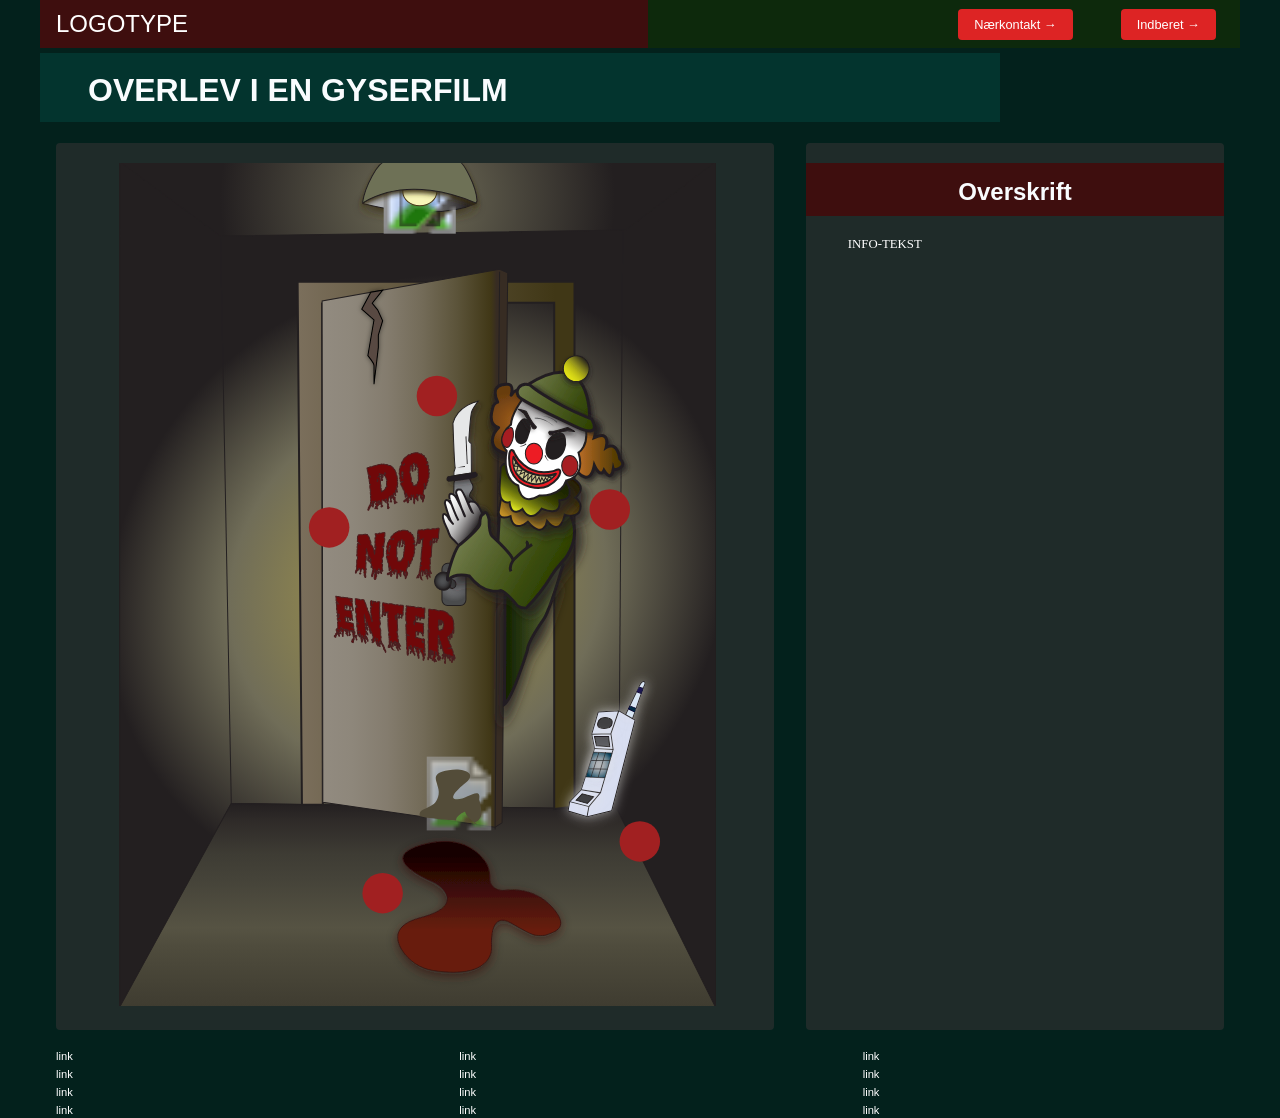
==== commit 723a0d7d: "form" ====
--- a/instruction.html
+++ b/instruction.html
@@ -30,8 +30,8 @@
         <?xml version="1.0" encoding="UTF-8"?>
         <svg
           xmlns="http://www.w3.org/2000/svg"
-          width="210mm"
-          height="297mm"
+          width="158mm"
+          height="223mm"
           xmlns:xlink="http://www.w3.org/1999/xlink"
           viewBox="0 0 595.28 841.89"
         >
@@ -1573,8 +1573,8 @@
         <article>
           <p class="placeholder">INFO-TEKST</p>
         </article>
-        <aside id="efficiency" class="info-box yellow">INFO-BOX</aside>
-        <aside id="requirement" class="info-box green">INFO-BOX</aside>
+        <aside id="efficiency" class="info-box yellow hide">INFO-BOX</aside>
+        <aside id="requirement" class="info-box green hide">INFO-BOX</aside>
       </section>
     </main>
 
--- a/css/custom.css
+++ b/css/custom.css
@@ -1,7 +1,7 @@
 :root {
   /* Colours */
-  --primary-bg-color: #fceb94; /* used */
-  --primary-font-color: #474d52; /* used */
+  --primary-bg-color: #03211c; /* used */
+  --primary-font-color: #fff; /* used */
 
   --secondary-bg-color: #5d656c; /* used */
   --secondary-font-color: #d5e5f4; /* used */
@@ -16,14 +16,15 @@
   --danger-color: #dc3545;
 
   /* Borders */
-  --border-color: #007bff; /* used */
-  --border-color-light: #f7f5c2; /* used */
+  --border-color: #ffd500; /* used */
+  --border-color-light: #f52727; /* used */
   --border-radius: 0.25rem;
 
   /* Links */
-  --link-color: #84888e; /* used */
-  --hover-color: #f9fcfe; /* used */
+  --link-color: #fff; /* used */
+  --hover-color: #1f2b29; /* used */
   --active-color: #f52727; /* used */
+  --link2-color: #7d9267;
 
   /* From styletile */
 
@@ -44,35 +45,36 @@
   --form-submit-size: 1rem;
 
   /* Text colors */
-  --logotype-color: #fffae2;
-  --headline-color: #bbc3ca;
+  --logotype-color: #fff;
+  --headline-color: #fff;
   --headline-color-inverted: #f9fcfe;
   --bodytext-color: #575c61;
   --bodytext-color-inverted: #07090a;
   --cta-text-color: #bbc3ca;
   --cta-text-color-inverted: #bbc3ca;
-  --followup-text-color: #575c61;
-  --followup-text-color-inverted: #bbc3ca;
+  --followup-text-color: #ffffff;
   --formfield-text-color: #575c61;
   --form-submit-color: #bbc3ca;
   --form-submit-color-inverted: #bbc3ca;
 
   /* Background colors */
-  --logotype-background-color: #000000;
-  --header-background-color: #ff4b00;
-  --article-background-color: #ffffff;
+  --logotype-background-color: #3e0e0e;
+  --menu-background-color: #0d290c;
+  --header-background-color: #03342e;
+  --article-background-color: #23444b;
   --news-background-color: #dbdde3;
-  --news-background-color-inverted: #eeebe9;
-  --info-background-color: #dbdde3;
-  --headline-bg-color: #dbdde3;
-  --headline-bg-color-alert: #dbdde3;
-  --headline-bg-color-inverted: #dbdde3;
+  --news-background-color-inverted: #1f2b29;
+  --info-background-color: #1f2b29;
+  --headline-bg-color: #03342e;
+  --headline-bg-color-alert: #03342e;
+  --headline-bg-color-inverted: #3e0e0e;
   --bodytext-bg-color: #dbdde3;
   --bodytext-bg-color-inverted: #dbdde3;
   --cta-text-bg-color: #dbdde3;
   --cta-text-bg-color-inverted: #dbdde3;
-  --followup-text-bg-color: #e8ebee;
-  --followup-text-bg-color-inverted: #dbdde3;
+  --followup-text-bg-color: #dd2424;
+  --followup-text-bg-color-inverted: #7d9267;
+  --cta-background-color: #737373;
   --form-background-color: #c5c7ce;
   --form-text-color: #dbdde3;
   --formfield-background-color: #dbdde3;
@@ -81,6 +83,6 @@
   --form-submit-bg-color-inverted: #dbdde3;
 
   /* Info-boxes */
-  --info-bg-color-yellow: #fffae2;
-  --info-bg-color-green: #def5db;
+  --info-bg-color-yellow: #657b50;
+  --info-bg-color-green: #123403;
 }
--- a/css/general.css
+++ b/css/general.css
@@ -23,8 +23,10 @@
 }
 
 header {
-  background-color: #6f90eb;
+  background-color: var(--menu-background-color);
+  color: var(--menu-background-color);
 }
+
 .logo-wrapper {
   background-color: var(--logotype-background-color);
   color: var(--logotype-color);
@@ -118,6 +120,7 @@
   padding: 0.5rem 1rem;
   border-radius: var(--border-radius);
 }
+
 header > nav li > a:after {
   content: " \2192";
 }
@@ -126,6 +129,10 @@
 }
 nav a:active {
   color: var(--active-color);
+}
+
+.menuItem1 {
+  background-color: var(--link2-color);
 }
 
 /* FOOTER */
--- a/css/infographic.css
+++ b/css/infographic.css
@@ -1,11 +1,17 @@
 #head-txt {
   fill: rgb(54, 54, 54);
 }
-.info-graphic,
+
+.info-graphic {
+  background-color: var(--info-background-color);
+  padding-left: 6cap;
+}
+
 .info-text {
   background-color: var(--info-background-color);
   padding: 0;
 }
+
 .info-text h2 {
   line-height: 3rem;
   text-align: center;
@@ -29,3 +35,20 @@
   margin: 0 0 1.2rem 0;
   padding: 0;
 }
+
+.hide {
+  visibility: hidden;
+}
+
+.fadeIn {
+  animation: fadeIn 1.5s;
+}
+
+@keyframes fadeIn {
+  from {
+    opacity: 0;
+  }
+  to {
+    opacity: 1;
+  }
+}
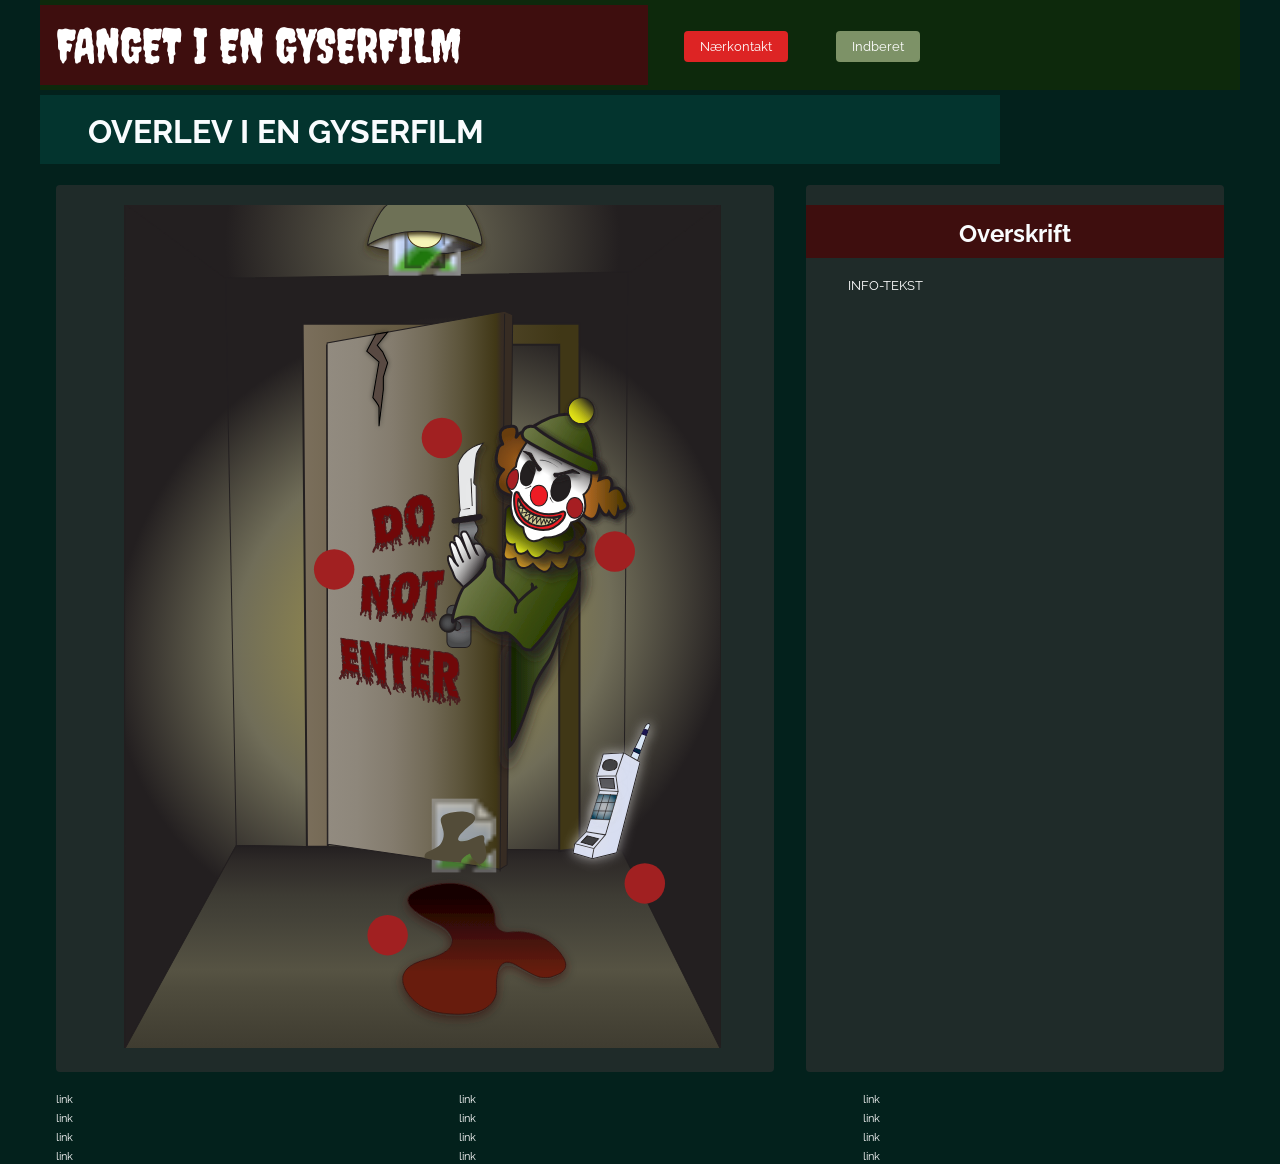
==== commit b6e26989: "opdateret main" ====
--- a/instruction.html
+++ b/instruction.html
@@ -15,12 +15,14 @@
     <header>
       <nav>
         <div id="logotype-wrapper">
-          <a href="index.html"> LOGOTYPE </a>
+          <a href="index.html"> FANGET I EN GYSERFILM </a>
         </div>
-        <ul class="menu">
-          <li><a class="menuItem" href="instruction.html">Nærkontakt </a></li>
-          <li><a class="menuItem" href="register.html">Indberet</a></li>
-        </ul>
+        <div id="menu">
+          <ul class="menu">
+            <li><a class="menuItem" href="instruction.html">Nærkontakt </a></li>
+            <li><a class="menuItem1" href="register.html">Indberet</a></li>
+          </ul>
+        </div>
       </nav>
     </header>
 
@@ -1604,6 +1606,6 @@
         </ul>
       </nav>
     </footer>
-    <script src="js/main.js"></script>
+    <script src="js/main2.js"></script>
   </body>
 </html>
--- a/css/custom.css
+++ b/css/custom.css
@@ -29,13 +29,14 @@
   /* From styletile */
 
   /* Fonts */
-  --logotype-font: "Roboto", sans-serif;
-  --headline-font: "Roboto", sans-serif;
-  --body-font: "Roboto", sans-serif;
-  --link-font: "Calibri", sans-serif;
+  --logotype-font: creepster;
+  --headline-font: ralewaybold;
+  --body-font: ralewayreg;
+  --link-font: ralewayreg;
+  --default-font: ralewayreg;
 
   /* Text sizes */
-  --logotype-size: 1.5rem;
+  --logotype-size: 3rem;
   --headline1-size: 2rem;
   --headline2-size: 1.5rem;
   --headline3-size: 1.25rem;
@@ -61,7 +62,7 @@
   --logotype-background-color: #3e0e0e;
   --menu-background-color: #0d290c;
   --header-background-color: #03342e;
-  --article-background-color: #23444b;
+  --article-background-color: #2c3c3f;
   --news-background-color: #dbdde3;
   --news-background-color-inverted: #1f2b29;
   --info-background-color: #1f2b29;
--- a/css/general.css
+++ b/css/general.css
@@ -1,3 +1,10 @@
+@media (min-width: 200px) {
+  header,
+  nav {
+    display: block;
+  }
+}
+
 html,
 body,
 header,
@@ -9,6 +16,31 @@
   margin: 0;
   padding: 0;
   box-sizing: border-box;
+}
+
+@font-face {
+  font-family: creepster;
+  src: url(/fonts/Creepster-Regular.ttf);
+}
+
+@font-face {
+  font-family: nosifer;
+  src: url(/fonts/Nosifer-Regular.ttf);
+}
+
+@font-face {
+  font-family: ralewayreg;
+  src: url(/fonts/Raleway-Regular.ttf);
+}
+
+@font-face {
+  font-family: ralewaybold;
+  src: url(/fonts/Raleway-Bold.ttf);
+}
+
+@font-face {
+  font-family: ralewaysemi;
+  src: url(/fonts/Raleway-Medium.ttf);
 }
 
 body {
@@ -25,6 +57,8 @@
 header {
   background-color: var(--menu-background-color);
   color: var(--menu-background-color);
+  padding-top: 5px;
+  padding-bottom: 5px;
 }
 
 .logo-wrapper {
@@ -107,7 +141,7 @@
   font-size: var(--logotype-size);
   color: var(--logotype-color);
   font-family: var(--logotype-font);
-  height: 3rem;
+  height: 5rem;
   width: 100%;
   display: flex;
   align-items: center;
@@ -122,7 +156,7 @@
 }
 
 header > nav li > a:after {
-  content: " \2192";
+  content: normal;
 }
 nav a:hover {
   color: var(--hover-color);
--- a/css/layout.css
+++ b/css/layout.css
@@ -37,7 +37,7 @@
 }
 header ul {
   height: 100%;
-  width: clamp(175px, 50%, 300px);
+  width: clamp(255px, 50%, 300px);
 }
 footer ul {
   flex-direction: column;
@@ -80,3 +80,103 @@
     grid-template-columns: 1fr 1fr 1fr;
   }
 }
+
+fieldset {
+  display: block;
+  padding: 10px;
+  background-color: #555d5e;
+  border: solid 1px;
+  border-color: black;
+  border-radius: 5px;
+}
+
+legend {
+  background-color: #596949;
+  font-family: ralewaysemi;
+  color: white;
+  padding: 5px 15px;
+  margin-top: 20px;
+  border-radius: 50px;
+  width: 300px;
+  text-align: left;
+}
+
+input {
+  margin: 5px;
+}
+
+#form-section button {
+  background-color: red;
+  margin: 10px;
+  padding: 10px;
+  color: black;
+  border-radius: 10px;
+  border: solid 3px;
+  border-color: #4d0000;
+}
+.info {
+  display: grid;
+  padding: 5px;
+  max-width: 100px;
+}
+
+.box {
+  padding-bottom: 2px;
+}
+
+.hvor {
+  width: 300px;
+  height: 20px;
+}
+
+label {
+  font-family: ralewayreg;
+  font-size: 1rem;
+}
+
+input:hover {
+  background-color: #fdffef;
+}
+
+input:focus {
+  background-color: #fdffef;
+  border: solid;
+  border-color: #4d0000;
+}
+
+input:valid {
+  background-color: rgb(173, 255, 192);
+}
+
+input:invalid {
+  background-color: rgb(162, 19, 19);
+  color: white;
+  border: solid;
+  border-color: #4d0000;
+}
+
+input#email:user-invalid + span::before {
+  content: "Mangler gyldig mail-adresse";
+  color: red;
+  font-weight: 900;
+  font-size: 0.7rem;
+}
+
+input#name:user-invalid + span::before {
+  content: "Ikke gyldigt brugernavn";
+  color: red;
+  font-weight: 900;
+  font-size: 0.7rem;
+}
+
+input#phone:user-invalid + span::before {
+  content: "Ikke gyldigt telefonnummer";
+  color: red;
+  font-weight: 900;
+  font-size: 0.7rem;
+}
+
+input#farlighed {
+  width: 80%;
+  margin: 20px;
+}
--- a/css/infographic.css
+++ b/css/infographic.css
@@ -52,3 +52,7 @@
     opacity: 1;
   }
 }
+
+.dangi {
+  margin: 10px;
+}
